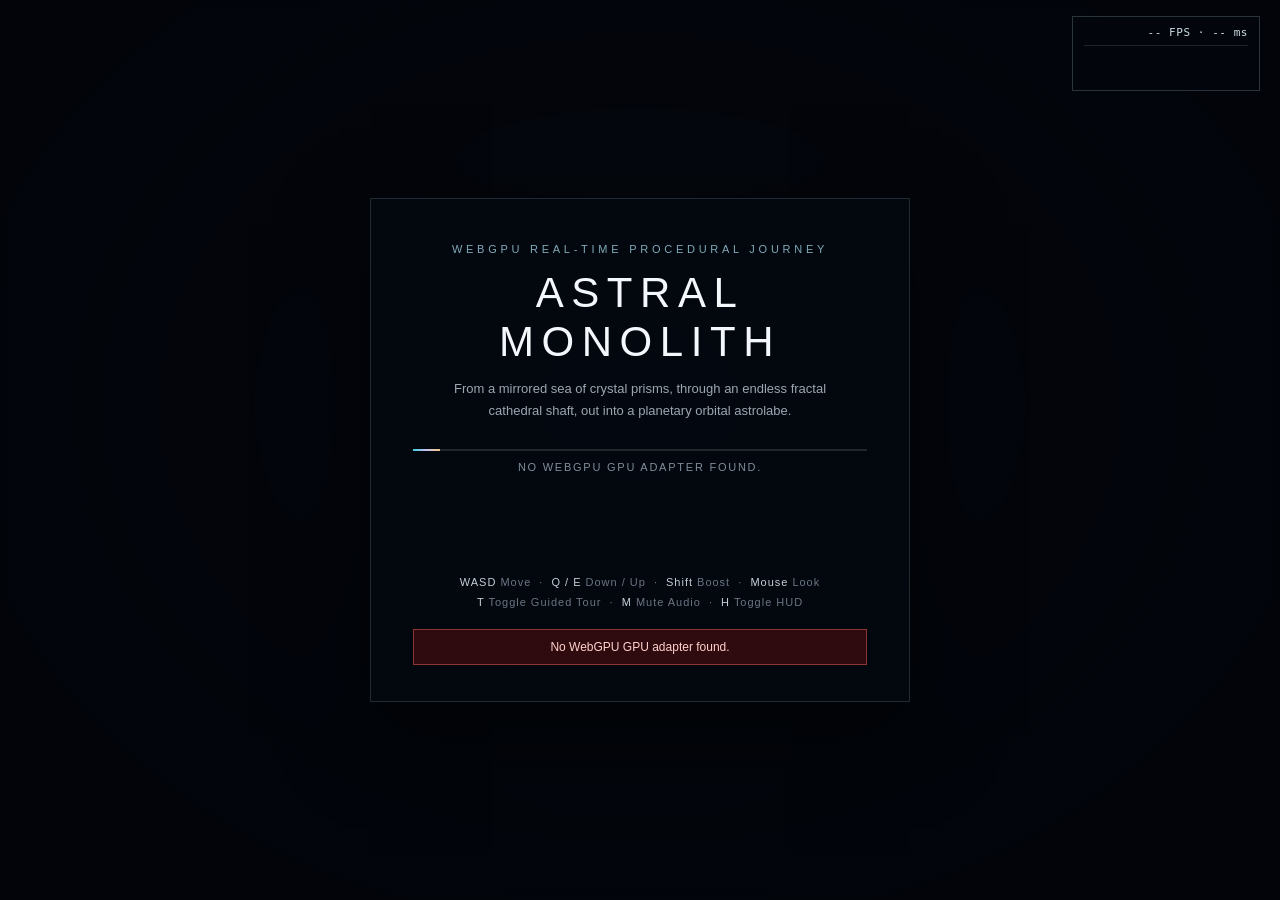
==== index.html @ dcdb15b3 "Initial release: Astral Monolith — 100% procedural three-act WebGPU cosmic journey" ====
<!doctype html>
<html lang="en">
<head>
<meta charset="utf-8">
<meta name="viewport" content="width=device-width,initial-scale=1">
<title>ASTRAL MONOLITH — Three-Act WebGPU Cosmic Journey</title>
<style>*{box-sizing:border-box;margin:0;padding:0}
html,body{width:100%;height:100%;overflow:hidden;background:#03050a;color:#e9eef5;font-family:-apple-system,BlinkMacSystemFont,"SF Pro Display","Segoe UI",Inter,sans-serif;-webkit-font-smoothing:antialiased}
#c{position:fixed;inset:0;width:100%;height:100%;display:block;cursor:crosshair}
#menu{position:fixed;inset:0;display:flex;align-items:center;justify-content:center;background:radial-gradient(ellipse at 50% 45%,rgba(5,10,18,.34),rgba(2,5,11,.82) 78%);backdrop-filter:blur(5px);-webkit-backdrop-filter:blur(5px);z-index:10;transition:opacity .6s ease}
.panel{width:min(540px,90vw);padding:44px 42px 36px;border:1px solid rgba(188,218,236,.16);background:rgba(5,10,18,.58);box-shadow:0 28px 80px rgba(0,0,0,.62);text-align:center}
.kicker{font-size:11px;letter-spacing:.34em;text-transform:uppercase;color:rgba(164,216,232,.78);margin-bottom:14px}
h1{font-size:clamp(28px,4.5vw,42px);font-weight:300;letter-spacing:.18em;text-transform:uppercase;color:#f4f7fb;line-height:1.15;margin-bottom:12px}
.sub{font-size:13px;line-height:1.65;color:rgba(210,222,235,.74);max-width:410px;margin:0 auto 28px;font-weight:300}
.bar-wrap{width:100%;height:2px;background:rgba(255,255,255,.12);overflow:hidden;margin-bottom:10px}
#bar-fill{width:0%;height:100%;background:linear-gradient(90deg,#3ecde0,#c8c2f0,#f2c886);transition:width .22s ease}
#load-status{font-size:11px;letter-spacing:.16em;text-transform:uppercase;color:rgba(195,212,228,.66);margin-bottom:26px;min-height:15px}
#menu-actions{display:flex;gap:14px;justify-content:center;opacity:0;pointer-events:none;transform:translateY(6px);transition:opacity .45s ease,transform .45s ease;margin-bottom:26px}
#menu-actions.ready{opacity:1;pointer-events:auto;transform:translateY(0)}
.btn{flex:1;padding:14px 18px;font:500 12px/1 inherit;letter-spacing:.2em;text-transform:uppercase;color:#f5f8fc;background:rgba(255,255,255,.05);border:1px solid rgba(196,220,238,.28);cursor:pointer;transition:background .2s,border-color .2s,transform .15s}
.btn:hover{background:rgba(130,214,232,.16);border-color:rgba(176,232,246,.72);transform:translateY(-1px)}
.btn.primary{background:rgba(72,188,210,.20);border-color:rgba(138,224,242,.62)}
.btn.primary:hover{background:rgba(92,208,228,.32)}
.keys{font-size:11px;letter-spacing:.09em;color:rgba(182,198,216,.58);line-height:1.8}
.keys b{color:rgba(232,242,250,.85);font-weight:500}
#err{display:none;margin-top:16px;padding:10px 12px;border:1px solid rgba(255,105,95,.45);background:rgba(120,18,16,.38);color:#ffd2cc;font-size:12px}
#hud{position:fixed;left:28px;right:28px;bottom:22px;display:none;align-items:flex-end;justify-content:space-between;pointer-events:none;z-index:5;text-shadow:0 1px 10px rgba(0,0,0,.85)}
#hud-left{display:flex;flex-direction:column;gap:4px}
#hud-act{font-size:12px;letter-spacing:.28em;text-transform:uppercase;color:rgba(238,245,252,.90)}
#hud-mode{font-size:10px;letter-spacing:.18em;text-transform:uppercase;color:rgba(188,208,226,.68)}
#hud-right{text-align:right;display:flex;flex-direction:column;gap:4px;font-variant-numeric:tabular-nums}
#hud-time{font-size:12px;letter-spacing:.2em;color:rgba(236,242,248,.88)}
#flash{position:fixed;inset:0;background:#ffffff;opacity:0;pointer-events:none;z-index:30;transition:opacity 1.5s cubic-bezier(.22,.61,.36,1)}
#fps-box{position:fixed;top:16px;right:20px;z-index:20;padding:8px 11px 7px;background:rgba(4,8,15,.66);border:1px solid rgba(182,214,234,.22);backdrop-filter:blur(6px);-webkit-backdrop-filter:blur(6px);font:500 11px/1.4 ui-monospace,"SF Mono",Menlo,monospace;font-variant-numeric:tabular-nums;color:rgba(224,240,250,.92);letter-spacing:.05em;text-align:right;pointer-events:none}
#fps-txt{white-space:pre;margin-bottom:5px}
#ms-graph{display:block;width:164px;height:38px;border-top:1px solid rgba(182,214,234,.14)}</style>
</head>
<body>
<canvas id="c"></canvas>
<div id="menu">
<div class="panel">
<div class="kicker">WebGPU Real-Time Procedural Journey</div>
<h1>Astral Monolith</h1>
<p class="sub">From a mirrored sea of crystal prisms, through an endless fractal cathedral shaft, out into a planetary orbital astrolabe.</p>
<div class="bar-wrap"><div id="bar-fill"></div></div>
<div id="load-status">Initializing…</div>
<div id="menu-actions">
<button id="btn-tour" class="btn primary">Guided Tour (90s)</button>
<button id="btn-free" class="btn">Free Flight</button>
</div>
<div class="keys"><b>WASD</b> Move &nbsp;·&nbsp; <b>Q / E</b> Down / Up &nbsp;·&nbsp; <b>Shift</b> Boost &nbsp;·&nbsp; <b>Mouse</b> Look<br><b>T</b> Toggle Guided Tour &nbsp;·&nbsp; <b>M</b> Mute Audio &nbsp;·&nbsp; <b>H</b> Toggle HUD</div>
<div id="err"></div>
</div>
</div>
<div id="hud">
<div id="hud-left">
<div id="hud-act">I · MIRRORED PRISM SEA</div>
<div id="hud-mode">GUIDED TOUR</div>
</div>
<div id="hud-right">
<div id="hud-time">0.0s / 90.0s</div>
</div>
</div>
<div id="flash"></div>
<div id="fps-box"><div id="fps-txt">-- FPS · -- ms</div><canvas id="ms-graph" width="164" height="38"></canvas></div>
<pre id="report" style="display:none"></pre>
<script type="module">const clamp = (v, a, b) => (v < a ? a : v > b ? b : v);
const smoothstep = (e0, e1, x) => {
const t = clamp((x - e0) / (e1 - e0), 0, 1);
return t * t * (3 - 2 * t);
};
const lerp = (a, b, t) => a + (b - a) * t;
function makeRng(seed) {
let s = seed >>> 0;
return () => {
s = (s + 0x6d2b79f5) >>> 0;
let t = Math.imul(s ^ (s >>> 15), 1 | s);
t = (t + Math.imul(t ^ (t >>> 7), 61 | t)) ^ t;
return ((t ^ (t >>> 14)) >>> 0) / 4294967296;
};
}
function mat4Perspective(out, fovY, aspect, near, far) {
const f = 1.0 / Math.tan(fovY * 0.5);
const nf = 1.0 / (near - far);
out.fill(0);
out[0] = f / aspect;
out[5] = f;
out[10] = far * nf;
out[11] = -1;
out[14] = far * near * nf;
return out;
}
function mat4LookAt(out, ex, ey, ez, tx, ty, tz, ux, uy, uz) {
let zx = ex - tx, zy = ey - ty, zz = ez - tz;
let len = Math.hypot(zx, zy, zz) || 1;
zx /= len; zy /= len; zz /= len;
let xx = uy * zz - uz * zy;
let xy = uz * zx - ux * zz;
let xz = ux * zy - uy * zx;
len = Math.hypot(xx, xy, xz);
if (len < 1e-6) { xx = 1; xy = 0; xz = 0; } else { xx /= len; xy /= len; xz /= len; }
const yx = zy * xz - zz * xy;
const yy = zz * xx - zx * xz;
const yz = zx * xy - zy * xx;
out[0] = xx; out[1] = yx; out[2] = zx; out[3] = 0;
out[4] = xy; out[5] = yy; out[6] = zy; out[7] = 0;
out[8] = xz; out[9] = yz; out[10] = zz; out[11] = 0;
out[12] = -(xx * ex + xy * ey + xz * ez);
out[13] = -(yx * ex + yy * ey + yz * ez);
out[14] = -(zx * ex + zy * ey + zz * ez);
out[15] = 1;
return out;
}
function mat4Mul(out, a, b) {
const a00 = a[0], a01 = a[1], a02 = a[2], a03 = a[3];
const a10 = a[4], a11 = a[5], a12 = a[6], a13 = a[7];
const a20 = a[8], a21 = a[9], a22 = a[10], a23 = a[11];
const a30 = a[12], a31 = a[13], a32 = a[14], a33 = a[15];
for (let i = 0; i < 4; i++) {
const o = i * 4;
const b0 = b[o], b1 = b[o + 1], b2 = b[o + 2], b3 = b[o + 3];
out[o] = a00 * b0 + a10 * b1 + a20 * b2 + a30 * b3;
out[o + 1] = a01 * b0 + a11 * b1 + a21 * b2 + a31 * b3;
out[o + 2] = a02 * b0 + a12 * b1 + a22 * b2 + a32 * b3;
out[o + 3] = a03 * b0 + a13 * b1 + a23 * b2 + a33 * b3;
}
return out;
}
function mat4Invert(out, m) {
const m00 = m[0], m01 = m[1], m02 = m[2], m03 = m[3];
const m10 = m[4], m11 = m[5], m12 = m[6], m13 = m[7];
const m20 = m[8], m21 = m[9], m22 = m[10], m23 = m[11];
const m30 = m[12], m31 = m[13], m32 = m[14], m33 = m[15];
const b00 = m00 * m11 - m01 * m10;
const b01 = m00 * m12 - m02 * m10;
const b02 = m00 * m13 - m03 * m10;
const b03 = m01 * m12 - m02 * m11;
const b04 = m01 * m13 - m03 * m11;
const b05 = m02 * m13 - m03 * m12;
const b06 = m20 * m31 - m21 * m30;
const b07 = m20 * m32 - m22 * m30;
const b08 = m20 * m33 - m23 * m30;
const b09 = m21 * m32 - m22 * m31;
const b10 = m21 * m33 - m23 * m31;
const b11 = m22 * m33 - m23 * m32;
let det = b00 * b11 - b01 * b10 + b02 * b09 + b03 * b08 - b04 * b07 + b05 * b06;
if (!det) return out;
det = 1.0 / det;
out[0] = (m11 * b11 - m12 * b10 + m13 * b09) * det;
out[1] = (m02 * b10 - m01 * b11 - m03 * b09) * det;
out[2] = (m31 * b05 - m32 * b04 + m33 * b03) * det;
out[3] = (m22 * b04 - m21 * b05 - m23 * b03) * det;
out[4] = (m12 * b08 - m10 * b11 - m13 * b07) * det;
out[5] = (m00 * b11 - m02 * b08 + m03 * b07) * det;
out[6] = (m32 * b02 - m30 * b05 - m33 * b01) * det;
out[7] = (m20 * b05 - m22 * b02 + m23 * b01) * det;
out[8] = (m10 * b10 - m11 * b08 + m13 * b06) * det;
out[9] = (m01 * b08 - m00 * b10 - m03 * b06) * det;
out[10] = (m30 * b04 - m31 * b02 + m33 * b00) * det;
out[11] = (m21 * b02 - m20 * b04 - m23 * b00) * det;
out[12] = (m11 * b07 - m10 * b09 - m12 * b06) * det;
out[13] = (m00 * b09 - m01 * b07 + m02 * b06) * det;
out[14] = (m31 * b01 - m30 * b03 - m32 * b00) * det;
out[15] = (m20 * b03 - m21 * b01 + m22 * b00) * det;
return out;
}
const WORLD = {
SHAFT_X: 0,
SHAFT_Z: -340,
OCULUS_Y: 515,
OCULUS_R: 92,
STAR_X: 0,
STAR_Y: 2380,
STAR_Z: -1780,
};
function computeActWeights(out, x, y, z) {
const wSpace = smoothstep(340, 530, y);
const inCath = smoothstep(95, -115, z);
const wCath = inCath * (1.0 - wSpace);
const wSea = (1.0 - inCath) * (1.0 - smoothstep(140, 220, y)) * (1.0 - wSpace);
const sum = wSea + wCath + wSpace || 1.0;
const dPortal = Math.hypot(x * 0.45, z);
const portalProx = Math.exp(-(dPortal * dPortal) / (115 * 115)) * (1.0 - wSpace);
out[0] = wSea / sum;
out[1] = wCath / sum;
out[2] = wSpace / sum;
out[3] = portalProx;
return out;
}
function clampFreeCamera(pos, prevY = pos[1]) {
let x = pos[0], y = pos[1], z = pos[2];
const dxS = x - WORLD.SHAFT_X;
const dzS = z - WORLD.SHAFT_Z;
const rShaft = Math.hypot(dxS, dzS);
if (prevY >= 520) {
if (y > 4600) y = 4600;
if (z > 1600) z = 1600;
if (z < -4800) z = -4800;
if (x < -2800) x = -2800;
if (x > 2800) x = 2800;
if (y < 528 && rShaft > 76) y = 528;
} else if (z > 18) {
if (y < 3.4) y = 3.4;
if (y > 118) y = 118;
if (z > 590) z = 590;
if (x < -540) x = -540;
if (x > 540) x = 540;
} else if (z > -226) {
if (Math.abs(x) > 23.5) {
if (z > 6) {
z = 18.5;
} else {
x = Math.sign(x) * 23.5;
}
}
if (y < 7.5) y = 7.5;
if (y > 112) y = 112;
} else {
if (y < -660) y = -660;
const domeT = smoothstep(445, 515, y);
const maxR = lerp(96, 76, domeT);
const inNaveMouth = (z > -246 && Math.abs(x) < 23.5 && y > 6.5 && y < 114);
if (!inNaveMouth && rShaft > maxR) {
const s = maxR / rShaft;
x = WORLD.SHAFT_X + dxS * s;
z = WORLD.SHAFT_Z + dzS * s;
}
}
const sx = x - WORLD.STAR_X, sy = y - WORLD.STAR_Y, sz = z - WORLD.STAR_Z;
const sd = Math.hypot(sx, sy, sz);
if (sd < 160 && sd > 0.001) {
const s = 160 / sd;
x = WORLD.STAR_X + sx * s;
y = WORLD.STAR_Y + sy * s;
z = WORLD.STAR_Z + sz * s;
}
pos[0] = x; pos[1] = y; pos[2] = z;
}
class MeshBuilder {
constructor(initialCap = 4096) {
this.v = new Float32Array(initialCap * 10);
this.i = new Uint32Array(initialCap * 3);
this.vc = 0;
this.ic = 0;
}
_growV(need) {
if (need * 10 <= this.v.length) return;
let cap = this.v.length;
while (cap < need * 10) cap *= 2;
const nv = new Float32Array(cap);
nv.set(this.v);
this.v = nv;
}
_growI(need) {
if (need <= this.i.length) return;
let cap = this.i.length;
while (cap < need) cap *= 2;
const ni = new Uint32Array(cap);
ni.set(this.i);
this.i = ni;
}
vert(x, y, z, nx, ny, nz, u, v, matId, ao = 1.0) {
const idx = this.vc++;
this._growV(this.vc);
const o = idx * 10;
this.v[o] = x; this.v[o + 1] = y; this.v[o + 2] = z;
this.v[o + 3] = nx; this.v[o + 4] = ny; this.v[o + 5] = nz;
this.v[o + 6] = u; this.v[o + 7] = v;
this.v[o + 8] = matId; this.v[o + 9] = ao;
return idx;
}
tri(a, b, c) {
const o = this.ic;
this.ic += 3;
this._growI(this.ic);
this.i[o] = a; this.i[o + 1] = b; this.i[o + 2] = c;
}
quad(p0, p1, p2, p3, u0, v0, u1, v1, matId, ao0 = 1, ao1 = 1, ao2 = 1, ao3 = 1) {
const e1x = p1[0] - p0[0], e1y = p1[1] - p0[1], e1z = p1[2] - p0[2];
const e2x = p2[0] - p0[0], e2y = p2[1] - p0[1], e2z = p2[2] - p0[2];
let nx = e1y * e2z - e1z * e2y;
let ny = e1z * e2x - e1x * e2z;
let nz = e1x * e2y - e1y * e2x;
const l = Math.hypot(nx, ny, nz) || 1;
nx /= l; ny /= l; nz /= l;
const a = this.vert(p0[0], p0[1], p0[2], nx, ny, nz, u0, v0, matId, ao0);
const b = this.vert(p1[0], p1[1], p1[2], nx, ny, nz, u1, v0, matId, ao1);
const c = this.vert(p2[0], p2[1], p2[2], nx, ny, nz, u1, v1, matId, ao2);
const d = this.vert(p3[0], p3[1], p3[2], nx, ny, nz, u0, v1, matId, ao3);
this.tri(a, b, c);
this.tri(a, c, d);
}
triP(p0, p1, p2, uv0, uv1, uv2, matId, ao0 = 1, ao1 = 1, ao2 = 1) {
const e1x = p1[0] - p0[0], e1y = p1[1] - p0[1], e1z = p1[2] - p0[2];
const e2x = p2[0] - p0[0], e2y = p2[1] - p0[1], e2z = p2[2] - p0[2];
let nx = e1y * e2z - e1z * e2y;
let ny = e1z * e2x - e1x * e2z;
let nz = e1x * e2y - e1y * e2x;
const l = Math.hypot(nx, ny, nz) || 1;
nx /= l; ny /= l; nz /= l;
const a = this.vert(p0[0], p0[1], p0[2], nx, ny, nz, uv0[0], uv0[1], matId, ao0);
const b = this.vert(p1[0], p1[1], p1[2], nx, ny, nz, uv1[0], uv1[1], matId, ao1);
const c = this.vert(p2[0], p2[1], p2[2], nx, ny, nz, uv2[0], uv2[1], matId, ao2);
this.tri(a, b, c);
}
addBeveledBox(cx, cy, cz, sx, sy, sz, bevel, matId, aoBase = 0.85, rotY = 0, rotZ = 0, rotX = 0) {
const hx = sx * 0.5, hy = sy * 0.5, hz = sz * 0.5;
const b = Math.min(bevel, hx * 0.35, hy * 0.35, hz * 0.35);
const cY = Math.cos(rotY), sY = Math.sin(rotY);
const cZ = Math.cos(rotZ), sZ = Math.sin(rotZ);
const cX = Math.cos(rotX), sX = Math.sin(rotX);
const xf = (x, y, z) => {
let y1 = y * cX - z * sX, z1 = y * sX + z * cX, x1 = x;
let x2 = x1 * cZ - y1 * sZ, y2 = x1 * sZ + y1 * cZ, z2 = z1;
let x3 = x2 * cY + z2 * sY, z3 = -x2 * sY + z2 * cY, y3 = y2;
return [cx + x3, cy + y3, cz + z3];
};
const ix = hx - b, iy = hy - b, iz = hz - b;
const f = (x0, y0, z0, x1, y1, z1, x2, y2, z2, x3, y3, z3, uScale, vScale, aoTop, aoBot) => {
this.quad(
xf(x0, y0, z0), xf(x1, y1, z1), xf(x2, y2, z2), xf(x3, y3, z3),
0, 0, uScale, vScale, matId, aoBot, aoBot, aoTop, aoTop
);
};
const aoHi = Math.min(1.0, aoBase + 0.14);
const aoLo = Math.max(0.20, aoBase - 0.16);
f(-ix, -iy, hz, ix, -iy, hz, ix, iy, hz, -ix, iy, hz, sx, sy, aoHi, aoLo);
f(ix, -iy, -hz, -ix, -iy, -hz, -ix, iy, -hz, ix, iy, -hz, sx, sy, aoHi, aoLo);
f(hx, -iy, iz, hx, -iy, -iz, hx, iy, -iz, hx, iy, iz, sz, sy, aoHi, aoLo);
f(-hx, -iy, -iz, -hx, -iy, iz, -hx, iy, iz, -hx, iy, -iz, sz, sy, aoHi, aoLo);
f(-ix, hy, iz, ix, hy, iz, ix, hy, -iz, -ix, hy, -iz, sx, sz, aoHi, aoHi);
f(-ix, -hy, -iz, ix, -hy, -iz, ix, -hy, iz, -ix, -hy, iz, sx, sz, aoLo, aoLo);
if (b > 0.001) {
const aoB = Math.min(1.0, aoBase + 0.18);
f(ix, -iy, hz, hx, -iy, iz, hx, iy, iz, ix, iy, hz, b, sy, aoB, aoB);
f(hx, -iy, -iz, ix, -iy, -hz, ix, iy, -hz, hx, iy, -iz, b, sy, aoB, aoB);
f(-ix, -iy, -hz, -hx, -iy, -iz, -hx, iy, -iz, -ix, iy, -hz, b, sy, aoB, aoB);
f(-hx, -iy, iz, -ix, -iy, hz, -ix, iy, hz, -hx, iy, iz, b, sy, aoB, aoB);
f(-ix, iy, hz, ix, iy, hz, ix, hy, iz, -ix, hy, iz, sx, b, aoB, aoB);
f(ix, iy, -hz, -ix, iy, -hz, -ix, hy, -iz, ix, hy, -iz, sx, b, aoB, aoB);
f(hx, iy, iz, hx, iy, -iz, ix, hy, -iz, ix, hy, iz, sz, b, aoB, aoB);
f(-hx, iy, -iz, -hx, iy, iz, -ix, hy, iz, -ix, hy, -iz, sz, b, aoB, aoB);
f(ix, -iy, hz, -ix, -iy, hz, -ix, -hy, iz, ix, -hy, iz, sx, b, aoLo, aoLo);
f(-ix, -iy, -hz, ix, -iy, -hz, ix, -hy, -iz, -ix, -hy, -iz, sx, b, aoLo, aoLo);
f(hx, -iy, -iz, hx, -iy, iz, ix, -hy, iz, ix, -hy, -iz, sz, b, aoLo, aoLo);
f(-hx, -iy, iz, -hx, -iy, -iz, -ix, -hy, -iz, -ix, -hy, iz, sz, b, aoLo, aoLo);
}
}
finish() {
return {
vertices: this.v.subarray(0, this.vc * 10),
indices: this.i.subarray(0, this.ic),
vertexCount: this.vc,
indexCount: this.ic,
};
}
}
function addCrystalBlade(mb, opts) {
const {
x, y, z, rx, rz, ry,
radius, height, sides = 6,
taper = 0.56, crownFrac = 0.26,
seed = 0.5, skewX = 0, skewZ = 0, asym = 0.18,
} = opts;
const cY = Math.cos(ry), sY = Math.sin(ry);
const cX = Math.cos(rx), sX = Math.sin(rx);
const cZ = Math.cos(rz), sZ = Math.sin(rz);
const xf = (lx, ly, lz) => {
const sx = lx + skewX * (ly / height);
const sz = lz + skewZ * (ly / height);
let y1 = ly * cX - sz * sX, z1 = ly * sX + sz * cX, x1 = sx;
let x2 = x1 * cZ - y1 * sZ, y2 = x1 * sZ + y1 * cZ, z2 = z1;
let x3 = x2 * cY + z2 * sY, z3 = -x2 * sY + z2 * cY, y3 = y2;
return [x + x3, y + y3, z + z3];
};
const rng = makeRng(Math.floor(seed * 999991) + 17);
const pts = [];
for (let i = 0; i < sides; i++) {
const a = (i / sides) * Math.PI * 2 + (rng() - 0.5) * (0.24 / sides);
const r = radius * (1.0 + (rng() - 0.5) * 2 * asym);
pts.push([Math.cos(a) * r, Math.sin(a) * r]);
}
const hShaft = height * (1.0 - crownFrac);
const hStepA = height * (0.28 + rng() * 0.10);
const hStepB = hStepA + Math.max(2.6, radius * 0.42);
const hMid = Math.max(hStepB + 2.5, hShaft * 0.64);
const midScale = 1.0 - (1.0 - taper) * 0.34;
const hCrownMid = hShaft + height * crownFrac * 0.56;
const crownMidScale = taper * 0.42;
const tipOffX = (rng() - 0.5) * radius * 0.14;
const tipOffZ = (rng() - 0.5) * radius * 0.14;
const apex = xf(tipOffX, height, tipOffZ);
const yLevels = [-3.0, hShaft * 0.34, hShaft * 0.68, hShaft, hCrownMid];
const scales = [1.06, 0.94, 0.78, taper, crownMidScale];
const h01s = [0.0, 0.25, 0.52, 1.0 - crownFrac, 1.0 - crownFrac * 0.45];
for (let t = 0; t < yLevels.length - 1; t++) {
const y0 = yLevels[t], y1 = yLevels[t + 1];
const s0 = scales[t], s1 = scales[t + 1];
const v0 = h01s[t], v1 = h01s[t + 1];
for (let k = 0; k < sides; k++) {
const kn = (k + 1) % sides;
const p00 = xf(pts[kn][0] * s0, y0, pts[kn][1] * s0);
const p10 = xf(pts[k][0] * s0, y0, pts[k][1] * s0);
const p11 = xf(pts[k][0] * s1, y1, pts[k][1] * s1);
const p01 = xf(pts[kn][0] * s1, y1, pts[kn][1] * s1);
mb.quad(p00, p10, p11, p01, 0.0, v0, 1.0, v1, 5.0 + seed * 0.9, 0.72, 0.72, 0.96, 0.96);
}
}
const yTop = yLevels[yLevels.length - 1];
const sTop = scales[scales.length - 1];
const vTop = h01s[h01s.length - 1];
for (let k = 0; k < sides; k++) {
const kn = (k + 1) % sides;
const p0 = xf(pts[kn][0] * sTop, yTop, pts[kn][1] * sTop);
const p1 = xf(pts[k][0] * sTop, yTop, pts[k][1] * sTop);
mb.triP(p0, p1, apex, [0.0, vTop], [1.0, vTop], [0.5, 1.0], 5.0 + seed * 0.9, 0.95, 0.95, 1.0);
}
}
function addFractalCrystalCluster(mb, opts) {
const {
x, y, z, rx = 0, rz = 0, ry = 0,
radius, height, sides = 6,
taper = 0.56, crownFrac = 0.25,
seed = 0.5, skewX = 0, skewZ = 0, asym = 0.16,
satellites = 3,
} = opts;
const rng = makeRng(Math.floor(seed * 999983) + 31);
addCrystalBlade(mb, { x, y, z, rx, rz, ry, radius, height, sides, taper, crownFrac, seed, skewX, skewZ, asym });
for (let s = 0; s < satellites; s++) {
const ang = ry + (s / Math.max(1, satellites)) * Math.PI * 2 + (rng() - 0.5) * 0.32;
const sRad = radius * (0.32 + rng() * 0.20);
const offDist = radius * (1.26 + asym) + sRad * 1.24 + 1.2 + rng() * 2.2;
const sx = x + Math.cos(ang) * offDist;
const sz = z + Math.sin(ang) * offDist;
const sH = height * (0.28 + rng() * 0.34);
const splay = 0.10 + rng() * 0.16;
const sRx = rx + Math.sin(ang) * splay;
const sRz = rz - Math.cos(ang) * splay;
addCrystalBlade(mb, {
x: sx, y, z: sz, rx: sRx, rz: sRz, ry: ang + 0.4,
radius: sRad, height: sH, sides: s % 2 === 0 ? 6 : 5,
taper: 0.46 + rng() * 0.16, crownFrac: 0.30, seed: (seed + 0.29 * (s + 1)) % 1, asym: 0.14,
});
}
}
function buildCrystalWorld() {
const mb = new MeshBuilder(64000);
const rng = makeRng(20261122);
const placed = [];
const canPlace = (x, z, r) => {
for (let i = 0; i < placed.length; i++) {
const p = placed[i];
if (Math.hypot(x - p.x, z - p.z) < r + p.r + 3.0) return false;
}
return true;
};
const place = (opts) => {
placed.push({ x: opts.x, z: opts.z, r: opts.radius * 1.45 });
addFractalCrystalCluster(mb, opts);
};
placed.push({ x: -86.0, z: 368.0, r: 10.0 });
addCrystalBlade(mb, {
x: -86.0, y: 0, z: 368.0,
rx: -0.05, rz: -0.16, ry: 0.42,
radius: 7.4, height: 92, sides: 8,
taper: 0.50, crownFrac: 0.30, seed: 0.77, asym: 0.10, stepped: false,
});
place({
x: -112.0, y: 0, z: 326.0,
rx: -0.06, rz: -0.11, ry: 1.45,
radius: 6.4, height: 78, sides: 8,
taper: 0.50, crownFrac: 0.28, seed: 0.61, asym: 0.12, satellites: 3,
});
const inPose2Sightline = (x, z) => {
if (z < 105 || z > 540) return false;
const t = (z - 498) / (20 - 498);
const cx = -128 + t * (12 - (-128));
const halfClear = 185 - t * 52;
return Math.abs(x - cx) < halfClear;
};
for (let row = 0; row < 22; row++) {
const zBase = 112 + row * 17.0 + (rng() - 0.5) * 4.5;
const canyonHalfW = 58 + (zBase / 480) * 32 + Math.sin(row * 0.52) * 7;
for (const side of [-1, 1]) {
const xMain = side * (canyonHalfW + rng() * 14);
if (Math.hypot(xMain + 86.0, zBase - 368.0) < 48) continue;
if (Math.hypot(xMain + 58.0, zBase - 408.0) < 36) continue;
if (Math.hypot(xMain + 128, zBase - 498) < 185) continue;
if (inPose2Sightline(xMain, zBase) && zBase > 220) continue;
const h = 54 + rng() * 116 + (1.0 - zBase / 500) * 34;
const rad = 5.0 + rng() * 7.2 + h * 0.025;
if (canPlace(xMain, zBase, rad)) {
place({
x: xMain, y: 0, z: zBase,
rx: (rng() - 0.5) * 0.11, rz: side * (-0.05 + rng() * 0.18), ry: rng() * Math.PI * 2,
radius: rad, height: h, sides: rng() < 0.72 ? 8 : 6,
taper: 0.46 + rng() * 0.20, crownFrac: 0.26 + rng() * 0.12, seed: rng(), asym: 0.16,
satellites: 2 + (row % 2),
});
}
const xMid = side * (canyonHalfW + 52 + rng() * 54);
const zMid = zBase + (rng() - 0.5) * 18;
if (Math.hypot(xMid + 128, zMid - 498) > 195 && Math.hypot(xMid + 86, zMid - 368) > 48 && !(inPose2Sightline(xMid, zMid) && zMid > 210)) {
const rad2 = 9.0 + rng() * 13.0;
if (rng() < 0.82 && canPlace(xMid, zMid, rad2)) {
place({
x: xMid, y: 0, z: zMid,
rx: (rng() - 0.5) * 0.08, rz: side * (-0.04 + rng() * 0.12), ry: rng() * 6.28,
radius: rad2, height: 120 + rng() * 195, sides: 8,
taper: 0.50 + rng() * 0.20, crownFrac: 0.22 + rng() * 0.12, seed: rng(), asym: 0.18,
satellites: 2,
});
}
}
const xFar = side * (canyonHalfW + 128 + rng() * 140);
const zFar = zBase + (rng() - 0.5) * 28;
if (row % 2 === 0 && !(xFar < -190 && zFar > 105 && zFar < 470) && Math.hypot(xFar + 128, zFar - 498) > 185 && !(inPose2Sightline(xFar, zFar) && zFar > 220)) {
const rad3 = 16 + rng() * 24;
if (canPlace(xFar, zFar, rad3)) {
place({
x: xFar, y: -3, z: zFar,
rx: (rng() - 0.5) * 0.08, rz: side * (-0.03 + rng() * 0.10), ry: rng() * 6.28,
radius: rad3, height: 185 + rng() * 310, sides: 6,
taper: 0.58 + rng() * 0.20, crownFrac: 0.16 + rng() * 0.12, seed: rng(), asym: 0.26,
satellites: 2,
});
}
}
}
}
for (let i = 0; i < 96; i++) {
const angle = (i / 96) * Math.PI * 2 + (rng() - 0.5) * 0.06;
const dist = 240 + rng() * 1060;
const x = Math.sin(angle) * dist;
const z = 260 + Math.cos(angle) * dist;
if (Math.abs(x) < 176 && z < 505 && z > -650) continue;
if (z < 92 && Math.abs(x) < 285) continue;
if (Math.hypot(x + 128, z - 498) < 195) continue;
if (inPose2Sightline(x, z) && z > 220) continue;
if (x < -190 && z > 105 && z < 470) continue;
if (Math.hypot(x + 86, z - 368) < 55) continue;
const isColossal = rng() < 0.48;
const rad = isColossal ? (19 + rng() * 28) : (9 + rng() * 14);
if (!canPlace(x, z, rad)) continue;
place({
x, y: -3, z,
rx: (rng() - 0.5) * 0.11, rz: (rng() - 0.5) * 0.13, ry: rng() * 6.28,
radius: rad, height: isColossal ? (220 + rng() * 410) : (85 + rng() * 160),
sides: isColossal ? 5 : 6, taper: 0.58 + rng() * 0.22, crownFrac: 0.16 + rng() * 0.14,
seed: rng(), asym: 0.28,
skewX: (rng() - 0.5) * rad * 1.1, skewZ: (rng() - 0.5) * rad * 1.1,
satellites: isColossal ? 3 : 2,
});
}
return { crystalsAll: mb.finish(), crystalFootprints: placed };
}
function buildPortalAndExterior() {
const mb = new MeshBuilder(22000);
const oculusMb = new MeshBuilder(12000);
const rng = makeRng(918273);
for (const side of [-1, 1]) {
mb.addBeveledBox(side * 46, 68, -12, 36, 152, 64, 2.0, 0.0, 0.68, side * -0.05, side * -0.10);
mb.addBeveledBox(side * 58, 96, -16, 20, 184, 52, 1.8, 0.0, 0.74, side * -0.06, side * -0.07);
mb.addBeveledBox(side * 82, 78, -22, 42, 162, 72, 2.6, 0.0, 0.64, side * -0.10, side * -0.13);
mb.addBeveledBox(side * 124, 54, -40, 56, 124, 84, 3.0, 0.0, 0.58, side * -0.16, side * -0.08);
mb.addBeveledBox(side * 176, 40, -76, 76, 94, 100, 3.6, 0.0, 0.52, side * -0.22, side * -0.04);
mb.addBeveledBox(side * 34.5, 58, 17.5, 11.0, 124, 9.5, 1.0, 0.0, 0.76, side * -0.04, side * -0.06);
mb.addBeveledBox(side * 53.0, 44, 15.0, 13.5, 98, 10.5, 1.1, 0.0, 0.70, side * -0.07, side * -0.08);
mb.addBeveledBox(side * 74.0, 36, 10.5, 15.0, 82, 11.5, 1.2, 0.0, 0.64, side * -0.10, side * -0.10);
mb.addBeveledBox(side * 54.0, 34, 16.5, 48, 4.2, 11.0, 0.55, 0.0, 0.78, side * -0.05, 0);
mb.addBeveledBox(side * 54.0, 74, 14.5, 48, 4.8, 10.5, 0.60, 0.0, 0.80, side * -0.05, 0);
for (let tier = 0; tier < 5; tier++) {
const yBot = -6 + tier * 24.0;
const tierH = 28.0 + rng() * 4.0;
const jaggedIn = Math.sin(tier * 1.65 + side * 1.1) * 1.8 + (tier > 2 ? (tier - 2) * 1.2 : 0);
const innerEdge = 28.5 + jaggedIn;
const slabW = 24 + (5 - tier) * 3.5;
const slabD = 38 + rng() * 6;
const cx = side * (innerEdge + slabW * 0.5);
const cz = -16 + (rng() - 0.5) * 6;
const tilt = side * (-0.04 - tier * 0.01);
mb.addBeveledBox(cx, yBot + tierH * 0.5, cz, slabW, tierH, slabD, 1.4, 0.0, 0.66 + tier * 0.025, side * 0.03, tilt);
}
const pyZ = 28;
const pyX = side * 34.5;
mb.addBeveledBox(pyX, 4.0, pyZ, 11.5, 14.0, 11.5, 0.85, 0.0, 0.60, side * -0.04, 0);
mb.addBeveledBox(pyX, 18.0, pyZ, 8.4, 24.0, 8.4, 0.70, 0.0, 0.68, side * -0.04, side * -0.03);
mb.addBeveledBox(pyX, 34.0, pyZ, 5.6, 16.0, 5.6, 0.55, 0.0, 0.74, side * -0.04, side * -0.04);
mb.addBeveledBox(pyX, 44.5, pyZ, 3.2, 9.5, 3.2, 0.40, 0.0, 0.78, side * -0.04, side * -0.04);
mb.addBeveledBox(side * 29.8, 12.0, 12.0, 7.6, 32.0, 8.2, 0.65, 0.0, 0.64, side * -0.03, side * -0.02);
}
mb.addBeveledBox(0, 126, -6, 98, 14, 58, 1.4, 0.0, 0.62, 0, 0);
mb.addBeveledBox(0, 136, -8, 86, 12, 62, 1.4, 0.0, 0.56, 0, 0);
mb.addBeveledBox(0, 145, -10, 62, 10, 56, 1.2, 0.0, 0.66, 0, 0);
mb.addBeveledBox(0, 122, 16, 44, 16, 12, 1.1, 0.0, 0.76, 0, 0);
const vaultSegs = 12;
const vaultZStart = -12, vaultZEnd = -266;
const vaultR = 35.0, vaultY0 = 84.0, vaultH = 42.0;
for (let s = 0; s < vaultSegs; s++) {
const a0 = (s / vaultSegs) * Math.PI;
const a1 = ((s + 1) / vaultSegs) * Math.PI;
const x0 = Math.cos(a0) * vaultR, y0 = vaultY0 + Math.sin(a0) * vaultH;
const x1 = Math.cos(a1) * vaultR, y1 = vaultY0 + Math.sin(a1) * vaultH;
mb.quad(
[x0, y0, vaultZStart], [x0, y0, vaultZEnd],
[x1, y1, vaultZEnd], [x1, y1, vaultZStart],
0, s * 0.4, 8, (s + 1) * 0.4, 0.0, 0.72, 0.66, 0.66, 0.72
);
}
const naveCount = 8;
for (let i = 0; i < naveCount; i++) {
const nz = -22 - i * 31;
for (const side of [-1, 1]) {
mb.addBeveledBox(side * 44, 58, nz, 18, 136, 15, 1.1, 0.0, 0.62);
mb.addBeveledBox(side * 34, 54, nz, 8, 122, 9, 0.6, 0.0, 0.74);
mb.addBeveledBox(side * 68, 66, nz - 15, 34, 168, 36, 1.2, 0.0, 0.38);
}
const rIn = 31.6, rOut = 36.2, hIn = 38.4, hOut = 43.2, halfD = 4.2;
for (let s = 0; s < vaultSegs; s++) {
const a0 = (s / vaultSegs) * Math.PI;
const a1 = ((s + 1) / vaultSegs) * Math.PI;
const ix0 = Math.cos(a0) * rIn, iy0 = vaultY0 + Math.sin(a0) * hIn;
const ix1 = Math.cos(a1) * rIn, iy1 = vaultY0 + Math.sin(a1) * hIn;
const ox0 = Math.cos(a0) * rOut, oy0 = vaultY0 + Math.sin(a0) * hOut;
const ox1 = Math.cos(a1) * rOut, oy1 = vaultY0 + Math.sin(a1) * hOut;
mb.quad([ox0, oy0, nz + halfD], [ix0, iy0, nz + halfD], [ix1, iy1, nz + halfD], [ox1, oy1, nz + halfD], 0, 0, 1, 1, 0.0, 0.74, 0.82, 0.82, 0.74);
mb.quad([ix0, iy0, nz - halfD], [ox0, oy0, nz - halfD], [ox1, oy1, nz - halfD], [ix1, iy1, nz - halfD], 0, 0, 1, 1, 0.0, 0.74, 0.68, 0.68, 0.74);
mb.quad([ix0, iy0, nz + halfD], [ix0, iy0, nz - halfD], [ix1, iy1, nz - halfD], [ix1, iy1, nz + halfD], 0, 0, 1, 1, 0.0, 0.80, 0.76, 0.76, 0.80);
}
mb.addBeveledBox(0, 138, nz - 15, 152, 26, 36, 1.0, 0.0, 0.42);
}
for (let st = 0; st < 5; st++) {
const szStep = 22 - st * 6.2;
const syStep = -1.8 + st * 0.92;
mb.addBeveledBox(0, syStep, szStep, 28 - st * 0.4, 3.6, 7.2, 0.45, 0.0, 0.58 + st * 0.03);
}
mb.addBeveledBox(0, 1.4, -124, 26, 5.8, 224, 0.7, 0.0, 0.68);
for (const side of [-1, 1]) {
mb.addBeveledBox(side * 12.2, 5.4, -124, 2.0, 3.6, 222, 0.35, 0.0, 0.78);
}
mb.addBeveledBox(0, 76, -478, 136, 236, 22, 1.0, 0.0, 0.18);
mb.addBeveledBox(0, -760, WORLD.SHAFT_Z, 340, 32, 340, 1.0, 0.0, 0.15);
const reflSealMb = new MeshBuilder(64);
reflSealMb.addBeveledBox(0, 310, -478, 250, 340, 22, 1.0, 0.0, 0.20);
const sx = WORLD.SHAFT_X, sz = WORLD.SHAFT_Z, oy = WORLD.OCULUS_Y;
const segs = 24;
const domeTiers = [
{ r: 120, y: 446, h: 18, w: 28, mat: 0.0, ao: 0.64 },
{ r: 113, y: 462, h: 18, w: 26, mat: 0.0, ao: 0.68 },
{ r: 106, y: 478, h: 18, w: 24, mat: 0.0, ao: 0.70 },
{ r: 99, y: 493, h: 18, w: 22, mat: 0.0, ao: 0.72 },
{ r: 94, y: 507, h: 16, w: 20, mat: 2.0, ao: 0.74 },
{ r: 112, y: 516, h: 16, w: 36, mat: 0.0, ao: 0.62 },
];
for (let s = 0; s < segs; s++) {
const a0 = (s / segs) * Math.PI * 2;
const a1 = ((s + 1) / segs) * Math.PI * 2;
const am = (a0 + a1) * 0.5;
const segLen = 2 * Math.sin(Math.PI / segs);
for (const dt of domeTiers) {
const cx = sx + Math.cos(am) * dt.r;
const cz = sz + Math.sin(am) * dt.r;
const chord = dt.r * segLen * 1.18;
oculusMb.addBeveledBox(cx, dt.y, cz, dt.w, dt.h, chord, 1.0, dt.mat, dt.ao, -am);
}
if (s % 2 === 0) {
oculusMb.addBeveledBox(sx + Math.cos(a0) * 106, 480, sz + Math.sin(a0) * 106, 16, 74, 5.2, 0.6, 0.0, 0.72, -a0, 0.34);
oculusMb.addBeveledBox(sx + Math.cos(a0) * 98, 518, sz + Math.sin(a0) * 98, 16, 5.5, 3.2, 0.3, 3.0, 0.76, -a0);
}
const rings = [
{ r0: 102, r1: 185, y0: oy + 10, y1: oy - 6, mat: 2.0 },
{ r0: 185, r1: 480, y0: oy - 6, y1: oy - 22, mat: 2.0 },
{ r0: 480, r1: 1450, y0: oy - 22, y1: oy - 36, mat: 2.0 },
];
for (const rg of rings) {
const c0 = Math.cos(a0), s0 = Math.sin(a0);
const c1 = Math.cos(a1), s1 = Math.sin(a1);
const p0 = [sx + c0 * rg.r0, rg.y0, sz + s0 * rg.r0];
const p1 = [sx + c1 * rg.r0, rg.y0, sz + s1 * rg.r0];
const p2 = [sx + c1 * rg.r1, rg.y1, sz + s1 * rg.r1];
const p3 = [sx + c0 * rg.r1, rg.y1, sz + s0 * rg.r1];
oculusMb.quad(p0, p1, p2, p3, 0, 0, 4, 4, rg.mat, 0.56, 0.56, 0.40, 0.40);
}
}
return { portalNave: mb.finish(), oculusCitadel: oculusMb.finish(), reflSeal: reflSealMb.finish() };
}
function addCompoundPointedArch(mb, xPos, yApex, spanW, ribThick, depth, aoBase) {
const half = spanW * 0.5;
const rise = half * 0.84;
const ySpring = yApex - rise;
const xIn = xPos - depth * 0.5;
const xOut = xPos + depth * 0.5;
const segs = 12;
const ptIn = (u) => {
const a = u * Math.PI;
const z = Math.cos(a) * half;
const s = Math.sin(a);
const y = ySpring + rise * (s + 0.14 * s * s * s);
return [z, y];
};
const ptOut = (u) => {
const a = u * Math.PI;
const rOut = half + ribThick;
const z = Math.cos(a) * rOut;
const s = Math.sin(a);
const y = ySpring + (rise + ribThick) * (s + 0.14 * s * s * s);
return [z, y];
};
for (let k = 0; k < segs; k++) {
const u0 = k / segs, u1 = (k + 1) / segs;
const [iz0, iy0] = ptIn(u0), [iz1, iy1] = ptIn(u1);
const [oz0, oy0] = ptOut(u0), [oz1, oy1] = ptOut(u1);
const ao0 = Math.min(1.0, aoBase + Math.sin(u0 * Math.PI) * 0.10);
const ao1 = Math.min(1.0, aoBase + Math.sin(u1 * Math.PI) * 0.10);
mb.quad([xIn, iy0, iz0], [xIn, oy0, oz0], [xIn, oy1, oz1], [xIn, iy1, iz1], 0, u0 * 4, 1, u1 * 4, 0.0, ao0, ao0 * 0.92, ao1 * 0.92, ao1);
mb.quad([xOut, oy0, oz0], [xOut, iy0, iz0], [xOut, iy1, iz1], [xOut, oy1, oz1], 0, u0 * 4, 1, u1 * 4, 0.0, ao0 * 0.85, ao0 * 0.9, ao1 * 0.9, ao1 * 0.85);
mb.quad([xIn, iy0, iz0], [xIn, iy1, iz1], [xOut, iy1, iz1], [xOut, iy0, iz0], 0, u0 * 4, 1, u1 * 4, 0.0, ao0 * 0.96, ao1 * 0.96, ao1 * 0.84, ao0 * 0.84);
mb.quad([xOut, oy0, oz0], [xOut, oy1, oz1], [xIn, oy1, oz1], [xIn, oy0, oz0], 0, u0 * 4, 1, u1 * 4, 0.0, ao0 * 0.88, ao1 * 0.88, ao1 * 0.96, ao0 * 0.96);
}
}
function buildCathedralModules() {
const bay = new MeshBuilder(10000);
const W = 58, H = 58;
for (const s of [-1, 1]) {
bay.addBeveledBox(10, 0, s * (W * 0.45), 24, H, 10.5, 0.9, 0.0, 0.74);
bay.addBeveledBox(-2, 0, s * (W * 0.43), 9, H, 5.2, 0.5, 0.0, 0.88);
bay.addBeveledBox(-5.5, 0, s * (W * 0.45), 4.2, H, 2.8, 0.3, 0.0, 0.92);
bay.addBeveledBox(-1.2, 0, s * (W * 0.402), 0.24, H * 0.88, 0.30, 0.04, 1.0, 0.78);
bay.addBeveledBox(4, H * 0.33, s * (W * 0.43), 26, 4.2, 13.5, 0.5, 0.0, 0.86);
bay.addBeveledBox(4, -H * 0.44, s * (W * 0.43), 26, 5.0, 13.5, 0.5, 0.0, 0.70);
}
bay.addBeveledBox(8, H * 0.46, 0, 22, 6.5, W * 0.94, 0.7, 0.0, 0.78);
addCompoundPointedArch(bay, 2.0, H * 0.42, W * 0.78, 4.8, 12.0, 0.80);
addCompoundPointedArch(bay, -3.5, H * 0.39, W * 0.72, 2.8, 5.5, 0.92);
bay.addBeveledBox(-2, H * 0.34, 0, 9.0, 13, 6.4, 0.55, 0.0, 0.90);
bay.addBeveledBox(18, -H * 0.46, 0, 48, 4.8, W * 0.94, 0.55, 0.0, 0.64);
bay.addBeveledBox(-3, -H * 0.45, 0, 9, 3.4, W * 0.78, 0.35, 0.0, 0.86);
for (let sub = -1; sub <= 1; sub++) {
const cz = sub * 14.5;
bay.addBeveledBox(20, -4, cz - 6.6, 9, H * 0.74, 3.2, 0.35, 0.0, 0.66);
bay.addBeveledBox(20, -4, cz + 6.6, 9, H * 0.74, 3.2, 0.35, 0.0, 0.66);
addCompoundPointedArch(bay, 19.0, H * 0.26, 13.4, 2.5, 7.2, 0.74);
bay.addBeveledBox(24.5, -4, cz, 0.22, H * 0.58, 0.26, 0.04, 1.0, 0.70);
bay.addBeveledBox(36, -6, cz, 5.5, H * 0.66, 2.0, 0.22, 0.0, 0.54);
bay.addBeveledBox(36, -6, cz - 3.6, 4.5, H * 0.56, 1.4, 0.18, 0.0, 0.52);
bay.addBeveledBox(36, -6, cz + 3.6, 4.5, H * 0.56, 1.4, 0.18, 0.0, 0.52);
addCompoundPointedArch(bay, 35.0, H * 0.14, 7.0, 1.6, 4.5, 0.62);
}
bay.addBeveledBox(58, 0, 0, 16, H * 1.18, W * 1.42, 0.8, 0.0, 0.30);
const winBay = new MeshBuilder(10000);
for (const s of [-1, 1]) {
winBay.addBeveledBox(10, 0, s * (W * 0.45), 24, H, 10.5, 0.9, 0.0, 0.78);
winBay.addBeveledBox(-2, 0, s * (W * 0.43), 9, H, 5.2, 0.5, 0.0, 0.90);
winBay.addBeveledBox(-1.2, 0, s * (W * 0.402), 0.24, H * 0.88, 0.30, 0.04, 1.0, 0.78);
winBay.addBeveledBox(58, 0, s * 24, 16, H * 1.18, 36, 0.8, 0.0, 0.36);
}
winBay.addBeveledBox(8, H * 0.46, 0, 22, 6.5, W * 0.94, 0.7, 0.0, 0.82);
addCompoundPointedArch(winBay, 2.0, H * 0.42, W * 0.78, 4.8, 12.0, 0.84);
winBay.addBeveledBox(-3, -H * 0.45, 0, 9, 3.4, W * 0.78, 0.35, 0.0, 0.86);
for (const mz of [-4.6, 0, 4.6]) {
winBay.addBeveledBox(48, 0, mz, 5.5, H * 0.94, 1.5, 0.2, 0.0, 0.54);
}
for (const my of [-16, -4, 8, 20]) {
winBay.addBeveledBox(48, my, 0, 5.5, 1.8, 19, 0.2, 0.0, 0.54);
}
addCompoundPointedArch(winBay, 48, 22, 16, 2.2, 5.5, 0.60);
winBay.addBeveledBox(64, 0, 0, 2, H * 0.94, 17, 0.1, 7.0, 1.0);
const bridge = new MeshBuilder(4200);
const BL = 240;
bridge.addBeveledBox(0, 0, 0, BL, 3.8, 11.2, 0.55, 0.0, 0.80);
bridge.addBeveledBox(0, -3.6, 0, BL * 0.98, 3.4, 5.4, 0.45, 0.0, 0.64);
for (const s of [-1, 1]) {
bridge.addBeveledBox(0, 3.6, s * 5.0, BL * 0.96, 1.5, 1.3, 0.22, 0.0, 0.84);
for (let k = -8; k <= 8; k++) {
bridge.addBeveledBox(k * 13.5, 2.5, s * 5.0, 1.8, 2.8, 1.5, 0.18, 0.0, 0.82);
}
}
const bArchSegs = 12;
for (let s = 0; s < bArchSegs; s++) {
const t0 = -1 + (s / bArchSegs) * 2;
const t1 = -1 + ((s + 1) / bArchSegs) * 2;
const x0 = t0 * 116, x1 = t1 * 116;
const y0 = -3.8 - t0 * t0 * 24.0, y1 = -3.8 - t1 * t1 * 24.0;
const yt0 = -2.2, yt1 = -2.2;
const hz = 3.2;
bridge.quad([x0, y0, hz], [x1, y1, hz], [x1, yt1, hz], [x0, yt0, hz], 0, 0, 2, 1, 0.0, 0.58, 0.58, 0.72, 0.72);
bridge.quad([x1, y1, -hz], [x0, y0, -hz], [x0, yt0, -hz], [x1, yt1, -hz], 0, 0, 2, 1, 0.0, 0.58, 0.58, 0.72, 0.72);
bridge.quad([x0, y0, -hz], [x1, y1, -hz], [x1, y1, hz], [x0, y0, hz], 0, 0, 2, 1, 0.0, 0.50, 0.50, 0.50, 0.50);
}
const pillar = new MeshBuilder(2800);
pillar.addBeveledBox(0, 0, 0, 9.2, 84, 9.2, 0.75, 0.0, 0.78);
pillar.addBeveledBox(0, 18, 0, 13.4, 6.2, 13.4, 0.5, 0.0, 0.88);
pillar.addBeveledBox(0, -18, 0, 13.4, 6.2, 13.4, 0.5, 0.0, 0.74);
pillar.addBeveledBox(0, -45, 0, 5.4, 14, 5.4, 0.4, 0.0, 0.72);
pillar.addBeveledBox(-6.2, 2, 0, 3.6, 46, 3.6, 0.3, 0.0, 0.86);
pillar.addBeveledBox(17, 22, 0, 32, 4.2, 4.4, 0.4, 0.0, 0.76, 0, 0.42);
pillar.addBeveledBox(17, -12, 0, 32, 4.2, 4.4, 0.4, 0.0, 0.68, 0, -0.38);
const block = new MeshBuilder(2200);
block.addBeveledBox(0, 0, 0, 24, 17, 15, 0.9, 0.0, 0.74);
block.addBeveledBox(-2.4, 0, 0, 22, 12.4, 11.4, 0.55, 0.0, 0.86);
block.addBeveledBox(-4.8, 0, 0, 18, 7.8, 7.4, 0.4, 0.0, 0.92);
block.addBeveledBox(-11.8, 0, -4.4, 1.8, 14.0, 1.8, 0.25, 0.0, 0.82);
block.addBeveledBox(-11.8, 0, 4.4, 1.8, 14.0, 1.8, 0.25, 0.0, 0.82);
block.addBeveledBox(-9.5, 0, 0, 0.20, 13.2, 12.2, 0.04, 1.0, 0.72);
const rng = makeRng(445566);
const bayInst = [], winBayInst = [], bridgeInst = [], pillarInst = [], blockInst = [];
const sx = WORLD.SHAFT_X, sz = WORLD.SHAFT_Z;
const sides = 12, shaftR = 114;
for (let tier = -15; tier <= 8; tier++) {
const y = 34 + tier * 58;
for (let s = 0; s < sides; s++) {
const angle = (s / sides) * Math.PI * 2 + Math.PI / sides;
const ca = Math.cos(angle), sa = Math.sin(angle);
const px = sx + ca * shaftR;
const pz = sz + sa * shaftR;
if (sa > 0.82 && y > -15 && y < 130) continue;
const isSunlitSide = (ca > 0.30 && tier >= -3 && tier <= 6 && ((s + tier * 3) & 1) === 0);
const targetArr = isSunlitSide ? winBayInst : bayInst;
targetArr.push(px, y, pz, -angle, 1.0, 1.0, 1.0, rng(), 0, 0, 0, 0);
if (tier >= -10 && tier <= 6 && rng() < 0.58) {
if (sa > 0.45 && y > -60 && y < 165) continue;
const bR = shaftR - 4 - rng() * 8;
const bx = sx + ca * bR, bz = sz + sa * bR;
const bScale = 0.72 + rng() * 0.50;
const verticalSlide = rng() < 0.45;
blockInst.push(
bx, y + (rng() - 0.5) * 20, bz, -angle,
bScale, bScale * (0.8 + rng() * 0.45), bScale,
rng() * Math.PI * 2,
verticalSlide ? 0 : -ca, verticalSlide ? 1 : 0, verticalSlide ? 0 : -sa,
verticalSlide ? (12 + rng() * 14) : (6 + rng() * 8)
);
}
}
}
for (let tier = -11; tier <= 6; tier += 2) {
const y = 18 + tier * 56;
for (let k = 0; k < 6; k++) {
const angle = (k / 6) * Math.PI * 2 + tier * 0.42;
const ca = Math.cos(angle), sa = Math.sin(angle);
if (sa > 0.42 && y > -60 && y < 175) continue;
if (ca > 0.25 && y > -40 && y < 380) continue;
const pr = 92 + (k % 2) * 8;
pillarInst.push(
sx + ca * pr, y + (k % 3 - 1) * 14, sz + sa * pr,
-angle, 1.0, 0.9 + rng() * 0.4, 1.0, rng(), 0, 0, 0, 0
);
}
}
const bridgeSpecs = [
{ y: -580, ang: 0.40, ox: 0, oz: 0 },
{ y: -450, ang: 1.85, ox: 0, oz: 0 },
{ y: -325, ang: 0.95, ox: 0, oz: 0 },
{ y: -205, ang: 2.35, ox: 0, oz: 0 },
{ y: -92, ang: 0.28, ox: 0, oz: -22 },
{ y: 108, ang: -0.58, ox: 14, oz: -26 },
{ y: 276, ang: 2.42, ox: 18, oz: -24 },
];
for (const bs of bridgeSpecs) {
bridgeInst.push(sx + bs.ox, bs.y, sz + bs.oz, bs.ang, 1.0, 1.0, 1.0, 0, 0, 0, 0, 0);
}
return {
bayMesh: bay.finish(),
winBayMesh: winBay.finish(),
bridgeMesh: bridge.finish(),
pillarMesh: pillar.finish(),
blockMesh: block.finish(),
bayInstances: new Float32Array(bayInst), bayCount: bayInst.length / 12,
winBayInstances: new Float32Array(winBayInst), winBayCount: winBayInst.length / 12,
bridgeInstances: new Float32Array(bridgeInst), bridgeCount: bridgeInst.length / 12,
pillarInstances: new Float32Array(pillarInst), pillarCount: pillarInst.length / 12,
blockInstances: new Float32Array(blockInst), blockCount: blockInst.length / 12,
bridgeSpecs,
};
}
function buildAstrolabeRingProfile(profilePts, segs, addCleats, addSpireCount) {
const mb = new MeshBuilder(12000);
const P = profilePts.length;
for (let s = 0; s < segs; s++) {
const a0 = (s / segs) * Math.PI * 2;
const a1 = ((s + 1) / segs) * Math.PI * 2;
const c0 = Math.cos(a0), s0 = Math.sin(a0);
const c1 = Math.cos(a1), s1 = Math.sin(a1);
const u0 = (s / segs) * 24.0;
const u1 = ((s + 1) / segs) * 24.0;
for (let k = 0; k < P; k++) {
const kn = (k + 1) % P;
const a = profilePts[k], b = profilePts[kn];
const rA = 1.0 + a.dr, yA = a.dy;
const rB = 1.0 + b.dr, yB = b.dy;
mb.quad(
[c0 * rA, yA, s0 * rA], [c1 * rA, yA, s1 * rA],
[c1 * rB, yB, s1 * rB], [c0 * rB, yB, s0 * rB],
u0, k / P, u1, (k + 1) / P, a.mat, a.ao, a.ao, b.ao, b.ao
);
}
}
if (addCleats > 0) {
for (let c = 0; c < addCleats; c++) {
const ang = (c / addCleats) * Math.PI * 2;
const isMajor = (c % 4) === 0;
const ca = Math.cos(ang), sa = Math.sin(ang);
mb.addBeveledBox(
ca * 0.86, 0, sa * 0.86,
isMajor ? 0.42 : 0.24, isMajor ? 0.56 : 0.30, isMajor ? 0.022 : 0.011,
0.002, isMajor ? 3.0 : 2.0, 0.92, -ang
);
if (isMajor) {
mb.addBeveledBox(ca * 1.0, 0.36, sa * 1.0, 0.34, 0.16, 0.032, 0.002, 4.0, 0.96, -ang);
mb.addBeveledBox(ca * 1.0, -0.36, sa * 1.0, 0.34, 0.16, 0.032, 0.002, 4.0, 0.96, -ang);
}
}
}
if (addSpireCount > 0) {
for (let sp = 0; sp < addSpireCount; sp++) {
const ang = (sp / addSpireCount) * Math.PI * 2;
const ca = Math.cos(ang), sa = Math.sin(ang);
mb.addBeveledBox(ca * 0.94, 0, sa * 0.94, 0.44, 0.58, 0.036, 0.003, 2.0, 0.88, -ang);
mb.addBeveledBox(ca * 1.06, 0, sa * 1.06, 0.34, 0.42, 0.056, 0.003, 3.0, 0.94, -ang);
mb.addBeveledBox(ca * 0.80, 0, sa * 0.80, 0.20, 0.28, 0.022, 0.002, 4.0, 0.98, -ang);
const aL = ang - 0.045, aR = ang + 0.045;
mb.addBeveledBox(Math.cos(aL) * 0.98, 0, Math.sin(aL) * 0.98, 0.48, 0.48, 0.016, 0.002, 3.0, 0.92, -aL);
mb.addBeveledBox(Math.cos(aR) * 0.98, 0, Math.sin(aR) * 0.98, 0.48, 0.48, 0.016, 0.002, 3.0, 0.92, -aR);
}
}
return mb.finish();
}
function buildAstrolabe() {
const profA = [
{ dr: -0.48, dy: -0.22, mat: 2.0, ao: 0.90 },
{ dr: -0.50, dy: 0.00, mat: 3.0, ao: 0.96 },
{ dr: -0.48, dy: 0.22, mat: 2.0, ao: 0.92 },
{ dr: -0.34, dy: 0.46, mat: 2.0, ao: 0.84 },
{ dr: -0.10, dy: 0.48, mat: 3.0, ao: 0.88 },
{ dr: 0.24, dy: 0.46, mat: 2.0, ao: 0.80 },
{ dr: 0.38, dy: 0.30, mat: 3.0, ao: 0.72 },
{ dr: 0.50, dy: 0.18, mat: 2.0, ao: 0.82 },
{ dr: 0.50, dy: -0.18, mat: 2.0, ao: 0.72 },
{ dr: 0.38, dy: -0.30, mat: 3.0, ao: 0.68 },
{ dr: 0.24, dy: -0.46, mat: 2.0, ao: 0.70 },
{ dr: -0.10, dy: -0.48, mat: 3.0, ao: 0.80 },
{ dr: -0.34, dy: -0.46, mat: 2.0, ao: 0.72 },
];
const ringA = buildAstrolabeRingProfile(profA, 160, 64, 8);
const mbB = new MeshBuilder(18000);
const segsB = 160;
const subRails = [
{ drCenter: -0.31, drHalf: 0.19, dyHalf: 0.42, matOuter: 2.0, matInner: 3.0 },
{ drCenter: 0.31, drHalf: 0.19, dyHalf: 0.46, matOuter: 2.0, matInner: 3.0 },
];
for (const sr of subRails) {
const p = [
{ dr: sr.drCenter - sr.drHalf, dy: -sr.dyHalf * 0.68, mat: sr.matInner, ao: 0.90 },
{ dr: sr.drCenter - sr.drHalf, dy: sr.dyHalf * 0.68, mat: sr.matInner, ao: 0.95 },
{ dr: sr.drCenter, dy: sr.dyHalf, mat: sr.matOuter, ao: 0.88 },
{ dr: sr.drCenter + sr.drHalf, dy: sr.dyHalf * 0.68, mat: sr.matOuter, ao: 0.72 },
{ dr: sr.drCenter + sr.drHalf, dy: -sr.dyHalf * 0.68, mat: sr.matOuter, ao: 0.68 },
{ dr: sr.drCenter, dy: -sr.dyHalf, mat: sr.matOuter, ao: 0.70 },
];
for (let s = 0; s < segsB; s++) {
const a0 = (s / segsB) * Math.PI * 2, a1 = ((s + 1) / segsB) * Math.PI * 2;
const c0 = Math.cos(a0), s0 = Math.sin(a0), c1 = Math.cos(a1), s1 = Math.sin(a1);
for (let k = 0; k < p.length; k++) {
const kn = (k + 1) % p.length;
const rA = 1.0 + p[k].dr, yA = p[k].dy;
const rB = 1.0 + p[kn].dr, yB = p[kn].dy;
mbB.quad(
[c0 * rA, yA, s0 * rA], [c1 * rA, yA, s1 * rA],
[c1 * rB, yB, s1 * rB], [c0 * rB, yB, s0 * rB],
(s / segsB) * 28, k / p.length, ((s + 1) / segsB) * 28, (k + 1) / p.length,
p[k].mat, p[k].ao, p[k].ao, p[kn].ao, p[kn].ao
);
}
}
}
for (let f = 0; f < 48; f++) {
const ang = (f / 48) * Math.PI * 2;
const ca = Math.cos(ang), sa = Math.sin(ang);
const isMajor = (f % 6) === 0;
mbB.addBeveledBox(ca * 1.0, 0, sa * 1.0, 0.58, isMajor ? 0.56 : 0.36, isMajor ? 0.056 : 0.024, 0.003, 2.0, 0.86, -ang);
if (isMajor) mbB.addBeveledBox(ca * 1.0, 0, sa * 1.0, 0.34, 0.62, 0.068, 0.003, 3.0, 0.94, -ang);
}
const ringB = mbB.finish();
const profC = [
{ dr: -0.46, dy: -0.24, mat: 3.0, ao: 0.94 },
{ dr: -0.46, dy: 0.24, mat: 3.0, ao: 0.96 },
{ dr: -0.12, dy: 0.40, mat: 3.0, ao: 0.90 },
{ dr: 0.18, dy: 0.38, mat: 2.0, ao: 0.80 },
{ dr: 0.46, dy: 0.26, mat: 3.0, ao: 0.84 },
{ dr: 0.46, dy: -0.26, mat: 3.0, ao: 0.78 },
{ dr: 0.18, dy: -0.38, mat: 2.0, ao: 0.72 },
{ dr: -0.12, dy: -0.40, mat: 3.0, ao: 0.82 },
];
const ringC = buildAstrolabeRingProfile(profC, 160, 64, 10);
const rng = makeRng(777333);
const instA = [], instB = [], instC = [];
const ringShells = [];
const totalRings = 22;
let curInnerBound = 265.0;
for (let i = 0; i < totalRings; i++) {
const f = i / (totalRings - 1);
const kind = i % 3;
const scaleBase = 24.5 + f * 31.5;
const radW = kind === 1 ? scaleBase * 1.16 : kind === 0 ? scaleBase * 1.04 : scaleBase * 0.88;
const vertH = kind === 0 ? scaleBase * 0.72 : kind === 1 ? scaleBase * 0.62 : scaleBase * 0.56;
const maxDr = radW * 0.56;
const maxDy = vertH * 0.56;
const radius = curInnerBound + maxDr + 6.5;
const outerSphereR = Math.hypot(radius + maxDr, maxDy);
curInnerBound = outerSphereR + 6.2 + f * 6.8;
const isOuterSweep = (i % 4 === 2);
let tiltX, tiltY, tiltZ;
if (i === 0) {
tiltX = 1.12; tiltY = 0.48; tiltZ = 0.86;
} else if (i === 1) {
tiltX = 1.48; tiltY = -0.44; tiltZ = -0.88;
} else if (i === 2) {
tiltX = 1.24; tiltY = 0.62; tiltZ = -0.52;
} else if (i === 3) {
tiltX = 1.38; tiltY = -0.58; tiltZ = 0.56;
} else if (!isOuterSweep) {
const fan = Math.sin(i * 0.92 + 0.4) * 0.34 + (f - 0.5) * 0.16;
tiltX = 1.28 + fan;
tiltY = Math.cos(i * 1.27) * 0.38;
tiltZ = Math.sin(i * 1.73) * 0.44;
} else {
tiltX = 1.28 + ((i & 1) ? 0.56 : -0.56) + (rng() - 0.5) * 0.16;
tiltY = ((i & 2) ? 0.54 : -0.54) + (rng() - 0.5) * 0.22;
tiltZ = (rng() - 0.5) * 0.78;
}
const dir = (i & 1) ? 1 : -1;
const speed = dir * (0.020 + (1.0 - f) * 0.088 + rng() * 0.022);
const phase0 = rng() * Math.PI * 2;
ringShells.push({ i, radius, innerR: radius - maxDr, outerSphereR, radW, vertH, tiltX, tiltY, tiltZ });
const target = kind === 0 ? instA : kind === 1 ? instB : instC;
target.push(radius, radW, vertH, phase0, tiltX, tiltY, tiltZ, speed, 0.008 * dir, f, 0, 0);
}
return {
ringA, ringB, ringC, ringShells, maxOuterR: curInnerBound,
instA: new Float32Array(instA), countA: instA.length / 12,
instB: new Float32Array(instB), countB: instB.length / 12,
instC: new Float32Array(instC), countC: instC.length / 12,
};
}
function buildOceanMesh() {
const rings = 96;
const slices = 112;
const cx = 0, cz = 220;
const verts = new Float32Array((rings + 1) * (slices + 1) * 4);
const indices = new Uint32Array(rings * slices * 6);
let vo = 0;
for (let r = 0; r <= rings; r++) {
const t = r / rings;
const dist = Math.pow(t, 3.15) * 16500;
for (let s = 0; s <= slices; s++) {
const ang = (s / slices) * Math.PI * 2;
verts[vo++] = cx + Math.cos(ang) * dist;
verts[vo++] = cz + Math.sin(ang) * dist;
verts[vo++] = t;
verts[vo++] = 0;
}
}
let io = 0;
const stride = slices + 1;
for (let r = 0; r < rings; r++) {
for (let s = 0; s < slices; s++) {
const a = r * stride + s;
const b = a + 1;
const c = (r + 1) * stride + s;
const d = c + 1;
indices[io++] = a; indices[io++] = c; indices[io++] = b;
indices[io++] = b; indices[io++] = c; indices[io++] = d;
}
}
return { vertices: verts, indices, indexCount: indices.length };
}
function buildParticles() {
const count = 21000;
const data = new Float32Array(count * 8);
const rng = makeRng(3141592);
let idx = 0;
const push = (a, b, c, size, speed, phase, kind, seed) => {
const o = idx++ * 8;
data[o] = a; data[o + 1] = b; data[o + 2] = c; data[o + 3] = size;
data[o + 4] = speed; data[o + 5] = phase; data[o + 6] = kind; data[o + 7] = seed;
};
const act1Count = 1400;
for (let i = 0; i < act1Count; i++) {
const side = (i & 1) ? 1 : -1;
let x = side * (72 + rng() * 195);
let z = 115 + rng() * 410;
let y = 1.4 + Math.pow(rng(), 1.6) * 78;
if (i % 9 === 0) {
x = (rng() - 0.5) * 115;
y = 1.0 + rng() * 7.5;
}
push(x, y, z, 0.08 + Math.pow(rng(), 1.8) * 0.24, 0.9 + rng() * 1.8, rng() * 6.28, 0, rng());
}
const act2Start = idx;
const act2Count = 6500;
for (let i = 0; i < act2Count; i++) {
if (i < 460) {
const x = (rng() - 0.5) * 58;
const y = 5 + rng() * 112;
const z = 12 - rng() * 240;
push(x, y, z, 0.10 + rng() * 0.22, 4.5 + rng() * 8.5, rng() * 6.28, 2.5, rng());
} else {
const ribbon = i % 7;
const rad = 14 + Math.sqrt(rng()) * 86;
const ang = (ribbon / 7) * Math.PI * 2 + (rng() - 0.5) * 0.58;
const y = -760 + rng() * 1255;
push(rad, y, ang, 0.09 + rng() * 0.22, 9.0 + rng() * 17.5, rng() * 6.28, 2, rng());
}
}
const act3Start = idx;
const streamCount = 8;
const streamTilts = [];
for (let s = 0; s < streamCount; s++) {
const f = s / (streamCount - 1);
streamTilts.push({
rBase: 310 + f * 1240,
rSpread: 16.0 + f * 30.0,
tiltX: 1.28 + Math.sin(s * 1.45 + 0.3) * 0.44,
tiltZ: Math.cos(s * 1.82) * 0.48,
speed: ((s & 1) ? 1 : -1) * (0.040 + (1.0 - f) * 0.11),
});
}
const act3Count = 8500;
for (let i = 0; i < act3Count; i++) {
const st = streamTilts[i % streamCount];
const clusterAng = (Math.floor(i / 52) * 1.6180339) * Math.PI * 2;
const ang = clusterAng + (rng() - 0.5) * 1.85;
const r = st.rBase + (rng() - 0.5) * 2 * st.rSpread;
const sz = 0.28 + Math.pow(rng(), 2.4) * 1.15;
push(r, st.tiltX, st.tiltZ, sz, st.speed * (0.88 + rng() * 0.24), ang, 3, rng());
}
return { data, count: idx, act1Start: 0, act1Count, act2Start, act2Count, act3Start, act3Count };
}
const BAKE_TEX_WGSL = `struct BakeParam{mode: f32,p1: f32,p2: f32,p3: f32};
@group(0)@binding(0) var<uniform> bp: BakeParam;
struct VSOut{
@builtin(position) pos: vec4<f32>,
@location(0) uv: vec2<f32>,
};
@vertex
fn vs_bake(@builtin(vertex_index) vi: u32)-> VSOut{
var p=array<vec2<f32>,3>(vec2<f32>(-1.0,-1.0),vec2<f32>(3.0,-1.0),vec2<f32>(-1.0,3.0));
var o: VSOut;
o.pos=vec4<f32>(p[vi],0.0,1.0);
o.uv=vec2<f32>(p[vi].x * 0.5 + 0.5,0.5 - p[vi].y * 0.5);
return o;
}
fn phash(ip: vec2<f32>,per: vec2<f32>)-> f32{
let w=((ip % per)+ per)% per;
var p3=fract(vec3<f32>(w.xyx)* 0.1031);
p3 +=dot(p3,p3.yzx + 33.33);
return fract((p3.x + p3.y)* p3.z);
}
fn phash2(ip: vec2<f32>,per: vec2<f32>)-> vec2<f32>{
let a=phash(ip,per);
let b=phash(ip + vec2<f32>(17.0,31.0),per);
return vec2<f32>(a,b);
}
fn pnoise(uv: vec2<f32>,per: vec2<f32>)-> f32{
let p=uv * per;
let i=floor(p);
let f=fract(p);
let u=f * f *(3.0 - 2.0 * f);
return mix(
mix(phash(i,per),phash(i + vec2<f32>(1.0,0.0),per),u.x),
mix(phash(i + vec2<f32>(0.0,1.0),per),phash(i + vec2<f32>(1.0,1.0),per),u.x),
u.y
);
}
fn pfbm(uv: vec2<f32>,basePer: f32)-> f32{
var sum=0.0;
var amp=0.5;
var per=basePer;
for(var i=0;i < 6;i++){
sum +=amp * pnoise(uv,vec2<f32>(per));
per *=2.0;
amp *=0.5;
}
return sum;
}
fn pridge(uv: vec2<f32>,basePer: f32)-> f32{
var sum=0.0;
var amp=0.5;
var per=basePer;
for(var i=0;i < 6;i++){
let n=1.0 - abs(pnoise(uv,vec2<f32>(per))* 2.0 - 1.0);
sum +=amp * n * n;
per *=2.0;
amp *=0.5;
}
return sum;
}
fn pvoronoi(uv: vec2<f32>,per: f32)-> vec3<f32>{
let p=uv * per;
let n=floor(p);
let f=fract(p);
var f1=8.0;
var f2=8.0;
var id=0.0;
for(var y=-1;y <=1;y++){
for(var x=-1;x <=1;x++){
let g=vec2<f32>(f32(x),f32(y));
let o=phash2(n + g,vec2<f32>(per));
let d=length(g + o - f);
if(d < f1){f2=f1;f1=d;id=o.x;}
else if(d < f2){f2=d;}
}
}
return vec3<f32>(f1,f2 - f1,id);
}
fn stoneHeight(uv: vec2<f32>)-> vec3<f32>{
let row=floor(uv.y * 2.0);
let fy=fract(uv.y * 2.0);
let fx=fract(uv.x * 1.0 + row * 0.5);
let blockId=phash(vec2<f32>(floor(uv.x + row * 0.5),row),vec2<f32>(1.0,2.0));
let jY=smoothstep(0.0,0.018,fy)* smoothstep(1.0,0.982,fy);
let jX=smoothstep(0.0,0.014,fx)* smoothstep(1.0,0.986,fx);
let seam=mix(0.62,1.0,jX * jY);
let strataWarp=pfbm(uv + vec2<f32>(blockId * 0.37,0.13),3.0);
let strata=pfbm(uv * vec2<f32>(1.0,4.0)+ vec2<f32>(0.0,strataWarp * 0.22),5.0);
let macroCleavage=pridge(uv * vec2<f32>(1.0,2.0)+ vec2<f32>(0.21,blockId * 0.43),4.0);
let chiselMarks=pnoise(uv,vec2<f32>(8.0,48.0))* 0.55 + pnoise(uv,vec2<f32>(16.0,96.0))* 0.45;
let fineGrain=pfbm(uv,18.0);
let pits=smoothstep(0.20,0.44,pnoise(uv,vec2<f32>(64.0))* 0.6 + pnoise(uv,vec2<f32>(128.0))* 0.4);
let h=(0.26 + 0.28 * macroCleavage + 0.22 * strata + 0.12 * chiselMarks + 0.07 * fineGrain + 0.05 * pits)* seam;
let albedo=clamp((0.34 + 0.28 * macroCleavage + 0.20 * strata + 0.10 * chiselMarks + 0.08 * fineGrain)* seam *(0.82 + 0.18 * pits),0.0,1.0);
let rough=clamp(0.94 - 0.20 * macroCleavage * pits,0.52,0.98);
return vec3<f32>(h,albedo,rough);
}
fn metalHeight(uv: vec2<f32>)-> vec3<f32>{
let brush=pnoise(vec2<f32>(uv.x,uv.y),vec2<f32>(8.0,96.0))* 0.6
+ pnoise(vec2<f32>(uv.x,uv.y),vec2<f32>(16.0,192.0))* 0.4;
let fineScratch=pnoise(uv,vec2<f32>(4.0,64.0));
let vor=pvoronoi(uv,6.0);
let grooveY=smoothstep(0.06,0.14,abs(fract(uv.y * 2.0)- 0.5))* smoothstep(0.05,0.12,abs(fract(uv.y * 4.0)- 0.5));
let tickBand=smoothstep(0.32,0.24,abs(uv.y - 0.5));
let ticks=1.0 - tickBand * smoothstep(0.08,0.02,abs(fract(uv.x * 16.0)- 0.5))* 0.65;
let patinaPatch=smoothstep(0.34,0.72,pfbm(uv,6.0)* 0.65 +(1.0 - vor.x)* 0.25 +(1.0 - grooveY)* 0.35);
let h=(0.36 * brush + 0.20 * fineScratch + 0.26 * vor.x + 0.18 * grooveY)* ticks;
let grain=clamp((0.35 + 0.45 * brush + 0.20 * fineScratch)*(0.68 + 0.32 * grooveY * ticks),0.0,1.0);
return vec3<f32>(h,grain,patinaPatch);
}
fn crystalMap(uv: vec2<f32>)-> vec4<f32>{
let stria=pnoise(uv,vec2<f32>(2.0,48.0))* 0.6 + pnoise(uv,vec2<f32>(4.0,96.0))* 0.4;
let veil1=pfbm(uv * vec2<f32>(1.0,2.0),3.0);
let veil2=pfbm(uv + vec2<f32>(0.41,0.27),5.0);
let cleavage=smoothstep(0.42,0.86,veil1 * 0.65 + veil2 * 0.35);
let caustic=pow(clamp(pridge(uv,4.0)* 0.8 + veil2 * 0.2,0.0,1.0),2.6);
let tilt=clamp(0.5 +(veil1 - 0.5)* 0.35 +(stria - 0.5)* 0.15,0.0,1.0);
return vec4<f32>(cleavage,stria,caustic,tilt);
}
@fragment
fn fs_bake(inp: VSOut)-> @location(0) vec4<f32>{
let uv=inp.uv;
let e=1.0 / 512.0;
if(bp.mode < 0.5){
let c=stoneHeight(uv);
let hx=stoneHeight(uv + vec2<f32>(e,0.0)).x - stoneHeight(uv - vec2<f32>(e,0.0)).x;
let hy=stoneHeight(uv + vec2<f32>(0.0,e)).x - stoneHeight(uv - vec2<f32>(0.0,e)).x;
let nx=clamp(hx * 5.4 + 0.5,0.0,1.0);
let ny=clamp(hy * 5.4 + 0.5,0.0,1.0);
return vec4<f32>(nx,ny,c.y,c.z);
}else if(bp.mode < 1.5){
let c=metalHeight(uv);
let hx=metalHeight(uv + vec2<f32>(e,0.0)).x - metalHeight(uv - vec2<f32>(e,0.0)).x;
let hy=metalHeight(uv + vec2<f32>(0.0,e)).x - metalHeight(uv - vec2<f32>(0.0,e)).x;
let nx=clamp(hx * 3.2 + 0.5,0.0,1.0);
let ny=clamp(hy * 3.2 + 0.5,0.0,1.0);
return vec4<f32>(nx,ny,c.y,c.z);
}
return crystalMap(uv);
}
@group(0)@binding(1) var mipSrc: texture_2d<f32>;
@group(0)@binding(2) var mipSamp: sampler;
@fragment
fn fs_mip(inp: VSOut)-> @location(0) vec4<f32>{
return textureSampleLevel(mipSrc,mipSamp,inp.uv,0.0);
}`;
const COMMON_WGSL = `struct U{
viewProj: mat4x4<f32>,
invViewProj: mat4x4<f32>,
reflViewProj: mat4x4<f32>,
camPos: vec4<f32>,
camFwd: vec4<f32>,
camRight: vec4<f32>,
camUp: vec4<f32>,
actW: vec4<f32>,
starPos: vec4<f32>,
starScreen: vec4<f32>,
res: vec4<f32>,
flags: vec4<f32>,
};
const PI: f32=3.14159265359;
const CATH_SUN_DIR: vec3<f32>=vec3<f32>(0.64,0.65,0.41);
const SEA_SUN_DIR: vec3<f32>=vec3<f32>(0.72,0.36,0.59);
const GAS_GIANT_DIR: vec3<f32>=vec3<f32>(-0.02,0.242,-0.970);
fn hash12(p: vec2<f32>)-> f32{
var p3=fract(vec3<f32>(p.xyx)* 0.1031);
p3 +=dot(p3,p3.yzx + 33.33);
return fract((p3.x + p3.y)* p3.z);
}
fn hash13(p3_in: vec3<f32>)-> f32{
var p3=fract(p3_in * 0.1031);
p3 +=dot(p3,p3.zyx + 31.32);
return fract((p3.x + p3.y)* p3.z);
}
fn hash33(p3_in: vec3<f32>)-> vec3<f32>{
var p3=fract(p3_in * vec3<f32>(0.1031,0.1030,0.0973));
p3 +=dot(p3,p3.yxz + 33.33);
return fract((p3.xxy + p3.yxx)* p3.zyx);
}
fn noise2(p: vec2<f32>)-> f32{
let i=floor(p);
let f=fract(p);
let u=f * f *(3.0 - 2.0 * f);
return mix(
mix(hash12(i + vec2<f32>(0.0,0.0)),hash12(i + vec2<f32>(1.0,0.0)),u.x),
mix(hash12(i + vec2<f32>(0.0,1.0)),hash12(i + vec2<f32>(1.0,1.0)),u.x),
u.y
);
}
fn noise3(p: vec3<f32>)-> f32{
let i=floor(p);
let f=fract(p);
let u=f * f *(3.0 - 2.0 * f);
let n000=hash13(i + vec3<f32>(0.0,0.0,0.0));
let n100=hash13(i + vec3<f32>(1.0,0.0,0.0));
let n010=hash13(i + vec3<f32>(0.0,1.0,0.0));
let n110=hash13(i + vec3<f32>(1.0,1.0,0.0));
let n001=hash13(i + vec3<f32>(0.0,0.0,1.0));
let n101=hash13(i + vec3<f32>(1.0,0.0,1.0));
let n011=hash13(i + vec3<f32>(0.0,1.0,1.0));
let n111=hash13(i + vec3<f32>(1.0,1.0,1.0));
let nx00=mix(n000,n100,u.x);
let nx10=mix(n010,n110,u.x);
let nx01=mix(n001,n101,u.x);
let nx11=mix(n011,n111,u.x);
return mix(mix(nx00,nx10,u.y),mix(nx01,nx11,u.y),u.z);
}
fn fbm2(p_in: vec2<f32>)-> f32{
var p=p_in;
var a=0.5;
var sum=0.0;
for(var i=0;i < 4;i++){
sum +=a * noise2(p);
p=vec2<f32>(p.x * 1.68 - p.y * 1.12,p.x * 1.12 + p.y * 1.68)+ vec2<f32>(13.7,7.3);
a *=0.5;
}
return sum;
}
fn fbm3(p_in: vec3<f32>)-> f32{
var p=p_in;
var a=0.5;
var sum=0.0;
for(var i=0;i < 3;i++){
sum +=a * noise3(p);
p=p * 2.07 + vec3<f32>(17.3,9.1,23.7);
a *=0.5;
}
return sum;
}
fn ign(p: vec2<f32>)-> f32{
return fract(52.9829189 * fract(dot(p,vec2<f32>(0.06711056,0.00583715))));
}
fn specAAVar(v: f32,rough: f32)-> f32{
return sqrt(clamp(rough * rough + min(5.4 * v,0.56),0.012,1.0));
}
fn ggxSpec(N: vec3<f32>,V: vec3<f32>,L: vec3<f32>,rough: f32,F0: vec3<f32>)-> vec3<f32>{
let H=normalize(V + L);
let ndl=max(dot(N,L),0.0);
let ndv=max(dot(N,V),0.001);
let ndh=max(dot(N,H),0.0);
let vdh=max(dot(V,H),0.0);
let a=rough * rough;
let a2=a * a;
let dDen=ndh * ndh *(a2 - 1.0)+ 1.0;
let D=a2 /(PI * dDen * dDen + 1e-5);
let k=(rough + 1.0)*(rough + 1.0)* 0.125;
let g1=ndv /(ndv *(1.0 - k)+ k);
let g2=ndl /(ndl *(1.0 - k)+ k);
let F=F0 +(vec3<f32>(1.0)- F0)* pow(1.0 - vdh,5.0);
return(D * g1 * g2 * F)/(4.0 * ndv * ndl + 0.001)* ndl;
}
fn evalSeaHorizonColor(rd: vec3<f32>)-> vec3<f32>{
let baseMist=vec3<f32>(0.014,0.032,0.058);
let cyanTint=vec3<f32>(0.008,0.038,0.062);
let gAlign=pow(max(dot(normalize(vec3<f32>(rd.x,0.0,rd.z)),normalize(vec3<f32>(GAS_GIANT_DIR.x,0.0,GAS_GIANT_DIR.z))),0.0),3.0);
return baseMist + cyanTint * 0.34 + vec3<f32>(0.018,0.020,0.036)* gAlign;
}
fn applyAtmosphericFog(col: vec3<f32>,wPos: vec3<f32>,dist: f32,rd: vec3<f32>,u: U)-> vec3<f32>{
let camInSpace=clamp(smoothstep(0.01,0.85,u.actW.z)+ smoothstep(340.0,530.0,u.camPos.y)* 0.85,0.0,1.0);
let fragSpace=smoothstep(360.0,525.0,wPos.y);
let wSpace=clamp(max(u.actW.z,mix(camInSpace,fragSpace,0.45)),0.0,1.0);
let fragCath=smoothstep(95.0,-115.0,wPos.z)*(1.0 - wSpace);
let wCath=mix(u.actW.y,fragCath,0.68)*(1.0 - wSpace);
let wSea=max(0.0,1.0 - wCath - wSpace)* smoothstep(220.0,120.0,u.camPos.y);
let seaNearCol=vec3<f32>(0.006,0.038,0.064);
let seaFarCol=evalSeaHorizonColor(rd);
let seaDistT=smoothstep(45.0,520.0,dist);
let seaHeightFade=exp(-max(wPos.y,0.0)* 0.0044);
let seaFogCol=mix(seaNearCol,seaFarCol,seaDistT);
let seaDensity=0.00090 *(0.48 + 0.65 * seaHeightFade);
let seaFogF=clamp(1.0 - exp(-dist * seaDensity)+ smoothstep(260.0,1150.0,dist),0.0,1.0);
let sunAlign=pow(max(dot(rd,normalize(CATH_SUN_DIR)),0.0),6.0);
let abyssFactor=smoothstep(-25.0,-320.0,wPos.y);
let cathDark=mix(vec3<f32>(0.012,0.016,0.025),vec3<f32>(0.006,0.009,0.015),abyssFactor);
let cathIvory=vec3<f32>(0.24,0.21,0.16);
let cathFogCol=mix(cathDark,cathIvory,sunAlign * 0.18 *(1.0 - abyssFactor * 0.94));
let cathDensity=mix(0.00135,0.0054,abyssFactor);
let cathFogF=1.0 - exp(-dist * cathDensity);
let spaceFogCol=vec3<f32>(0.0014,0.0028,0.011);
let spaceFogF=1.0 - exp(-dist * 0.00003);
let fogCol=seaFogCol * wSea + cathFogCol * wCath + spaceFogCol * wSpace;
let fogF=clamp(seaFogF * wSea + cathFogF * wCath + spaceFogF * wSpace,0.0,1.0);
return mix(col,fogCol,fogF);
}`;
const SKY_WGSL = COMMON_WGSL + `@group(0)@binding(0) var<uniform> u: U;
struct VSOut{
@builtin(position) pos: vec4<f32>,
@location(0) uv: vec2<f32>,
};
@vertex
fn vs_sky(@builtin(vertex_index) vi: u32)-> VSOut{
var p=array<vec2<f32>,3>(vec2<f32>(-1.0,-1.0),vec2<f32>(3.0,-1.0),vec2<f32>(-1.0,3.0));
var o: VSOut;
o.pos=vec4<f32>(p[vi],1.0,1.0);
o.uv=p[vi] * 0.5 + 0.5;
return o;
}
fn geoFold(x: f32)-> f32{
return sin(x)* 0.72 + sin(x * 3.0)* 0.16 + sin(x * 5.0)* 0.05;
}
fn evalGeometricAurora(rd: vec3<f32>,t: f32)-> vec3<f32>{
if(rd.y < 0.03){return vec3<f32>(0.0);}
let az=atan2(rd.x,-rd.z);
let elev=asin(clamp(rd.y,0.0,1.0));
var accum=vec3<f32>(0.0);
for(var i=0;i < 2;i++){
let fi=f32(i);
let drift=t *(0.024 + fi * 0.012)* select(-1.0,1.0,i==0);
let slope=select(0.11,-0.09,i==0)* sin(az * 0.85 + fi * 1.4);
let xCoord=az *(1.85 + fi * 0.95)+ drift + fi * 2.15;
let fold=geoFold(xCoord)* 0.088 + geoFold(xCoord * 2.3 - drift * 1.3)* 0.030;
let baseElev=0.14 + fi * 0.14 + slope + fold;
let hAbove=elev - baseElev;
let lowerEdge=smoothstep(-0.007,0.012,hAbove);
let upperFade=exp(-max(hAbove,0.0)*(5.2 - fi * 0.6));
let curtainMask=lowerEdge * upperFade;
let rayCoord=az *(38.0 + fi * 16.0)+ fold * 26.0 + drift * 4.0;
let flutes=0.18 + 0.82 * pow(0.5 + 0.5 * sin(rayCoord)* cos(rayCoord * 0.43 + fi * 2.3),1.9);
let microRays=0.35 + 0.65 * pow(0.5 + 0.5 * sin(az *(94.0 + fi * 28.0)- drift * 6.5 + fold * 36.0),2.4);
let fineFilaments=0.55 + 0.45 * fbm2(vec2<f32>(az *(28.0 + fi * 8.0)+ drift,hAbove * 2.6 + fi * 4.0));
let azEnvelope=smoothstep(0.15,0.55,0.5 + 0.5 * cos(az *(1.3 + fi * 0.7)+ fi * 1.8));
let vGrad=clamp(hAbove * 4.4,0.0,1.0);
let cyanCol=vec3<f32>(0.04,1.55,1.62);
let violetCol=vec3<f32>(0.48,0.22,1.15);
let col=mix(cyanCol,violetCol,smoothstep(0.16,0.72,vGrad));
let spineGlow=exp(-abs(hAbove - 0.008)* 65.0)* 0.92;
accum +=col *(curtainMask + spineGlow * lowerEdge)* flutes * microRays * fineFilaments * azEnvelope *(0.72 - fi * 0.14);
}
return accum * smoothstep(0.03,0.10,rd.y);
}
fn evalGasGiant(rd: vec3<f32>,t: f32,outAlpha: ptr<function,f32>)-> vec3<f32>{
let pDir=normalize(GAS_GIANT_DIR);
let pDist=10.0;
let pRad=3.20;
let oc=-pDir * pDist;
let b=dot(oc,rd);
let c=dot(oc,oc)- pRad * pRad;
let disc=b * b - c;
let tilt=0.26;
let up0=normalize(vec3<f32>(sin(tilt),cos(tilt),0.08));
let right0=normalize(cross(up0,-pDir));
let fwd0=cross(right0,up0);
let planetSun=normalize(vec3<f32>(0.88,0.24,0.18));
let angCos=dot(rd,pDir);
let rimHalo=pow(clamp((angCos - 0.84)/ 0.16,0.0,1.0),5.5)* vec3<f32>(0.12,0.28,0.52);
if(disc < 0.0){
*outAlpha=0.0;
return rimHalo;
}
let hitT=-b - sqrt(disc);
let hitP=rd * hitT - pDir * pDist;
let N=normalize(hitP);
let lx=dot(N,right0);
let ly=dot(N,up0);
let lz=dot(N,fwd0);
let lon=atan2(lx,lz)+ t * 0.0035;
let lat=asin(clamp(ly,-1.0,1.0));
let shear=sin(lat * 22.0)* 0.12 + sin(lat * 48.0)* 0.04;
let warp1=fbm2(vec2<f32>(lon * 5.2 + shear,lat * 14.0))* 0.095;
let warp2=fbm2(vec2<f32>(lon * 19.0 + warp1 * 6.0,lat * 44.0))* 0.032;
let warp3=fbm2(vec2<f32>(lon * 44.0 - warp2 * 8.0,lat * 96.0))* 0.012;
let bLat=lat + warp1 + warp2 + warp3;
let z1=0.5 + 0.5 * sin(bLat * 28.0);
let z2=0.5 + 0.5 * sin(bLat * 68.0 + 1.2 + warp2 * 14.0);
let z3=0.5 + 0.5 * cos(bLat * 142.0 - 0.6 + warp3 * 22.0);
let z4=0.5 + 0.5 * sin(bLat * 16.0 + 0.4);
let creamZone=vec3<f32>(0.97,0.89,0.75);
let amberBelt=vec3<f32>(0.68,0.36,0.19);
let ochreFine=vec3<f32>(0.84,0.56,0.32);
let slateBand=vec3<f32>(0.22,0.28,0.44);
let deepBelt=vec3<f32>(0.11,0.15,0.25);
var albedo=mix(deepBelt,amberBelt,smoothstep(0.20,0.78,z1));
albedo=mix(albedo,ochreFine,smoothstep(0.32,0.82,z3)* 0.55);
albedo=mix(albedo,creamZone,smoothstep(0.42,0.88,z2)* 0.72);
albedo=mix(albedo,slateBand,smoothstep(0.38,0.82,z4)* 0.36);
let microWisp=fbm2(vec2<f32>(lon * 52.0 + warp2 * 14.0,lat * 112.0));
albedo *=(0.76 + 0.44 * microWisp);
let vDelta=vec2<f32>((lon - 0.28)* 0.72,(lat + 0.10)* 1.85);
let vDist=length(vDelta);
if(vDist < 0.26){
let swirl=smoothstep(0.26,0.02,vDist);
let vAng=atan2(vDelta.y,vDelta.x)+ swirl * 6.2;
let vTex=0.5 + 0.5 * sin(vAng * 2.0 + vDist * 36.0);
let stormCol=mix(vec3<f32>(0.86,0.34,0.18),vec3<f32>(0.98,0.90,0.76),vTex * 0.54);
albedo=mix(albedo,stormCol,swirl * 0.88);
}
let ndl=dot(N,planetSun);
let ndv=max(dot(N,-rd),0.001);
let terminator=smoothstep(-0.08,0.44,ndl);
let lommel=max(ndl,0.0)/(max(ndl,0.06)+ ndv * 0.78 + 0.20)* 2.05;
let limbDark=pow(ndv,0.78);
let rayleighRim=pow(1.0 - ndv,3.4)* smoothstep(-0.18,0.45,ndl);
let termWarm=exp(-pow((ndl - 0.06)* 5.4,2.0))* vec3<f32>(0.48,0.18,0.08)* limbDark;
let litPlanet=albedo *(vec3<f32>(0.0025,0.0055,0.015)+ vec3<f32>(1.78,1.48,1.20)* lommel * terminator * limbDark)
+ termWarm
+ vec3<f32>(0.28,0.72,1.38)* rayleighRim * 1.30;
*outAlpha=1.0;
return litPlanet;
}
fn evalDeepSpace(rd: vec3<f32>,t: f32)-> vec3<f32>{
let galLat=abs(dot(rd,normalize(vec3<f32>(0.32,0.82,0.48))));
let nebN=noise3(rd * 4.2 + vec3<f32>(1.2,0.4,2.7))* 0.65 + noise3(rd * 9.5)* 0.35;
let nebBand=exp(-galLat * 5.2)* smoothstep(0.38,0.88,nebN);
var col=vec3<f32>(0.0014,0.0028,0.011)
+ vec3<f32>(0.0048,0.0092,0.028)* nebBand
+ vec3<f32>(0.0095,0.0062,0.020)* pow(nebBand,2.4);
for(var layer=0;layer < 3;layer++){
let scale=select(select(155.0,310.0,layer==1),540.0,layer==2);
let sp=rd * scale;
let id=floor(sp);
let f=fract(sp)- 0.5;
let h=hash33(id + f32(layer)* 23.7);
let offset=(h - 0.5)* 0.58;
let d=length(f - offset);
let thresh=select(select(0.880,0.908,layer==1),0.928,layer==2);
if(h.x > thresh){
let mag=pow((h.x - thresh)/(1.0 - thresh),2.1);
let bright=mag * select(select(5.4,2.8,layer==1),1.65,layer==2);
let starRadius=select(select(0.062,0.048,layer==1),0.038,layer==2);
let core=pow(smoothstep(starRadius,0.0,d),1.6);
let sCol=mix(vec3<f32>(0.65,0.88,1.0),vec3<f32>(1.0,0.86,0.62),h.y);
col +=sCol * core * bright;
}
}
return col;
}
fn evalWhiteDwarf(rd: vec3<f32>,camPos: vec3<f32>,starPos: vec3<f32>,t: f32,pulsePhase: f32,sn: f32)-> vec3<f32>{
let toStar=starPos - camPos;
let distToStar=length(toStar);
let starDir=toStar / max(distToStar,0.001);
let proj=dot(toStar,rd);
if(proj <=0.0){return vec3<f32>(0.0);}
let closest=rd * proj - toStar;
let perpDist=length(closest);
let sn2=sn * sn;
let sn3=sn2 * sn;
let coreScale=1.0 + sn2 * 2.2 + sn3 * 16.0;
let coreR=64.0 * coreScale;
let rNorm=perpDist / coreR;
let upRef=select(vec3<f32>(0.0,1.0,0.0),vec3<f32>(1.0,0.0,0.0),abs(starDir.y)> 0.92);
let sRight=normalize(cross(upRef,starDir));
let sUp=cross(starDir,sRight);
let px=dot(closest,sRight)/ coreR;
let py=dot(closest,sUp)/ coreR;
let ang=atan2(py,px);
let ray1=fbm2(vec2<f32>(ang * 5.5 + t * 0.14,rNorm * 0.72 - t * 0.24));
let coronaTex=0.55 + 0.65 * ray1;
let coreDisk=smoothstep(1.02,0.65,rNorm);
let gran=0.90 + 0.20 * noise2(vec2<f32>(px,py)* 5.0 + vec2<f32>(t * 0.35,-t * 0.25));
let coreTint=mix(vec3<f32>(28.0,32.0,44.0),vec3<f32>(52.0,48.0,42.0),smoothstep(0.0,0.70,sn));
let coreCol=coreTint * coreDisk * gran;
let innerGlow=exp(-max(rNorm - 0.84,0.0)* mix(4.8,1.6,sn))* mix(vec3<f32>(2.2,4.2,8.0),vec3<f32>(5.5,4.8,3.8),sn)* coronaTex;
let pulseSurge=exp(-pow((pulsePhase - 0.08)* 6.5,2.0))* exp(-max(rNorm - 0.88,0.0)* 2.6)* coronaTex;
let pulseGlow=vec3<f32>(0.42,0.85,1.80)* pulseSurge * 0.75;
var snShock=vec3<f32>(0.0);
if(sn > 0.001){
let rWorld=perpDist / 72.0;
let snEase=sn * sn *(3.0 - 2.0 * sn);
let blastR=1.0 + sn * 8.5 + sn3 * 24.0;
let rn=rWorld / max(blastR,0.5);
let uF=vec2<f32>(cos(ang),sin(ang))*(1.8 + rn * 2.6);
let w1=fbm2(uF * 2.2 - vec2<f32>(sn * 2.8,-sn * 1.9));
let w2=fbm2(uF * 5.4 + vec2<f32>(w1 * 2.4,-sn * 4.2));
let lace=pow(clamp(1.0 - abs(w2 * 2.0 - 1.0),0.0,1.0),2.8);
let rnOrganic=rn / max(0.70,0.88 + w1 * 0.30);
let leadWave=exp(-pow((rnOrganic - 1.00)* 9.5,2.0))*(0.35 + 1.45 * lace);
let leadCol=mix(vec3<f32>(0.12,1.45,4.20),vec3<f32>(0.85,2.90,4.80),lace)* leadWave *(1.8 + sn * 3.5);
let innerMask=smoothstep(1.02,0.84,rnOrganic)* smoothstep(0.18,0.52,rnOrganic);
let filGlow=pow(clamp(lace * 0.78 + w1 * 0.35,0.0,1.0),2.2);
let nebCol=mix(vec3<f32>(0.45,1.65,3.80),vec3<f32>(2.40,0.55,1.85),smoothstep(0.32,0.78,w1))
* innerMask * filGlow *(1.6 + sn * 3.0);
let goldWave=exp(-pow((rnOrganic - 0.58)* 6.0,2.0))*(0.45 + 1.25 * lace);
let fineRays=pow(clamp(fbm2(vec2<f32>(ang * 11.0 + w1 * 1.8,rn * 1.2 - sn * 2.5)),0.0,1.0),2.6)* exp(-rn * 1.85);
let goldCol=mix(vec3<f32>(4.20,2.60,0.95),vec3<f32>(6.80,5.40,3.40),lace)*(goldWave + fineRays * 2.4)*(1.2 + sn * 2.8);
let climax=smoothstep(0.56,0.96,sn);
let heartR=0.8 + climax * climax * 24.0;
let heart=smoothstep(heartR * 1.4,heartR * 0.22,rWorld)*(0.85 + 0.30 * w1);
let heartCol=vec3<f32>(20.0,19.0,18.0)* heart * climax * climax * 4.0;
let spGrid=noise2(vec2<f32>(ang * 48.0,rWorld * 4.2 - sn * 16.0));
let spDot=pow(smoothstep(0.86,0.99,spGrid),3.0)* innerMask;
let sparkCol=mix(vec3<f32>(1.4,3.6,6.2),vec3<f32>(6.5,5.2,2.6),w2)* spDot * 4.5;
snShock=(leadCol + nebCol + goldCol + heartCol + sparkCol)* snEase;
}
let anamorphic=exp(-abs(py)* mix(14.0,4.5,sn))* exp(-abs(px)* mix(0.32,0.08,sn));
let d1=exp(-abs(px * 0.5 + py * 0.866)* mix(11.0,4.6,sn))* exp(-rNorm * mix(1.05,0.36,sn));
let d2=exp(-abs(px * 0.5 - py * 0.866)* mix(11.0,4.6,sn))* exp(-rNorm * mix(1.05,0.36,sn));
let flareCol=mix(vec3<f32>(0.50,0.88,1.75),vec3<f32>(3.8,3.1,2.2),sn);
let flare=(anamorphic *(0.55 + sn2 * 3.8)+(d1 + d2)*(0.28 + sn2 * 1.8))* flareCol;
return coreCol + innerGlow + pulseGlow + snShock + flare;
}
@fragment
fn fs_sky(inp: VSOut)-> @location(0) vec4<f32>{
let ndc=vec4<f32>(inp.uv * 2.0 - 1.0,1.0,1.0);
let wp4=u.invViewProj * ndc;
let rd=normalize(wp4.xyz / wp4.w - u.camPos.xyz);
let t=u.camPos.w;
let elev=clamp(rd.y,0.0,1.0);
let zenithCol=vec3<f32>(0.0016,0.0045,0.014);
let midSkyCol=vec3<f32>(0.007,0.017,0.040);
let horizCol=evalSeaHorizonColor(rd);
let gradT=pow(elev,0.62);
var seaSky=mix(horizCol,midSkyCol,smoothstep(0.0,0.42,gradT));
seaSky=mix(seaSky,zenithCol,smoothstep(0.28,0.88,gradT));
let skyBaseAtmo=seaSky;
seaSky +=evalDeepSpace(rd,t)* smoothstep(0.14,0.58,elev)* 0.88;
var pAlpha=0.0;
let planet=evalGasGiant(rd,t,&pAlpha);
let horizAtmo=smoothstep(-0.01,0.11,rd.y);
let planetInAtmo=mix(skyBaseAtmo,max(planet,skyBaseAtmo * 0.92)+ skyBaseAtmo * 0.25,horizAtmo * 0.96);
seaSky=mix(seaSky,planetInAtmo,pAlpha);
let aurora=evalGeometricAurora(rd,t);
seaSky +=aurora * 0.92;
if(rd.y < 0.0){
seaSky=mix(horizCol,vec3<f32>(0.003,0.012,0.022),smoothstep(0.0,-0.25,rd.y));
}
var spaceSky=evalDeepSpace(rd,t);
spaceSky +=evalWhiteDwarf(rd,u.camPos.xyz,u.starPos.xyz,t,u.starPos.w,u.flags.w);
let lookingUpOculus=u.actW.y * smoothstep(0.04,0.24,rd.y);
let spaceVis=clamp(u.actW.z + lookingUpOculus + smoothstep(340.0,515.0,u.camPos.y),0.0,1.0);
let cathDarkBg=vec3<f32>(0.006,0.009,0.015);
let seaW=u.actW.x * smoothstep(220.0,110.0,u.camPos.y);
var finalSky=seaSky * seaW + cathDarkBg *(1.0 - seaW);
finalSky=mix(finalSky,spaceSky,spaceVis);
return vec4<f32>(finalSky,1.0);
}`;
const OPAQUE_WGSL = COMMON_WGSL + `@group(0)@binding(0) var<uniform> u: U;
@group(0)@binding(1) var texStone: texture_2d<f32>;
@group(0)@binding(2) var texMetal: texture_2d<f32>;
@group(0)@binding(4) var repSamp: sampler;
struct InstData{
p0: vec4<f32>,
p1: vec4<f32>,
p2: vec4<f32>,
};
@group(1)@binding(0) var<storage,read> instances: array<InstData>;
struct VSIn{
@location(0) pos: vec3<f32>,
@location(1) norm: vec3<f32>,
@location(2) uv: vec2<f32>,
@location(3) extra: vec2<f32>,
};
struct VSOut{
@builtin(position) clipPos: vec4<f32>,
@location(0) wPos: vec3<f32>,
@location(1) wNorm: vec3<f32>,
@location(2) uv: vec2<f32>,
@location(3) extra: vec2<f32>,
@location(4) ringMeta: vec4<f32>,
};
fn rotX(v: vec3<f32>,a: f32)-> vec3<f32>{
let c=cos(a);let s=sin(a);
return vec3<f32>(v.x,v.y * c - v.z * s,v.y * s + v.z * c);
}
fn rotY(v: vec3<f32>,a: f32)-> vec3<f32>{
let c=cos(a);let s=sin(a);
return vec3<f32>(v.x * c + v.z * s,v.y,-v.x * s + v.z * c);
}
fn rotZ(v: vec3<f32>,a: f32)-> vec3<f32>{
let c=cos(a);let s=sin(a);
return vec3<f32>(v.x * c - v.y * s,v.x * s + v.y * c,v.z);
}
@vertex
fn vs_static(inp: VSIn)-> VSOut{
var o: VSOut;
o.wPos=inp.pos;
o.wNorm=normalize(inp.norm);
o.uv=inp.uv;
o.extra=inp.extra;
o.ringMeta=vec4<f32>(0.0);
o.clipPos=u.viewProj * vec4<f32>(o.wPos,1.0);
return o;
}
@vertex
fn vs_cathedral_inst(inp: VSIn,@builtin(instance_index) ii: u32)-> VSOut{
let inst=instances[ii];
let t=u.camPos.w;
var o: VSOut;
if(u.camPos.z > 115.0 && u.camPos.y < 145.0 && inst.p0.y > 155.0){
o.wPos=vec3<f32>(0.0);
o.wNorm=vec3<f32>(0.0,1.0,0.0);
o.uv=vec2<f32>(0.0);
o.extra=vec2<f32>(0.0);
o.ringMeta=vec4<f32>(0.0);
o.clipPos=vec4<f32>(2.0,2.0,2.0,1.0);
return o;
}
var lp=inp.pos * inst.p1.xyz;
let wpRot=rotY(lp,inst.p0.w);
let wnRot=normalize(rotY(inp.norm,inst.p0.w));
var slideOff=vec3<f32>(0.0);
if(inst.p2.w > 0.001){
let cyc=fract(t * 0.055 + inst.p1.w * 0.15915);
let stepSlide=smoothstep(0.10,0.34,cyc)- smoothstep(0.60,0.84,cyc);
slideOff=inst.p2.xyz *((stepSlide - 0.5)* 2.0 * inst.p2.w);
}
o.wPos=inst.p0.xyz + wpRot + slideOff;
o.wNorm=wnRot;
o.uv=inp.uv;
o.extra=inp.extra;
o.ringMeta=vec4<f32>(0.0,0.0,0.0,inst.p1.w);
o.clipPos=u.viewProj * vec4<f32>(o.wPos,1.0);
return o;
}
@vertex
fn vs_astrolabe_inst(inp: VSIn,@builtin(instance_index) ii: u32)-> VSOut{
let inst=instances[ii];
let t=u.camPos.w;
let ringR=inst.p0.x;
let radW=inst.p0.y;
let vertH=inst.p0.z;
let xzLen=max(length(inp.pos.xz),0.0001);
let radDir=inp.pos.xz / xzLen;
let dr=xzLen - 1.0;
let rPhys=ringR + dr * radW;
let localP=vec3<f32>(radDir.x * rPhys,inp.pos.y * vertH,radDir.y * rPhys);
let spinAng=inst.p0.w + inst.p1.w * t;
var p=rotY(localP,spinAng);
var n=rotY(inp.norm,spinAng);
let prec=sin(t * 0.12 + inst.p0.w)* inst.p2.x;
p=rotZ(rotX(rotY(p,inst.p1.y),inst.p1.x + prec),inst.p1.z);
n=normalize(rotZ(rotX(rotY(n,inst.p1.y),inst.p1.x + prec),inst.p1.z));
var o: VSOut;
o.wPos=u.starPos.xyz + p;
o.wNorm=n;
o.uv=inp.uv;
o.extra=inp.extra;
o.ringMeta=vec4<f32>(1.0,ringR,atan2(radDir.y,radDir.x),inst.p0.w);
o.clipPos=u.viewProj * vec4<f32>(o.wPos,1.0);
return o;
}
@fragment
fn fs_opaque(inp: VSOut)-> @location(0) vec4<f32>{
let baseN=normalize(inp.wNorm);
let dndx=dpdx(baseN);
let dndy=dpdy(baseN);
let normVar=dot(dndx,dndx)+ dot(dndy,dndy);
let dpDx=dpdx(inp.wPos);
let dpDy=dpdy(inp.wPos);
let pixFootprint=sqrt(max(dot(dpDx,dpDx),dot(dpDy,dpDy)));
let bumpFade=1.0 /(1.0 + pixFootprint * 0.55);
let blendW=pow(abs(baseN),vec3<f32>(4.0));
let bw=blendW /(blendW.x + blendW.y + blendW.z + 1e-4);
let stScale=0.015;
let stX=textureSample(texStone,repSamp,inp.wPos.zy * stScale);
let stY=textureSample(texStone,repSamp,inp.wPos.xz * stScale);
let stZ=textureSample(texStone,repSamp,inp.wPos.xy * stScale);
let stTex=stX * bw.x + stY * bw.y + stZ * bw.z;
let stFine=textureSample(texStone,repSamp,inp.wPos.xy * 0.068 + inp.wPos.zy * 0.068);
let metUV=select(inp.wPos.xz * 0.045 + inp.wPos.xy * 0.025,vec2<f32>(inp.uv.x * 0.35,inp.uv.y * 2.0),inp.ringMeta.x > 0.5);
let metTex=textureSample(texMetal,repSamp,metUV);
if(u.flags.x > 0.5 && inp.wPos.y < u.flags.y){discard;}
let wPos=inp.wPos;
let Vvec=u.camPos.xyz - wPos;
let dist=length(Vvec);
let V=Vvec / max(dist,0.001);
let rd=-V;
var N=baseN;
let matId=inp.extra.x;
let ao=clamp(inp.extra.y,0.15,1.0);
let t=u.camPos.w;
if(matId > 6.5){
let winU=fract((inp.uv.x)* 0.12);
let winV=clamp((fract((wPos.y - 5.0)/ 58.0)- 0.5)* 2.0,-1.0,1.0);
let edgeVig=clamp(1.0 - winV * winV * 0.42,0.45,1.0);
let alabaster=0.58 + 0.42 *(stTex.b * 0.65 + stFine.b * 0.35);
let coreGlow=exp(-winV * winV * 1.4);
let winCol=mix(vec3<f32>(2.4,1.25,0.36),vec3<f32>(5.4,3.85,1.85),coreGlow * alabaster)* edgeVig * alabaster;
return vec4<f32>(applyAtmosphericFog(winCol,wPos,dist,rd,u),1.0);
}
if(matId > 0.5 && matId < 1.5){
let magmaTex=stTex.b * 0.45 + stFine.b * 0.55;
let rockBreak=smoothstep(0.42,0.78,noise3(wPos * 0.16))* smoothstep(0.40,0.84,magmaTex);
let emberCore=pow(rockBreak,1.9);
let pulse=0.70 + 0.30 * sin(t * 1.15 + wPos.y * 0.042 + wPos.z * 0.028);
let distAA=smoothstep(320.0,55.0,dist);
let crimDeep=vec3<f32>(0.014,0.016,0.022);
let crimHot=vec3<f32>(1.35,0.042,0.008);
let crim=mix(crimDeep,crimHot,emberCore * distAA)* pulse;
return vec4<f32>(applyAtmosphericFog(crim,wPos,dist,rd,u),1.0);
}
var col=vec3<f32>(0.0);
if(matId >=1.5 && matId < 4.5){
let isBronze=matId >=2.5;
let isBrightEdge=matId >=3.5;
let toStar=u.starPos.xyz - wPos;
let starDist=max(length(toStar),1.0);
let Lstar=toStar / starDist;
let mn=(metTex.rg - 0.5)* 2.0;
let upT=select(vec3<f32>(0.0,1.0,0.0),vec3<f32>(1.0,0.0,0.0),abs(baseN.y)> 0.9);
let T=normalize(cross(upT,baseN));
let B=cross(baseN,T);
N=normalize(baseN +(T * mn.x + B * mn.y)* select(0.20,0.16,isBronze)* bumpFade);
var albedo: vec3<f32>;
var metallic: f32;
var rough: f32;
if(!isBronze){
albedo=mix(vec3<f32>(0.001,0.0015,0.0038),vec3<f32>(0.0045,0.0065,0.013),metTex.b);
metallic=0.08;
rough=mix(0.28,0.44,(1.0 - metTex.b)* 0.65 +(1.0 - ao)* 0.35);
}else{
let patinaMask=smoothstep(0.80,0.44,ao)* smoothstep(0.36,0.80,metTex.a)* select(1.0,0.08,isBrightEdge);
let bronzeBase=mix(vec3<f32>(0.44,0.22,0.055),vec3<f32>(0.98,0.60,0.18),metTex.b * 0.72 + select(0.0,0.28,isBrightEdge));
let verdigris=vec3<f32>(0.04,0.30,0.27);
albedo=mix(bronzeBase,verdigris,patinaMask);
metallic=mix(0.92,0.14,patinaMask);
rough=mix(mix(0.24,0.38,1.0 - metTex.b),0.74,patinaMask);
}
let safeR=max(specAAVar(normVar,rough),select(0.28,0.30,isBronze));
let F0=mix(vec3<f32>(0.022),albedo,metallic);
let sn=u.flags.w;
let sn2=sn * sn;
let pulseWaveR=250.0 + u.starPos.w * 1680.0;
let pulseHit=exp(-pow((starDist - pulseWaveR)/ 95.0,2.0))*(1.0 - u.starPos.w * 0.40);
let atten=1.0 /(1.0 +(starDist * 0.00050)*(starDist * 0.00050));
let snTint=mix(vec3<f32>(2.8,3.9,6.4),vec3<f32>(8.2,6.8,5.2),sn);
let starLightCol=snTint *(1.0 + pulseHit * 4.5 + sn2 * 6.5)* atten;
let ndl=max(dot(N,Lstar),0.0);
let diff=albedo *(1.0 - metallic)* ndl / PI;
let spec=min(ggxSpec(N,V,Lstar,safeR,F0),vec3<f32>(1.45))* select(0.32,0.58,isBronze);
col +=(diff + spec)* starLightCol;
let ndv=max(dot(N,V),0.0);
let rimAA=1.0 /(1.0 + normVar * 16.0 + pixFootprint * 0.24);
let fres=pow(1.0 - ndv,4.4)* rimAA;
let backAlign=smoothstep(-0.08,0.88,dot(V,-Lstar));
let rimCol=mix(vec3<f32>(0.52,1.12,2.40),vec3<f32>(1.85,1.16,0.42),select(0.0,0.72,isBronze));
col +=rimCol * fres *(0.06 + 2.15 * backAlign + pulseHit * 3.8 + sn2 * 5.0)* ao * atten;
let ambSpace=select(vec3<f32>(0.0022,0.0040,0.010),vec3<f32>(0.075,0.044,0.016),isBronze);
col +=albedo * ambSpace * ao;
let R=reflect(-V,N);
let envStar=pow(max(dot(R,Lstar),0.0),mix(24.0,10.0,safeR))* rimAA;
if(isBronze){
col +=F0 *(vec3<f32>(0.42,0.56,0.86)* envStar *(1.0 + pulseHit * 2.4)+ vec3<f32>(0.22,0.14,0.045)*(0.35 + 0.65 * fres))* ao * atten;
}else{
col +=vec3<f32>(0.012,0.030,0.075)* envStar *(0.8 + pulseHit * 2.0)* ao * atten;
}
}else{
let sn=(stTex.rg - 0.5)* 2.0 +(stFine.rg - 0.5)* 0.90;
let upT=select(vec3<f32>(0.0,1.0,0.0),vec3<f32>(1.0,0.0,0.0),abs(baseN.y)> 0.9);
let T=normalize(cross(upT,baseN));
let B=cross(baseN,T);
N=normalize(baseN +(T * sn.x + B * sn.y)*(0.46 * bumpFade));
let stoneVal=stTex.b * 0.72 + stFine.b * 0.28;
let edgeWear=smoothstep(0.78,0.98,ao);
var albedo=mix(vec3<f32>(0.016,0.020,0.029),vec3<f32>(0.068,0.078,0.098),stoneVal);
albedo=mix(albedo,vec3<f32>(0.125,0.136,0.158),edgeWear * 0.40);
let rough=specAAVar(normVar,clamp(stTex.a * 0.95,0.54,0.97));
let F0=vec3<f32>(0.030);
let Lcath=normalize(CATH_SUN_DIR);
let beamPlane=dot(wPos - vec3<f32>(0.0,180.0,-340.0),normalize(vec3<f32>(-0.68,0.72,-0.15)));
let shaftPool=0.10 + 0.90 * smoothstep(0.02,0.72,sin(beamPlane * 0.048)* 0.65 + sin(wPos.y * 0.022 + wPos.z * 0.016)* 0.35);
let heightSun=smoothstep(-240.0,150.0,wPos.y);
let cathSunCol=vec3<f32>(3.20,2.05,0.85)* shaftPool *(0.18 + 0.92 * heightSun);
let ndlC=max(dot(N,Lcath),0.0);
let cathLit=(albedo * ndlC / PI + ggxSpec(N,V,Lcath,rough,F0))* cathSunCol;
let ndv=max(dot(N,V),0.0);
let amberRim=pow(1.0 - ndv,3.4)* shaftPool *(0.20 + 0.80 * ndlC)* vec3<f32>(0.40,0.26,0.10)* heightSun * ao;
let abyssFade=smoothstep(-340.0,-40.0,wPos.y);
let upBounce=0.5 + 0.5 * N.y;
let coolShadow=vec3<f32>(0.018,0.025,0.040)*(0.38 + 0.62 * abyssFade);
let coolSkyAmb=vec3<f32>(0.068,0.082,0.112)*(0.34 + 0.66 * abyssFade);
let cathAmb=mix(coolShadow,coolSkyAmb,upBounce);
let inVaultSoffit=smoothstep(-268.0,-220.0,wPos.z)* smoothstep(14.0,-14.0,wPos.z)* smoothstep(68.0,102.0,wPos.y);
let vaultBounce=vec3<f32>(0.24,0.15,0.085)* inVaultSoffit *(0.45 + 0.55 * max(-N.y,0.0));
var cathTotal=cathLit + amberRim + albedo *(cathAmb * ao + vaultBounce);
let seaMask=smoothstep(-115.0,75.0,wPos.z)*(1.0 - smoothstep(260.0,400.0,wPos.y));
if(seaMask > 0.001){
let Lsea=normalize(SEA_SUN_DIR);
let ndlS=max(dot(N,Lsea),0.0);
let auroraRim=pow(1.0 - ndv,3.8)* vec3<f32>(0.05,0.22,0.34);
let waterBounce=max(-N.y,0.0)* exp(-max(wPos.y,0.0)* 0.035)* vec3<f32>(0.04,0.16,0.24);
let seaLit=(albedo * ndlS / PI + ggxSpec(N,V,Lsea,rough,F0))* vec3<f32>(0.98,0.96,1.06)
+ albedo *(vec3<f32>(0.032,0.058,0.102)+ waterBounce)* ao
+ auroraRim * 0.16 * ao;
let wet=exp(-max(wPos.y,0.0)* 0.95)* smoothstep(-3.0,0.1,wPos.y);
let wetSpec=ggxSpec(N,V,normalize(GAS_GIANT_DIR),specAAVar(normVar,0.16),vec3<f32>(0.05))* vec3<f32>(0.42,0.62,0.85)* wet;
cathTotal=mix(cathTotal,seaLit *(1.0 - wet * 0.50)+ wetSpec,seaMask);
let riftProx=exp(-(wPos.x * wPos.x)/(20.0 * 20.0))* exp(-abs(wPos.z)* 0.038)* smoothstep(115.0,6.0,wPos.y);
cathTotal +=albedo * vec3<f32>(0.95,0.38,0.12)* riftProx * 0.32;
}
if(wPos.y > 410.0){
let toStar=normalize(u.starPos.xyz - wPos);
let rimS=pow(1.0 - ndv,3.6)* smoothstep(410.0,515.0,wPos.y);
cathTotal +=(albedo * max(dot(N,toStar),0.0)* 0.28 + vec3<f32>(0.22,0.48,0.96)* rimS * 0.42)* ao;
}
col=cathTotal;
}
col=applyAtmosphericFog(col,wPos,dist,rd,u);
return vec4<f32>(col,1.0);
}`;
const WATER_WGSL = COMMON_WGSL + `@group(0)@binding(0) var<uniform> u: U;
@group(1)@binding(0) var reflTex: texture_2d<f32>;
@group(1)@binding(1) var linSamp: sampler;
struct VSIn{
@location(0) xz: vec2<f32>,
@location(1) extra: vec2<f32>,
};
struct VSOut{
@builtin(position) clipPos: vec4<f32>,
@location(0) wPos: vec3<f32>,
};
@vertex
fn vs_water(inp: VSIn)-> VSOut{
let t=u.camPos.w;
let distFade=exp(-length(inp.xz - vec2<f32>(0.0,220.0))* 0.0012);
let swell=sin(inp.xz.x * 0.042 + t * 0.38)* cos(inp.xz.y * 0.036 - t * 0.29)* 0.10 * distFade;
var o: VSOut;
o.wPos=vec3<f32>(inp.xz.x,swell,inp.xz.y);
o.clipPos=u.viewProj * vec4<f32>(o.wPos,1.0);
return o;
}
fn waterNormal(xz: vec2<f32>,t: f32,dist: f32)-> vec3<f32>{
var dH=vec2<f32>(0.0);
let fadeSwell=1.0 /(1.0 + dist * 0.0018);
let fadeMid=1.0 /(1.0 + dist * 0.0068);
let fadeCap=1.0 /(1.0 + dist * 0.0220);
var dirs=array<vec2<f32>,10>(
vec2<f32>(0.92,0.39),vec2<f32>(-0.48,0.88),vec2<f32>(0.76,-0.65),
vec2<f32>(-0.89,-0.45),vec2<f32>(0.21,0.98),vec2<f32>(-0.71,0.70),
vec2<f32>(0.99,-0.14),vec2<f32>(-0.29,-0.96),vec2<f32>(0.56,0.83),
vec2<f32>(-0.94,0.34)
);
var freqs=array<f32,10>(0.15,0.26,0.41,0.64,0.98,1.48,2.20,3.25,4.75,6.80);
var speeds=array<f32,10>(0.42,0.56,0.72,0.91,1.12,1.38,1.68,2.02,2.40,2.85);
var amps=array<f32,10>(0.042,0.036,0.030,0.025,0.021,0.017,0.014,0.011,0.0085,0.0065);
for(var i=0;i < 10;i++){
let phase=dot(xz,dirs[i])* freqs[i] + t * speeds[i] + f32(i)* 1.73;
let att=select(select(fadeSwell,fadeMid,i >=3),fadeCap,i >=6);
dH +=dirs[i] *(cos(phase)* amps[i] * att);
}
return normalize(vec3<f32>(-dH.x,1.0,-dH.y));
}
@fragment
fn fs_water(inp: VSOut)-> @location(0) vec4<f32>{
let wPos=inp.wPos;
let Vvec=u.camPos.xyz - wPos;
let dist=length(Vvec);
let V=Vvec / max(dist,0.001);
let rd=-V;
let t=u.camPos.w;
let N=waterNormal(wPos.xz,t,dist);
let dndx=dpdx(N);
let dndy=dpdy(N);
let normVar=max(dot(dndx,dndx),dot(dndy,dndy));
if(wPos.z < -42.0){discard;}
let ndv=max(dot(N,V),0.001);
let reflClip=u.reflViewProj * vec4<f32>(wPos.x,0.0,wPos.z,1.0);
var reflUV=reflClip.xy / max(reflClip.w,0.0001)* vec2<f32>(0.5,-0.5)+ 0.5;
let distortScale=mix(0.056,0.018,clamp(dist / 640.0,0.0,1.0));
reflUV=clamp(reflUV + vec2<f32>(N.x * 1.45,N.z * 2.55)* distortScale,vec2<f32>(0.002),vec2<f32>(0.998));
var reflCol=textureSampleLevel(reflTex,linSamp,reflUV,0.0).rgb;
let fresnel=clamp(0.14 + 0.84 * pow(1.0 - ndv,3.0),0.14,0.96);
let deepWater=mix(vec3<f32>(0.001,0.006,0.013),vec3<f32>(0.004,0.018,0.030),exp(-dist * 0.004));
var col=mix(deepWater,reflCol * vec3<f32>(0.84,0.90,0.94),fresnel);
let wRough=specAAVar(normVar,mix(0.036,0.14,clamp(dist / 850.0,0.0,1.0)));
let giantSpec=ggxSpec(N,V,normalize(GAS_GIANT_DIR),wRough,vec3<f32>(0.055));
col +=giantSpec * vec3<f32>(1.15,0.92,0.78)* 1.35;
let auroraSpec=ggxSpec(N,V,normalize(vec3<f32>(-0.22,0.42,-0.88)),specAAVar(normVar,0.065),vec3<f32>(0.045));
col +=auroraSpec * vec3<f32>(0.18,0.72,0.85)* 0.55;
let portalMask=exp(-(wPos.x * wPos.x)/(26.0 * 26.0))* exp(-pow((wPos.z - 2.0)/ 38.0,2.0));
let portalWaveSpec=ggxSpec(N,V,normalize(vec3<f32>(0.0,0.35,-0.94)),specAAVar(normVar,0.08),vec3<f32>(0.06));
col +=portalWaveSpec * vec3<f32>(1.35,0.42,0.10)* portalMask * 1.45;
col *=smoothstep(-42.0,-10.0,wPos.z);
col=applyAtmosphericFog(col,wPos,dist,rd,u);
return vec4<f32>(col,1.0);
}`;
const CRYSTAL_WGSL = COMMON_WGSL + `@group(0)@binding(0) var<uniform> u: U;
@group(0)@binding(3) var texCrystal: texture_2d<f32>;
@group(0)@binding(4) var repSamp: sampler;
@group(1)@binding(0) var sceneTex: texture_2d<f32>;
@group(1)@binding(1) var linSamp: sampler;
struct VSIn{
@location(0) pos: vec3<f32>,
@location(1) norm: vec3<f32>,
@location(2) uv: vec2<f32>,
@location(3) extra: vec2<f32>,
};
struct VSOut{
@builtin(position) clipPos: vec4<f32>,
@location(0) wPos: vec3<f32>,
@location(1) wNorm: vec3<f32>,
@location(2) uv: vec2<f32>,
@location(3) extra: vec2<f32>,
};
@vertex
fn vs_crystal(inp: VSIn)-> VSOut{
var o: VSOut;
o.wPos=inp.pos;
o.wNorm=normalize(inp.norm);
o.uv=inp.uv;
o.extra=inp.extra;
o.clipPos=u.viewProj * vec4<f32>(inp.pos,1.0);
return o;
}
fn crystalEnvReflect(R: vec3<f32>,t: f32)-> vec3<f32>{
let elev=clamp(R.y,0.0,1.0);
var env=mix(vec3<f32>(0.045,0.125,0.215),vec3<f32>(0.006,0.018,0.052),smoothstep(0.0,0.65,elev));
let aur=pow(max(0.0,sin(R.x * 4.5 + R.z * 2.8 + t * 0.25)),3.0)* smoothstep(0.05,0.45,elev);
env +=mix(vec3<f32>(0.06,0.95,1.28),vec3<f32>(0.55,0.28,1.15),elev)* aur * 0.72;
let gDot=max(dot(R,normalize(GAS_GIANT_DIR)),0.0);
env +=vec3<f32>(0.58,0.66,0.78)* pow(gDot,9.0)* 0.62;
return env;
}
@fragment
fn fs_crystal_refl(inp: VSOut)-> @location(0) vec4<f32>{
if(inp.wPos.y < u.flags.y){discard;}
let wPos=inp.wPos;
let Vvec=u.camPos.xyz - wPos;
let dist=length(Vvec);
let V=Vvec / max(dist,0.001);
let N=normalize(inp.wNorm);
let h01=inp.uv.y;
let ndv=max(dot(N,V),0.0);
let fres=pow(1.0 - ndv,3.0);
let core=mix(vec3<f32>(0.012,0.075,0.135),vec3<f32>(0.052,0.24,0.36),h01 * 0.58 + fres * 0.42);
let R=reflect(-V,N);
let env=crystalEnvReflect(R,u.camPos.w);
let spec=ggxSpec(N,V,normalize(SEA_SUN_DIR),0.09,vec3<f32>(0.10))* vec3<f32>(0.55,1.15,1.45);
var col=mix(core,env,0.42 + fres * 0.48)+ spec;
col=applyAtmosphericFog(col,wPos,dist,-V,u);
return vec4<f32>(col,1.0);
}
@fragment
fn fs_crystal(inp: VSOut)-> @location(0) vec4<f32>{
let uEdge=abs(inp.uv.x - 0.5)* 2.0;
let fwU=max(fwidth(inp.uv.x),0.001);
let chamfer=smoothstep(0.84,1.0,uEdge)* smoothstep(0.24,0.035,fwU);
let wPos=inp.wPos;
let Vvec=u.camPos.xyz - wPos;
let dist=length(Vvec);
let V=Vvec / max(dist,0.001);
let rd=-V;
let t=u.camPos.w;
let h01=inp.uv.y;
let seed=fract(inp.extra.x);
let surfUV=vec2<f32>(inp.uv.x * 1.2 + seed,wPos.y * 0.024 + seed * 3.0);
let cSurf=textureSample(texCrystal,repSamp,surfUV);
let upT=select(vec3<f32>(0.0,1.0,0.0),vec3<f32>(1.0,0.0,0.0),abs(inp.wNorm.y)> 0.9);
let T=normalize(cross(upT,inp.wNorm));
let B=cross(inp.wNorm,T);
let bevelSign=select(-1.0,1.0,inp.uv.x > 0.5);
let bevelCurl=T *(bevelSign * chamfer * 0.12);
let N=normalize(inp.wNorm + bevelCurl +(T *(cSurf.a - 0.5)* 0.022 + B *(cSurf.g - 0.5)* 0.016));
let dndx=dpdx(N);
let dndy=dpdy(N);
let normVar=max(dot(dndx,dndx),dot(dndy,dndy));
let ndv=max(dot(N,V),0.001);
let screenUV=inp.clipPos.xy * u.res.zw;
let refrRay=refract(-V,N,1.0 / 1.54);
let rayLen=clamp(dist * 0.11,4.5,20.0);
let refrPt=wPos + refrRay * rayLen;
let refrClip=u.viewProj * vec4<f32>(refrPt,1.0);
let refrProjUV=refrClip.xy / max(refrClip.w,0.001)* vec2<f32>(0.5,-0.5)+ 0.5;
let rawOff=clamp(refrProjUV - screenUV,vec2<f32>(-0.075),vec2<f32>(0.075));
let refrOff=rawOff * clamp(140.0 /(dist + 28.0),0.36,1.0);
let dispOff=refrOff *(0.09 + 0.06 * pow(1.0 - ndv,1.6));
let uvR=clamp(screenUV + refrOff - dispOff,vec2<f32>(0.003),vec2<f32>(0.997));
let uvG=clamp(screenUV + refrOff,vec2<f32>(0.003),vec2<f32>(0.997));
let uvB=clamp(screenUV + refrOff + dispOff,vec2<f32>(0.003),vec2<f32>(0.997));
let refrCol=vec3<f32>(
textureSampleLevel(sceneTex,linSamp,uvR,0.0).r,
textureSampleLevel(sceneTex,linSamp,uvG,0.0).g,
textureSampleLevel(sceneTex,linSamp,uvB,0.0).b
);
let pIn1=wPos + refrRay * 6.5;
let pIn2=wPos + refrRay * 15.0;
let cIn1=textureSample(texCrystal,repSamp,vec2<f32>((pIn1.x + pIn1.z)* 0.017 + seed,pIn1.y * 0.017));
let cIn2=textureSample(texCrystal,repSamp,vec2<f32>((pIn2.x - pIn2.z)* 0.011 + seed * 2.0,pIn2.y * 0.013));
let internalCaustic=pow(clamp(cIn1.b * 0.65 + cIn2.b * 0.55,0.0,1.0),2.4)*(0.30 + 0.70 * pow(1.0 - ndv,1.6));
let internalVeil=(cIn1.r * 0.55 + cIn2.r * 0.45)* 0.045;
let cyanIce=vec3<f32>(0.08,0.86,1.28);
let prismViolet=vec3<f32>(0.48,0.28,1.18);
let internalCol=mix(cyanIce,prismViolet,cIn2.a * 0.52 + h01 * 0.48)*(internalVeil + internalCaustic * 0.36);
let estThick=mix(1.15,0.32,chamfer)*(0.42 + 0.58 * ndv)*(1.05 - h01 * 0.45);
let absorption=exp(-estThick * vec3<f32>(0.26,0.08,0.025));
let deepCore=mix(vec3<f32>(0.003,0.022,0.052),vec3<f32>(0.014,0.072,0.135),h01 * 0.55);
let transmitted=refrCol * absorption * 1.06 + deepCore *(1.0 - absorption)* 0.28 + internalCol;
let R=reflect(-V,N);
let envRefl=crystalEnvReflect(R,t);
let edgeSmooth=smoothstep(0.32,0.04,fwU);
let fresnel=clamp(0.04 + 0.82 * pow(1.0 - ndv,3.8),0.04,0.86);
let cRough=specAAVar(normVar,max(0.072,fwU * 0.45));
let specGiant=ggxSpec(N,V,normalize(GAS_GIANT_DIR),cRough,vec3<f32>(0.10))* vec3<f32>(1.25,1.05,0.88);
let specSun=ggxSpec(N,V,normalize(SEA_SUN_DIR),cRough,vec3<f32>(0.10))* vec3<f32>(0.72,1.35,1.72);
let specTotal=min(specGiant + specSun,vec3<f32>(1.75));
let prismPhase=ndv * 5.2 + h01 * 3.8 + seed * 3.1;
let prismSheen=vec3<f32>(
0.5 + 0.5 * cos(prismPhase),
0.5 + 0.5 * cos(prismPhase + 2.094),
0.5 + 0.5 * cos(prismPhase + 4.188)
);
let rimGlow=pow(1.0 - ndv,4.4)* edgeSmooth * mix(vec3<f32>(0.16,0.74,1.15),prismSheen * 1.10,0.34)* 0.38;
var col=mix(transmitted,envRefl,fresnel * 0.52)+ specTotal + rimGlow;
let wetContact=exp(-max(wPos.y,0.0)* 0.85)* smoothstep(-2.0,0.05,wPos.y);
let rippleCrest=exp(-abs(wPos.y - 0.18)* 4.0)*(0.4 + 0.6 * sin(wPos.x * 0.9 + wPos.z * 0.8 + t * 1.6));
col=mix(col,vec3<f32>(0.003,0.018,0.036),wetContact * 0.65)+ vec3<f32>(0.12,0.42,0.62)* rippleCrest * wetContact * 0.25;
col=applyAtmosphericFog(col,wPos,dist,rd,u);
return vec4<f32>(col,1.0);
}`;
const VOLUMETRIC_WGSL = COMMON_WGSL + `@group(0)@binding(0) var<uniform> u: U;
@group(0)@binding(1) var depthMsaa: texture_depth_multisampled_2d;
struct VSOut{
@builtin(position) pos: vec4<f32>,
@location(0) uv: vec2<f32>,
};
@vertex
fn vs_full(@builtin(vertex_index) vi: u32)-> VSOut{
var p=array<vec2<f32>,3>(vec2<f32>(-1.0,-1.0),vec2<f32>(3.0,-1.0),vec2<f32>(-1.0,3.0));
var o: VSOut;
o.pos=vec4<f32>(p[vi],0.0,1.0);
o.uv=vec2<f32>(p[vi].x * 0.5 + 0.5,0.5 - p[vi].y * 0.5);
return o;
}
fn loadDepthAtUV(uv: vec2<f32>)-> f32{
let dims=vec2<i32>(i32(u.res.x),i32(u.res.y));
let coord=clamp(vec2<i32>(uv * vec2<f32>(dims)),vec2<i32>(0),dims - vec2<i32>(1));
return textureLoad(depthMsaa,coord,0);
}
fn worldDistFromDepth(uv: vec2<f32>,depth: f32)-> f32{
if(depth >=0.99995){return 1800.0;}
let ndc=vec4<f32>(uv.x * 2.0 - 1.0,1.0 - uv.y * 2.0,depth,1.0);
let wp4=u.invViewProj * ndc;
return length(wp4.xyz / wp4.w - u.camPos.xyz);
}
@fragment
fn fs_volumetric(inp: VSOut)-> @location(0) vec4<f32>{
let uv=inp.uv;
let t=u.camPos.w;
let pix=inp.pos.xy;
let jitter=ign(pix + vec2<f32>(fract(u.camUp.w * 0.618)* 17.0,0.0));
let depth=loadDepthAtUV(uv);
let sceneDist=worldDistFromDepth(uv,depth);
let ndcFar=vec4<f32>(uv.x * 2.0 - 1.0,1.0 - uv.y * 2.0,1.0,1.0);
let wpFar=u.invViewProj * ndcFar;
let rd=normalize(wpFar.xyz / wpFar.w - u.camPos.xyz);
var vol=vec3<f32>(0.0);
if(u.actW.x > 0.01){
let maxD=min(sceneDist,320.0);
let steps=6;
let dt=maxD / f32(steps);
var mistAcc=0.0;
for(var i=0;i < steps;i++){
let d=(f32(i)+ jitter)* dt;
let p=u.camPos.xyz + rd * d;
if(p.y > 0.2 && p.y < 18.0 && p.z > 5.0){
let hFall=exp(-p.y * 0.20)* smoothstep(0.0,1.8,p.y);
let wisp=noise3(vec3<f32>(p.x * 0.016 + t * 0.055,p.y * 0.09,p.z * 0.016 - t * 0.035));
let patchMask=pow(smoothstep(0.46,0.86,wisp),1.8);
mistAcc +=hFall * patchMask * dt * 0.0015 * smoothstep(14.0,55.0,d);
}
}
let mistCol=mix(vec3<f32>(0.05,0.26,0.36),vec3<f32>(0.24,0.22,0.40),clamp(maxD / 320.0,0.0,1.0));
vol +=mistCol * mistAcc * u.actW.x;
}
let oculusFade=smoothstep(415.0,290.0,u.camPos.y);
let cathVis=clamp(u.actW.y + u.actW.w * 0.36,0.0,1.0)* oculusFade;
if(cathVis > 0.01){
let maxD=min(sceneDist,420.0);
let fgPreserve=smoothstep(55.0,152.0,sceneDist);
let steps=18;
let dt=maxD / f32(steps);
let Lsun=normalize(CATH_SUN_DIR);
let bU=normalize(cross(vec3<f32>(0.0,1.0,0.0),Lsun));
let bV=cross(Lsun,bU);
let cosTh=dot(rd,Lsun);
let g=0.62;
let phase=(1.0 - g * g)/ pow(1.0 + g * g - 2.0 * g * cosTh,1.5)* 0.26 + 0.24;
var amberAcc=0.0;
for(var i=0;i < steps;i++){
let d=(f32(i)+ jitter)* dt;
let p=u.camPos.xyz + rd * d;
let nearClear=smoothstep(38.0,96.0,d);
let inShaft=smoothstep(126.0,74.0,length(p.xz - vec2<f32>(0.0,-340.0)))
* smoothstep(420.0,305.0,p.y)
* smoothstep(-145.0,95.0,p.y);
let inNave=smoothstep(38.0,16.0,abs(p.x))
* smoothstep(0.0,-40.0,p.z)* smoothstep(-235.0,-165.0,p.z)
* smoothstep(124.0,88.0,p.y)* smoothstep(2.0,14.0,p.y);
let volMask=max(inShaft,inNave * 0.40)* nearClear;
if(volMask > 0.005){
let relP=p - vec3<f32>(0.0,180.0,-340.0);
let uBeam=dot(relP,bU);
let vBeam=dot(relP,bV);
let tightShafts=pow(0.5 + 0.5 * sin(vBeam * 0.068 + 0.45),4.0)* pow(0.5 + 0.5 * cos(uBeam * 0.036 - 0.20),2.4);
let subStreaks=0.55 + 0.45 * sin(vBeam * 0.14 + uBeam * 0.07);
let sunlitWall=smoothstep(-50.0,102.0,p.x);
let brShad1=smoothstep(6.0,26.0,abs((p.y - 276.0)-(p.x * 0.62))+ abs(p.z + 340.0)* 0.14);
let brShad2=smoothstep(6.0,24.0,abs((p.y - 108.0)-(p.x * 0.62))+ abs(p.z + 340.0)* 0.14);
let brOcc=0.22 + 0.78 * min(brShad1,brShad2);
let dust=0.45 + 0.75 * noise3(p * 0.018 + vec3<f32>(0.0,-t * 0.11,t * 0.04));
let beam=tightShafts * subStreaks * sunlitWall * dust * brOcc * volMask;
amberAcc +=beam * dt * 0.0092;
}
}
let rayCol=mix(vec3<f32>(1.55,0.80,0.20),vec3<f32>(2.05,1.65,1.05),clamp(amberAcc * 0.72,0.0,1.0));
vol +=rayCol * amberAcc * phase * cathVis *(0.12 + 0.88 * fgPreserve);
}
let spaceRayW=smoothstep(0.06,0.46,u.actW.z)* smoothstep(0.08,0.42,u.starScreen.w);
if(spaceRayW > 0.01){
let sn=u.flags.w;
let sn2=sn * sn;
let starUV=u.starScreen.xy;
let delta=uv - starUV;
let radialDist=length(delta);
let rFrac=clamp(radialDist / mix(0.95,1.45,sn),0.0,1.0);
let smoothEnv=(1.0 - rFrac)*(1.0 - rFrac)*(1.0 - rFrac);
let radialEnv=exp(-radialDist * radialDist * mix(1.25,0.55,sn))* smoothEnv;
let isSkyPixel=depth >=0.9998;
let gapMask=select(sn2 * 0.48,1.0,isSkyPixel);
if(radialEnv > 0.002 && gapMask > 0.002){
let steps=56;
let rJit=hash12(pix + vec2<f32>(fract(u.camUp.w * 0.381)* 53.0,19.7));
var trans=1.0;
var scatter=0.0;
var occCount=0.0;
for(var i=0;i < steps;i++){
let fStep=(f32(i)+ rJit)/ f32(steps);
let sampleUV=starUV + delta * fStep;
if(sampleUV.x >=0.0 && sampleUV.x <=1.0 && sampleUV.y >=0.0 && sampleUV.y <=1.0){
let sd=loadDepthAtUV(sampleUV);
let isGap=sd >=0.9998;
if(!isGap){occCount +=1.0;}
trans *=select(mix(0.84,0.92,sn),1.0,isGap);
let dFromStar=fStep * radialDist;
let falloff=exp(-dFromStar * mix(1.45,0.95,sn));
scatter +=trans * falloff * select(0.0,1.0,isGap);
}
}
let hasRingGap=smoothstep(0.0,3.0,occCount);
let closeStarCore=exp(-radialDist * 9.5);
let shaftMask=max(hasRingGap,closeStarCore * 0.35);
let rawInt=(scatter / f32(steps))* pow(trans,0.35);
let rayIntensity=(1.0 - exp(-rawInt * 2.8))* shaftMask;
let pulseBoost=1.0 + 0.65 * exp(-pow((u.starPos.w - 0.14)* 5.0,2.0));
let rayTint=mix(vec3<f32>(0.38,0.86,2.15),vec3<f32>(2.4,1.65,0.85),smoothstep(0.20,0.80,sn));
let blueWhite=rayTint * rayIntensity *(2.35 + sn2 * 7.5)* pulseBoost * radialEnv * gapMask;
vol +=blueWhite * spaceRayW;
}
}
let encodedDepth=select(min(sceneDist / 6000.0,0.98),1.0,depth >=0.9998);
return vec4<f32>(vol,encodedDepth);
}
@group(0)@binding(2) var volInTex: texture_2d<f32>;
@group(0)@binding(3) var volSamp: sampler;
@fragment
fn fs_vol_blur(inp: VSOut)-> @location(0) vec4<f32>{
let center=textureSampleLevel(volInTex,volSamp,inp.uv,0.0);
let cDepth=center.a;
if(u.actW.z > 0.25 && u.starScreen.w > 0.05){
if(cDepth < 0.99 && u.flags.w < 0.35){
return vec4<f32>(center.rgb,cDepth);
}
let dir=inp.uv - u.starScreen.xy;
let dLen=length(dir);
let rDir=select(vec2<f32>(0.0),dir / dLen,dLen > 0.002);
let rStep=rDir *(min(dLen * 0.08,0.022)* 0.25);
var acc=center.rgb * 0.20;
var wAcc=0.20;
for(var k=-4;k <=4;k++){
if(k==0){continue;}
let fk=f32(k);
let sUV=clamp(inp.uv + rStep * fk,vec2<f32>(0.002),vec2<f32>(0.998));
let s=textureSampleLevel(volInTex,volSamp,sUV,0.0);
let depthMatch=select(1.0,step(0.99,s.a),u.flags.w < 0.35);
let w=exp(-fk * fk * 0.14)* depthMatch;
acc +=s.rgb * w;
wAcc +=w;
}
return vec4<f32>(acc / max(wAcc,0.001),cDepth);
}
let texel=vec2<f32>(2.0 * u.res.z,2.0 * u.res.w);
var sum=center.rgb * 0.25;
var wSum=0.25;
var offs=array<vec2<f32>,8>(
vec2<f32>(-1.0,0.0),vec2<f32>(1.0,0.0),vec2<f32>(0.0,-1.0),vec2<f32>(0.0,1.0),
vec2<f32>(-1.0,-1.0),vec2<f32>(1.0,-1.0),vec2<f32>(-1.0,1.0),vec2<f32>(1.0,1.0)
);
var spatialW=array<f32,8>(0.125,0.125,0.125,0.125,0.0625,0.0625,0.0625,0.0625);
for(var i=0;i < 8;i++){
let s=textureSampleLevel(volInTex,volSamp,inp.uv + offs[i] * texel,0.0);
let dz=abs(s.a - cDepth);
let bilateral=exp(-dz * 120.0);
let w=spatialW[i] * bilateral;
sum +=s.rgb * w;
wSum +=w;
}
return vec4<f32>(sum / max(wSum,0.001),cDepth);
}`;
const PARTICLE_WGSL = COMMON_WGSL + `@group(0)@binding(0) var<uniform> u: U;
struct Part{
a: vec4<f32>,
b: vec4<f32>,
};
@group(1)@binding(0) var<storage,read> parts: array<Part>;
struct VSOut{
@builtin(position) clipPos: vec4<f32>,
@location(0) localUV: vec2<f32>,
@location(1) color: vec4<f32>,
};
fn rotXZ(p: vec3<f32>,tx: f32,tz: f32)-> vec3<f32>{
let cx=cos(tx);let sx=sin(tx);
let cz=cos(tz);let sz=sin(tz);
let p1=vec3<f32>(p.x,p.y * cx - p.z * sx,p.y * sx + p.z * cx);
return vec3<f32>(p1.x * cz - p1.y * sz,p1.x * sz + p1.y * cz,p1.z);
}
@vertex
fn vs_part(@builtin(vertex_index) vi: u32,@builtin(instance_index) ii: u32)-> VSOut{
let pt=parts[ii];
let kind=pt.b.z;
let t=u.camPos.w;
let seed=pt.b.w;
var o: VSOut;
var actAlpha=1.0;
if(kind < 1.5){
actAlpha=smoothstep(0.02,0.25,u.actW.x + u.actW.w * 0.6)* smoothstep(220.0,90.0,u.camPos.y);
}else if(kind < 2.8){
let fromSeaApproach=smoothstep(520.0,140.0,u.camPos.z);
let fromSpaceAbove=smoothstep(2200.0,950.0,u.camPos.y);
actAlpha=clamp(max(u.actW.y,fromSeaApproach * fromSpaceAbove),0.0,1.0);
}else{
actAlpha=smoothstep(0.02,0.25,u.actW.z);
}
if(actAlpha <=0.005){
o.clipPos=vec4<f32>(2.0,2.0,2.0,1.0);
o.localUV=vec2<f32>(0.0);
o.color=vec4<f32>(0.0);
return o;
}
var wPos=vec3<f32>(0.0);
var tangent=u.camUp.xyz;
var size=pt.a.w;
var stretch=1.0;
var col=vec3<f32>(1.0);
var shapeKind=0.0;
if(kind < 0.5){
let isCorridor=abs(pt.a.x)< 62.0;
let maxH=select(120.0,12.0,isCorridor);
let rise=fract((pt.a.y + t * pt.b.x)/ maxH)* maxH;
let swayX=sin(t * 0.45 + pt.b.y)* 2.8;
let swayZ=cos(t * 0.38 + pt.b.y * 1.3)* 2.8;
wPos=vec3<f32>(pt.a.x + swayX,1.2 + rise,pt.a.z + swayZ);
let distCam=length(wPos - u.camPos.xyz);
let nearFade=smoothstep(24.0,56.0,distCam);
let fade=smoothstep(0.0,maxH * 0.16,rise)* smoothstep(maxH,maxH * 0.75,rise)* nearFade;
let twinkle=0.45 + 0.55 * pow(0.5 + 0.5 * sin(t * 2.8 + seed * 41.0),2.0);
col=mix(vec3<f32>(0.08,1.15,1.45),vec3<f32>(0.62,0.32,1.35),seed)* fade * twinkle * 0.85;
size=min(size,distCam * 0.0042);
stretch=1.65 + seed * 0.9;
shapeKind=0.0;
}else if(kind < 2.2){
let rad=pt.a.x;
let yFlow=fract((pt.a.y + 760.0 + t * pt.b.x)/ 1255.0)* 1255.0 - 760.0;
if(u.camPos.z > 115.0 && u.camPos.y < 145.0 && yFlow > 140.0){
o.clipPos=vec4<f32>(2.0,2.0,2.0,1.0);
o.localUV=vec2<f32>(0.0);
o.color=vec4<f32>(0.0);
return o;
}
let angSpeed=0.14 + 0.16 * seed;
let ang=pt.a.z + t * angSpeed + yFlow * 0.008;
wPos=vec3<f32>(cos(ang)* rad,yFlow,-340.0 + sin(ang)* rad);
let distCam=length(wPos - u.camPos.xyz);
let nearFade=smoothstep(22.0,56.0,distCam);
let floorFade=smoothstep(-760.0,-700.0,wPos.y);
let oculusVis=smoothstep(505.0,450.0,wPos.y);
tangent=normalize(vec3<f32>(-sin(ang)* rad * angSpeed,pt.b.x,cos(ang)* rad * angSpeed));
let pulse=0.65 + 0.35 * sin(t * 4.5 + seed * 27.0);
col=mix(vec3<f32>(3.0,1.50,0.32),vec3<f32>(3.2,0.22,0.06),smoothstep(0.45,0.90,seed))* pulse * nearFade * floorFade * oculusVis * 1.25;
size=min(size * 1.15,distCam * 0.0068);
stretch=2.4 + seed * 1.2;
shapeKind=2.0;
}else if(kind < 2.8){
let yFlow=fract((pt.a.y + t * pt.b.x * 0.5)/ 112.0)* 112.0;
wPos=vec3<f32>(pt.a.x + sin(t + pt.b.y)* 2.2,4.0 + yFlow,pt.a.z);
let distCam=length(wPos - u.camPos.xyz);
let nearFade=smoothstep(26.0,62.0,distCam);
tangent=normalize(vec3<f32>(cos(t + pt.b.y)* 0.4,1.0,0.0));
col=mix(vec3<f32>(2.5,1.22,0.28),vec3<f32>(2.8,0.20,0.06),seed)* nearFade * 0.90;
size=min(size * 1.10,distCam * 0.0068);
stretch=2.2;
shapeKind=2.0;
}else{
let orbR=pt.a.x;
let ang=pt.b.y + t * pt.b.x;
let flatP=vec3<f32>(cos(ang)* orbR,(seed - 0.5)* 14.0,sin(ang)* orbR);
let flatVel=vec3<f32>(-sin(ang)* sign(pt.b.x),0.0,cos(ang)* sign(pt.b.x));
wPos=u.starPos.xyz + rotXZ(flatP,pt.a.y,pt.a.z);
tangent=normalize(rotXZ(flatVel,pt.a.y,pt.a.z));
let distCam=length(wPos - u.camPos.xyz);
let nearFade=smoothstep(32.0,110.0,distCam);
let pulseR=250.0 + u.starPos.w * 1680.0;
let pulseHit=exp(-pow((orbR - pulseR)/ 95.0,2.0))*(1.0 - u.starPos.w * 0.40);
let twinkle=0.55 + 0.45 * sin(t * 2.6 + seed * 41.0);
let goldBase=mix(vec3<f32>(1.95,1.42,0.56),vec3<f32>(1.35,0.96,0.42),seed);
let varyBri=0.30 + 1.05 * pow(seed,2.0);
col=mix(goldBase,vec3<f32>(1.5,2.2,3.4),pulseHit * 0.65)* varyBri *(0.95 + pulseHit * 3.0)* twinkle * nearFade;
stretch=1.7 + seed * 1.8;
shapeKind=3.0;
}
if(u.flags.x > 0.5 && wPos.y < u.flags.y){
o.clipPos=vec4<f32>(2.0,2.0,2.0,1.0);
o.localUV=vec2<f32>(0.0);
o.color=vec4<f32>(0.0);
return o;
}
var corners=array<vec2<f32>,6>(
vec2<f32>(-1.0,-1.0),vec2<f32>(1.0,-1.0),vec2<f32>(1.0,1.0),
vec2<f32>(-1.0,-1.0),vec2<f32>(1.0,1.0),vec2<f32>(-1.0,1.0)
);
let c=corners[vi];
let toCam=normalize(u.camPos.xyz - wPos);
var sideAxis=cross(tangent,toCam);
let sLen=length(sideAxis);
if(sLen < 0.001){sideAxis=u.camRight.xyz;}else{sideAxis=sideAxis / sLen;}
let upAxis=normalize(cross(toCam,sideAxis));
let bbPos=wPos + sideAxis *(c.x * size)+ upAxis *(c.y * size * stretch);
o.clipPos=u.viewProj * vec4<f32>(bbPos,1.0);
o.localUV=c;
o.color=vec4<f32>(col * actAlpha,shapeKind);
return o;
}
@fragment
fn fs_part(inp: VSOut)-> @location(0) vec4<f32>{
let uv=inp.localUV;
let k=inp.color.a;
var a=0.0;
if(k > 1.5 && k < 2.5){
let dDia=abs(uv.x)* 1.45 + abs(uv.y - 0.22)* 1.15;
let head=smoothstep(0.72,0.15,dDia);
let tail=exp(-uv.x * uv.x * 12.0)* smoothstep(-1.0,0.35,uv.y)* smoothstep(0.85,0.15,uv.y)* 0.45;
a=head + tail;
}else if(k > 2.5){
let core=exp(-(uv.x * uv.x * 11.0 + uv.y * uv.y * 4.5));
a=core * smoothstep(1.0,0.1,length(uv));
}else{
let d=length(uv);
a=exp(-d * d * 8.5)* smoothstep(1.0,0.05,d);
}
if(a < 0.002){discard;}
return vec4<f32>(inp.color.rgb * a,a);
}`;
const BLOOM_WGSL = `struct BloomParams{
texel: vec2<f32>,
threshold: f32,
isFirstPass: f32,
};
@group(0)@binding(0) var<uniform> bp: BloomParams;
@group(0)@binding(1) var srcTex: texture_2d<f32>;
@group(0)@binding(2) var linSamp: sampler;
struct VSOut{
@builtin(position) pos: vec4<f32>,
@location(0) uv: vec2<f32>,
};
@vertex
fn vs_bloom(@builtin(vertex_index) vi: u32)-> VSOut{
var p=array<vec2<f32>,3>(vec2<f32>(-1.0,-1.0),vec2<f32>(3.0,-1.0),vec2<f32>(-1.0,3.0));
var o: VSOut;
o.pos=vec4<f32>(p[vi],0.0,1.0);
o.uv=vec2<f32>(p[vi].x * 0.5 + 0.5,0.5 - p[vi].y * 0.5);
return o;
}
fn luma(c: vec3<f32>)-> f32{
return dot(c,vec3<f32>(0.2126,0.7152,0.0722));
}
fn softPrefilter(c: vec3<f32>,thresh: f32)-> vec3<f32>{
let br=max(max(c.r,c.g),c.b);
let knee=thresh * 0.45 + 0.0001;
let soft=clamp(br - thresh + knee,0.0,2.0 * knee);
let contrib=max(br - thresh,(soft * soft)/(4.0 * knee))/ max(br,0.0001);
return c * clamp(contrib,0.0,8.0);
}
fn karisWeight(c: vec3<f32>)-> f32{
return 1.0 /(1.0 + luma(c));
}
@fragment
fn fs_down(inp: VSOut)-> @location(0) vec4<f32>{
let uv=inp.uv;
let t=bp.texel;
let a=textureSampleLevel(srcTex,linSamp,uv + vec2<f32>(-2.0,2.0)* t,0.0).rgb;
let b=textureSampleLevel(srcTex,linSamp,uv + vec2<f32>(0.0,2.0)* t,0.0).rgb;
let c=textureSampleLevel(srcTex,linSamp,uv + vec2<f32>(2.0,2.0)* t,0.0).rgb;
let d=textureSampleLevel(srcTex,linSamp,uv + vec2<f32>(-2.0,0.0)* t,0.0).rgb;
let e=textureSampleLevel(srcTex,linSamp,uv,0.0).rgb;
let f=textureSampleLevel(srcTex,linSamp,uv + vec2<f32>(2.0,0.0)* t,0.0).rgb;
let g=textureSampleLevel(srcTex,linSamp,uv + vec2<f32>(-2.0,-2.0)* t,0.0).rgb;
let h=textureSampleLevel(srcTex,linSamp,uv + vec2<f32>(0.0,-2.0)* t,0.0).rgb;
let i=textureSampleLevel(srcTex,linSamp,uv + vec2<f32>(2.0,-2.0)* t,0.0).rgb;
let j=textureSampleLevel(srcTex,linSamp,uv + vec2<f32>(-1.0,1.0)* t,0.0).rgb;
let k=textureSampleLevel(srcTex,linSamp,uv + vec2<f32>(1.0,1.0)* t,0.0).rgb;
let l=textureSampleLevel(srcTex,linSamp,uv + vec2<f32>(-1.0,-1.0)* t,0.0).rgb;
let m=textureSampleLevel(srcTex,linSamp,uv + vec2<f32>(1.0,-1.0)* t,0.0).rgb;
var outCol: vec3<f32>;
if(bp.isFirstPass > 0.5){
let g0=softPrefilter((a + b + d + e)* 0.25,bp.threshold);
let g1=softPrefilter((b + c + e + f)* 0.25,bp.threshold);
let g2=softPrefilter((d + e + g + h)* 0.25,bp.threshold);
let g3=softPrefilter((e + f + h + i)* 0.25,bp.threshold);
let g4=softPrefilter((j + k + l + m)* 0.25,bp.threshold);
let w0=karisWeight(g0)* 0.125;
let w1=karisWeight(g1)* 0.125;
let w2=karisWeight(g2)* 0.125;
let w3=karisWeight(g3)* 0.125;
let w4=karisWeight(g4)* 0.5;
outCol=(g0 * w0 + g1 * w1 + g2 * w2 + g3 * w3 + g4 * w4)/ max(w0 + w1 + w2 + w3 + w4,0.0001);
}else{
outCol=e * 0.125
+(a + c + g + i)* 0.03125
+(b + d + f + h)* 0.0625
+(j + k + l + m)* 0.125;
}
return vec4<f32>(max(outCol,vec3<f32>(0.0)),1.0);
}
@fragment
fn fs_up(inp: VSOut)-> @location(0) vec4<f32>{
let uv=inp.uv;
let t=bp.texel * 1.15;
var sum=textureSampleLevel(srcTex,linSamp,uv + vec2<f32>(-1.0,1.0)* t,0.0).rgb * 1.0;
sum +=textureSampleLevel(srcTex,linSamp,uv + vec2<f32>(0.0,1.0)* t,0.0).rgb * 2.0;
sum +=textureSampleLevel(srcTex,linSamp,uv + vec2<f32>(1.0,1.0)* t,0.0).rgb * 1.0;
sum +=textureSampleLevel(srcTex,linSamp,uv + vec2<f32>(-1.0,0.0)* t,0.0).rgb * 2.0;
sum +=textureSampleLevel(srcTex,linSamp,uv,0.0).rgb * 4.0;
sum +=textureSampleLevel(srcTex,linSamp,uv + vec2<f32>(1.0,0.0)* t,0.0).rgb * 2.0;
sum +=textureSampleLevel(srcTex,linSamp,uv + vec2<f32>(-1.0,-1.0)* t,0.0).rgb * 1.0;
sum +=textureSampleLevel(srcTex,linSamp,uv + vec2<f32>(0.0,-1.0)* t,0.0).rgb * 2.0;
sum +=textureSampleLevel(srcTex,linSamp,uv + vec2<f32>(1.0,-1.0)* t,0.0).rgb * 1.0;
return vec4<f32>(sum *(1.0 / 16.0),1.0);
}`;
const COMPOSITE_WGSL = COMMON_WGSL + `@group(0)@binding(0) var<uniform> u: U;
@group(0)@binding(1) var hdrTex: texture_2d<f32>;
@group(0)@binding(2) var volTex: texture_2d<f32>;
@group(0)@binding(3) var bloomTex: texture_2d<f32>;
@group(0)@binding(4) var linSamp: sampler;
struct VSOut{
@builtin(position) pos: vec4<f32>,
@location(0) uv: vec2<f32>,
};
@vertex
fn vs_comp(@builtin(vertex_index) vi: u32)-> VSOut{
var p=array<vec2<f32>,3>(vec2<f32>(-1.0,-1.0),vec2<f32>(3.0,-1.0),vec2<f32>(-1.0,3.0));
var o: VSOut;
o.pos=vec4<f32>(p[vi],0.0,1.0);
o.uv=vec2<f32>(p[vi].x * 0.5 + 0.5,0.5 - p[vi].y * 0.5);
return o;
}
fn agxDefaultContrastApprox(x: vec3<f32>)-> vec3<f32>{
let x2=x * x;
let x4=x2 * x2;
return 15.5 * x4 * x2
- 40.14 * x4 * x
+ 31.96 * x4
- 6.868 * x2 * x
+ 0.4298 * x2
+ 0.1191 * x
- 0.00232;
}
fn agxToSrgb(val: vec3<f32>)-> vec3<f32>{
let agxMat=mat3x3<f32>(
vec3<f32>(0.84247906,0.04232824,0.04237565),
vec3<f32>(0.07843360,0.87846864,0.07843360),
vec3<f32>(0.07922375,0.07916613,0.87914297)
);
let agxInv=mat3x3<f32>(
vec3<f32>(1.19687900,-0.05289685,-0.05297163),
vec3<f32>(-0.09802088,1.15190313,-0.09804345),
vec3<f32>(-0.09902974,-0.09896118,1.15107367)
);
var v=agxMat * max(val,vec3<f32>(0.0));
v=clamp(log2(v + vec3<f32>(0.00018)),vec3<f32>(-12.47393),vec3<f32>(4.026069));
v=(v -(-12.47393))/(4.026069 -(-12.47393));
v=agxDefaultContrastApprox(v);
v=agxInv * v;
v=max(v - vec3<f32>(0.003),vec3<f32>(0.0))* 1.003;
v=pow(v,vec3<f32>(1.10));
let l=dot(v,vec3<f32>(0.2126,0.7152,0.0722));
v=mix(vec3<f32>(l),v,1.18);
return clamp(v,vec3<f32>(0.0),vec3<f32>(1.0));
}
@fragment
fn fs_comp(inp: VSOut)-> @location(0) vec4<f32>{
let uv=inp.uv;
var hdr=textureSampleLevel(hdrTex,linSamp,uv,0.0).rgb;
let vol=textureSampleLevel(volTex,linSamp,uv,0.0).rgb;
let bloom=textureSampleLevel(bloomTex,linSamp,uv,0.0).rgb;
let bloomWeight=mix(0.22,0.24,u.actW.z);
hdr=hdr + vol + bloom * bloomWeight;
let actExp=u.actW.x * 1.16 + u.actW.y * 1.28 + u.actW.z * 0.98;
hdr *=actExp * u.flags.z;
let sn=u.flags.w;
var shockFill=0.0;
if(sn > 0.55){
let cl=clamp((sn - 0.55)/ 0.45,0.0,1.0);
let sDist=length((uv - u.starScreen.xy)* vec2<f32>(u.camFwd.w,1.0));
let frontRadius=mix(0.06,2.45,pow(cl,2.1));
shockFill=smoothstep(frontRadius * 1.28,frontRadius * 0.35,sDist)* smoothstep(0.0,0.55,cl);
let peakBoost=pow(smoothstep(0.50,0.94,cl),2.0)* 65.0;
hdr +=mix(vec3<f32>(1.25,1.02,0.82),vec3<f32>(1.0,1.0,1.0),smoothstep(0.35,0.85,cl))*(shockFill * 28.0 + peakBoost);
}
let vc=uv * 2.0 - 1.0;
let vig=1.0 - dot(vc,vc)*(0.16 *(1.0 - smoothstep(0.70,0.96,sn)));
hdr *=clamp(vig,0.68,1.0);
var srgb=agxToSrgb(hdr);
if(sn > 0.82){
let fullWhite=clamp(shockFill * smoothstep(0.82,0.95,sn)+ smoothstep(0.90,0.98,sn),0.0,1.0);
srgb=mix(srgb,vec3<f32>(1.0,1.0,1.0),fullWhite);
}
let lumaOut=dot(srgb,vec3<f32>(0.299,0.587,0.114));
return vec4<f32>(srgb,lumaOut);
}`;
const FXAA_WGSL = COMMON_WGSL + `@group(0)@binding(0) var<uniform> u: U;
@group(0)@binding(1) var ldrTex: texture_2d<f32>;
@group(0)@binding(2) var linSamp: sampler;
struct VSOut{
@builtin(position) pos: vec4<f32>,
@location(0) uv: vec2<f32>,
};
@vertex
fn vs_fxaa(@builtin(vertex_index) vi: u32)-> VSOut{
var p=array<vec2<f32>,3>(vec2<f32>(-1.0,-1.0),vec2<f32>(3.0,-1.0),vec2<f32>(-1.0,3.0));
var o: VSOut;
o.pos=vec4<f32>(p[vi],0.0,1.0);
o.uv=vec2<f32>(p[vi].x * 0.5 + 0.5,0.5 - p[vi].y * 0.5);
return o;
}
@fragment
fn fs_fxaa(inp: VSOut)-> @location(0) vec4<f32>{
let uv=inp.uv;
let rcp=u.res.zw;
let cM=textureSampleLevel(ldrTex,linSamp,uv,0.0);
let lM=cM.a;
let lN=textureSampleLevel(ldrTex,linSamp,uv + vec2<f32>(0.0,-rcp.y),0.0).a;
let lS=textureSampleLevel(ldrTex,linSamp,uv + vec2<f32>(0.0,rcp.y),0.0).a;
let lW=textureSampleLevel(ldrTex,linSamp,uv + vec2<f32>(-rcp.x,0.0),0.0).a;
let lE=textureSampleLevel(ldrTex,linSamp,uv + vec2<f32>(rcp.x,0.0),0.0).a;
let lMin=min(lM,min(min(lN,lS),min(lW,lE)));
let lMax=max(lM,max(max(lN,lS),max(lW,lE)));
let lRange=lMax - lMin;
var outCol=cM.rgb;
if(lRange >=max(0.0312,lMax * 0.0833)){
let lNW=textureSampleLevel(ldrTex,linSamp,uv + vec2<f32>(-rcp.x,-rcp.y),0.0).a;
let lNE=textureSampleLevel(ldrTex,linSamp,uv + vec2<f32>(rcp.x,-rcp.y),0.0).a;
let lSW=textureSampleLevel(ldrTex,linSamp,uv + vec2<f32>(-rcp.x,rcp.y),0.0).a;
let lSE=textureSampleLevel(ldrTex,linSamp,uv + vec2<f32>(rcp.x,rcp.y),0.0).a;
let lNS=lN + lS;
let lWE=lW + lE;
let lSub=clamp(abs((lNS + lWE)* 0.25 - lM)/ lRange,0.0,1.0);
let subBlend=smoothstep(0.0,1.0,lSub);
let subFinal=subBlend * subBlend * 0.72;
let edgeH=abs(lNW + lNE - 2.0 * lN)+ 2.0 * abs(lW + lE - 2.0 * lM)+ abs(lSW + lSE - 2.0 * lS);
let edgeV=abs(lNW + lSW - 2.0 * lW)+ 2.0 * abs(lN + lS - 2.0 * lM)+ abs(lNE + lSE - 2.0 * lE);
let isHoriz=edgeH >=edgeV;
let l1=select(lW,lN,isHoriz);
let l2=select(lE,lS,isHoriz);
let g1=abs(l1 - lM);
let g2=abs(l2 - lM);
let stepSign=select(1.0,-1.0,g1 >=g2);
let stepLen=select(rcp.x,rcp.y,isHoriz)* stepSign;
let gradScaled=0.25 * max(g1,g2);
let lLocalAvg=0.5 *(select(l2,l1,g1 >=g2)+ lM);
var curUV=uv;
if(isHoriz){curUV.y +=stepLen * 0.5;}else{curUV.x +=stepLen * 0.5;}
let tangent=select(vec2<f32>(0.0,rcp.y),vec2<f32>(rcp.x,0.0),isHoriz);
var stepMults=array<f32,6>(1.0,1.5,2.0,2.0,2.0,4.0);
var uv1=curUV - tangent;
var uv2=curUV + tangent;
var e1=textureSampleLevel(ldrTex,linSamp,uv1,0.0).a - lLocalAvg;
var e2=textureSampleLevel(ldrTex,linSamp,uv2,0.0).a - lLocalAvg;
var done1=abs(e1)>=gradScaled;
var done2=abs(e2)>=gradScaled;
for(var s=0;s < 6;s++){
if(done1 && done2){break;}
let st=tangent * stepMults[s];
if(!done1){
uv1 -=st;
e1=textureSampleLevel(ldrTex,linSamp,uv1,0.0).a - lLocalAvg;
done1=abs(e1)>=gradScaled;
}
if(!done2){
uv2 +=st;
e2=textureSampleLevel(ldrTex,linSamp,uv2,0.0).a - lLocalAvg;
done2=abs(e2)>=gradScaled;
}
}
let d1=select(uv.y - uv1.y,uv.x - uv1.x,isHoriz);
let d2=select(uv2.y - uv.y,uv2.x - uv.x,isHoriz);
let dMin=min(d1,d2);
let span=max(d1 + d2,1e-5);
let isCloser1=d1 < d2;
let correctVar=(select(e2,e1,isCloser1)< 0.0)!=(lM < lLocalAvg);
let edgeBlend=select(0.0,0.5 - dMin / span,correctVar);
let finalOff=max(edgeBlend,subFinal);
var sampleUV=uv;
if(isHoriz){sampleUV.y +=finalOff * stepLen;}else{sampleUV.x +=finalOff * stepLen;}
outCol=textureSampleLevel(ldrTex,linSamp,sampleUV,0.0).rgb;
}
let d1=ign(inp.pos.xy);
let d2=ign(inp.pos.xy + vec2<f32>(17.31,41.73));
let triNoise=(d1 + d2 - 1.0)*(1.15 / 255.0);
outCol=clamp(outCol + vec3<f32>(triNoise),vec3<f32>(0.0),vec3<f32>(1.0));
return vec4<f32>(outCol,1.0);
}`;
const TOUR_DURATION = 90.0;
const POSES = [
{
name: 'pose1_hero_prism_corridor',
label: 'Hero: Prism Corridor & Gas Giant',
eye: [0.0, 14.0, 368.0],
target: [-3.0, 60.0, -140.0],
fov: 58,
time: 10.5,
},
{
name: 'pose2_wide_sea_auroras',
label: 'Wide Sea & Auroras',
eye: [-128.0, 42.0, 498.0],
target: [12.0, 56.0, 20.0],
fov: 66,
time: 0.5,
},
{
name: 'pose3_fractured_portal_monolith',
label: 'Fractured Portal Monolith',
eye: [4.0, 22.0, 96.0],
target: [0.0, 50.0, -120.0],
fov: 58,
time: 23.0,
},
{
name: 'pose4_astrolabe_white_dwarf',
label: 'Aligned Astrolabe & White Dwarf',
eye: [0.0, 1840.0, 140.0],
target: [0.0, 2380.0, -1780.0],
fov: 54,
time: 80.5,
},
{
name: 'pose5_crystal_edge_closeup',
label: 'Refractive Crystal Edge Close-Up',
eye: [-58.0, 9.5, 408.0],
target: [-94.0, 26.0, 344.0],
fov: 48,
time: 15.0,
},
{
name: 'pose6_cathedral_shaft_amber_rays',
label: 'Fractal Cathedral Shaft & Amber Rays',
eye: [-26.0, 192.0, -308.0],
target: [38.0, 182.0, -392.0],
fov: 64,
time: 44.0,
},
];
const KF = [
[0.0, -128, 42, 498, 12, 56, 20, 66, 0.00],
[5.0, -58, 26, 446, -4, 58, -80, 62, 0.03],
[10.0, 0, 14, 368, -3, 60, -140, 58, 0.00],
[15.0, -16, 10, 275, -10, 36, 20, 56, -0.04],
[19.2, 12, 15, 182, 2, 44, -80, 57, 0.03],
[23.2, 4, 24, 96, 0, 52, -120, 58, 0.01],
[27.0, 0, 36, 16, 0, 42, -220, 59, 0.00],
[30.8, 0, 44, -125, 0, 30, -340, 61, 0.00],
[34.5, 0, 48, -268, 0, -14, -365, 62, 0.00],
[38.5, 14, 64, -312, -10, 12, -358, 62, 0.02],
[42.5, -22, 128, -310, 24, 136, -372, 63, -0.03],
[46.5, -26, 192, -308, 38, 182, -392, 64, -0.03],
[50.5, -14, 266, -290, 16, 330, -400, 62, -0.02],
[53.8, 0, 342, -258, 0, 2380, -1780, 61, 0.00],
[56.8, 0, 430, -298, 0, 2380, -1780, 60, 0.00],
[59.8, 0, 565, -372, 0, 2380, -1780, 58, 0.00],
[64.5, -260, 960, -40, 0, 2380, -1780, 57, 0.04],
[70.0, -760, 1420, 180, 0, 2380, -1780, 56, 0.07],
[75.5, -520, 1890, 200, 0, 2380, -1780, 55, 0.04],
[81.0, 0, 1840, 140, 0, 2380, -1780, 54, 0.00],
[85.2, 135, 1865, 125, 0, 2380, -1780, 53, -0.02],
[88.0, 68, 1890, 90, 0, 2380, -1780, 51, -0.01],
[90.0, 16, 1915, 55, 0, 2380, -1780, 49, 0.00],
];
function catmullRom(p0, p1, p2, p3, t) {
const t2 = t * t;
const t3 = t2 * t;
return 0.5 * (
(2 * p1) +
(-p0 + p2) * t +
(2 * p0 - 5 * p1 + 4 * p2 - p3) * t2 +
(-p0 + 3 * p1 - 3 * p2 + p3) * t3
);
}
function evalTourCamera(out8, timeSec, duration = TOUR_DURATION) {
const scale = TOUR_DURATION / Math.max(1.0, duration);
const t = clamp(timeSec * scale, 0.0, TOUR_DURATION);
const n = KF.length;
let seg = 0;
while (seg < n - 2 && t > KF[seg + 1][0]) seg++;
const k0 = KF[Math.max(0, seg - 1)];
const k1 = KF[seg];
const k2 = KF[Math.min(n - 1, seg + 1)];
const k3 = KF[Math.min(n - 1, seg + 2)];
const dt = Math.max(k2[0] - k1[0], 1e-4);
const u = clamp((t - k1[0]) / dt, 0.0, 1.0);
for (let c = 0; c < 8; c++) {
out8[c] = catmullRom(k0[c + 1], k1[c + 1], k2[c + 1], k3[c + 1], u);
}
return out8;
}
function evalSupernova(timeSec, duration = TOUR_DURATION) {
const u = clamp(timeSec / Math.max(1.0, duration), 0.0, 1.0);
if (u <= 0.870) return 0.0;
const s = clamp((u - 0.870) / 0.130, 0.0, 1.0);
return s * (0.45 + 0.55 * s * s);
}
class CosmicAudio {
constructor() {
this.ctx = null;
this.started = false;
this.muted = false;
this.master = null;
this.gAct1 = null;
this.gAct2 = null;
this.gAct3 = null;
this.pulseGain = null;
this.snRumbleGain = null;
this.snBlastGain = null;
this.snBlastFilt = null;
this.snChoirGain = null;
this.snRiserOsc1 = null;
this.snRiserOsc2 = null;
this.snRiserGain = null;
}
init() {
if (this.started) {
if (this.ctx && this.ctx.state === 'suspended') this.ctx.resume();
return;
}
const AC = window.AudioContext || window.webkitAudioContext;
if (!AC) return;
const ctx = new AC();
this.ctx = ctx;
this.started = true;
const comp = ctx.createDynamicsCompressor();
comp.threshold.value = -14;
comp.ratio.value = 4;
const master = ctx.createGain();
master.gain.value = 0.0001;
master.gain.exponentialRampToValueAtTime(0.42, ctx.currentTime + 1.8);
comp.connect(master);
master.connect(ctx.destination);
this.master = master;
const sr = ctx.sampleRate;
const revLen = Math.floor(sr * 3.4);
const revBuf = ctx.createBuffer(2, revLen, sr);
for (let ch = 0; ch < 2; ch++) {
const d = revBuf.getChannelData(ch);
let lp = 0;
for (let i = 0; i < revLen; i++) {
const t = i / revLen;
const env = Math.pow(1 - t, 2.7) * Math.min(1, i / (sr * 0.04));
const white = Math.random() * 2 - 1;
lp = lp * 0.72 + white * 0.28;
d[i] = lp * env;
}
}
const reverb = ctx.createConvolver();
reverb.buffer = revBuf;
const revWet = ctx.createGain();
revWet.gain.value = 0.52;
reverb.connect(revWet);
revWet.connect(comp);
const nLen = sr * 4;
const nBuf = ctx.createBuffer(2, nLen, sr);
for (let ch = 0; ch < 2; ch++) {
const d = nBuf.getChannelData(ch);
let b0 = 0, b1 = 0, b2 = 0;
for (let i = 0; i < nLen; i++) {
const w = Math.random() * 2 - 1;
b0 = 0.997 * b0 + w * 0.029;
b1 = 0.985 * b1 + w * 0.032;
b2 = 0.950 * b2 + w * 0.048;
d[i] = (b0 + b1 + b2) * 0.45;
}
const xf = Math.floor(sr * 0.15);
for (let i = 0; i < xf; i++) {
const k = i / xf;
d[i] = d[i] * k + d[nLen - xf + i] * (1 - k);
}
}
const mkLoopNoise = () => {
const src = ctx.createBufferSource();
src.buffer = nBuf;
src.loop = true;
src.start();
return src;
};
const mkLfo = (freq, depth, targetParam, phaseOffset = 0) => {
const osc = ctx.createOscillator();
osc.type = 'sine';
osc.frequency.value = freq;
const g = ctx.createGain();
g.gain.value = depth;
osc.connect(g);
g.connect(targetParam);
osc.start(ctx.currentTime + phaseOffset);
};
const gAct1 = ctx.createGain();
gAct1.gain.value = 1.0;
gAct1.connect(comp);
gAct1.connect(reverb);
this.gAct1 = gAct1;
for (const [freq, amp] of [[55.0, 0.22], [55.35, 0.14], [82.41, 0.09]]) {
const o = ctx.createOscillator();
o.type = 'sine';
o.frequency.value = freq;
const g = ctx.createGain();
g.gain.value = amp;
o.connect(g); g.connect(gAct1);
o.start();
}
const oceanNoise = mkLoopNoise();
const oceanFilt = ctx.createBiquadFilter();
oceanFilt.type = 'lowpass';
oceanFilt.frequency.value = 185;
oceanFilt.Q.value = 1.4;
mkLfo(0.085, 75, oceanFilt.frequency);
const oceanGain = ctx.createGain();
oceanGain.gain.value = 0.22;
oceanNoise.connect(oceanFilt); oceanFilt.connect(oceanGain); oceanGain.connect(gAct1);
const glassNotes = [293.66, 440.0, 659.25, 739.99, 987.77, 1318.5];
glassNotes.forEach((f, idx) => {
const o = ctx.createOscillator();
o.type = idx < 2 ? 'triangle' : 'sine';
o.frequency.value = f;
const g = ctx.createGain();
g.gain.value = 0.024 / (1 + idx * 0.25);
mkLfo(0.065 + idx * 0.023, g.gain.value * 0.85, g.gain, idx * 0.7);
const pan = ctx.createStereoPanner();
pan.pan.value = ((idx % 2) ? 1 : -1) * (0.25 + idx * 0.1);
o.connect(g); g.connect(pan); pan.connect(reverb);
if (idx < 3) pan.connect(gAct1);
o.start();
});
const gAct2 = ctx.createGain();
gAct2.gain.value = 0.0001;
gAct2.connect(comp);
gAct2.connect(reverb);
this.gAct2 = gAct2;
const subFilt = ctx.createBiquadFilter();
subFilt.type = 'lowpass';
subFilt.frequency.value = 96;
subFilt.Q.value = 2.8;
mkLfo(0.055, 36, subFilt.frequency);
subFilt.connect(gAct2);
for (const [freq, type, amp] of [[36.71, 'sawtooth', 0.16], [36.95, 'sine', 0.26], [73.42, 'triangle', 0.11]]) {
const o = ctx.createOscillator();
o.type = type;
o.frequency.value = freq;
const g = ctx.createGain();
g.gain.value = amp;
o.connect(g); g.connect(subFilt);
o.start();
}
const stoneNoise = mkLoopNoise();
const stoneBp = ctx.createBiquadFilter();
stoneBp.type = 'bandpass';
stoneBp.frequency.value = 220;
stoneBp.Q.value = 5.5;
mkLfo(0.042, 95, stoneBp.frequency);
const stoneGain = ctx.createGain();
stoneGain.gain.value = 0.18;
mkLfo(0.11, 0.14, stoneGain.gain);
stoneNoise.connect(stoneBp); stoneBp.connect(stoneGain); stoneGain.connect(reverb);
const cathTones = [73.42, 110.0, 174.61, 261.63];
cathTones.forEach((f, idx) => {
const o = ctx.createOscillator();
o.type = 'triangle';
o.frequency.value = f;
const g = ctx.createGain();
g.gain.value = 0.032 / (1 + idx * 0.3);
mkLfo(0.048 + idx * 0.019, g.gain.value * 0.9, g.gain, idx * 1.1);
o.connect(g); g.connect(reverb);
o.start();
});
const gAct3 = ctx.createGain();
gAct3.gain.value = 0.0001;
gAct3.connect(comp);
gAct3.connect(reverb);
this.gAct3 = gAct3;
const celestialFilt = ctx.createBiquadFilter();
celestialFilt.type = 'lowpass';
celestialFilt.frequency.value = 950;
celestialFilt.Q.value = 0.9;
mkLfo(0.06, 480, celestialFilt.frequency);
celestialFilt.connect(gAct3);
const spaceNotes = [110.0, 164.81, 246.94, 277.18, 415.30, 659.25];
spaceNotes.forEach((f, idx) => {
for (const detune of [-4.5, 4.5]) {
const o = ctx.createOscillator();
o.type = idx < 2 ? 'sawtooth' : 'sine';
o.frequency.value = f;
o.detune.value = detune;
const g = ctx.createGain();
g.gain.value = (idx < 2 ? 0.038 : 0.030) / (1 + idx * 0.22);
const pan = ctx.createStereoPanner();
pan.pan.value = detune > 0 ? 0.48 : -0.48;
o.connect(g); g.connect(pan); pan.connect(celestialFilt);
o.start();
}
});
const pulseGain = ctx.createGain();
pulseGain.gain.value = 0.025;
pulseGain.connect(reverb);
this.pulseGain = pulseGain;
for (const hf of [1318.5, 1760.0, 2217.46]) {
const o = ctx.createOscillator();
o.type = 'sine';
o.frequency.value = hf;
const g = ctx.createGain();
g.gain.value = 0.014;
o.connect(g); g.connect(pulseGain);
o.start();
}
const snRumbleGain = ctx.createGain();
snRumbleGain.gain.value = 0.0001;
const snRumbleFilt = ctx.createBiquadFilter();
snRumbleFilt.type = 'lowpass';
snRumbleFilt.frequency.value = 115;
snRumbleFilt.Q.value = 2.2;
snRumbleGain.connect(snRumbleFilt);
snRumbleFilt.connect(comp);
snRumbleFilt.connect(reverb);
this.snRumbleGain = snRumbleGain;
for (const [f, typ, a] of [[27.5, 'sawtooth', 0.34], [36.71, 'sine', 0.42], [55.0, 'triangle', 0.28], [55.7, 'sawtooth', 0.18]]) {
const o = ctx.createOscillator();
o.type = typ;
o.frequency.value = f;
const g = ctx.createGain();
g.gain.value = a;
o.connect(g); g.connect(snRumbleGain);
o.start();
}
const snBlastSrc = mkLoopNoise();
const snBlastFilt = ctx.createBiquadFilter();
snBlastFilt.type = 'lowpass';
snBlastFilt.frequency.value = 140;
snBlastFilt.Q.value = 1.6;
const snBlastGain = ctx.createGain();
snBlastGain.gain.value = 0.0001;
snBlastSrc.connect(snBlastFilt);
snBlastFilt.connect(snBlastGain);
snBlastGain.connect(comp);
snBlastGain.connect(reverb);
this.snBlastFilt = snBlastFilt;
this.snBlastGain = snBlastGain;
const snRiserGain = ctx.createGain();
snRiserGain.gain.value = 0.0001;
snRiserGain.connect(reverb);
snRiserGain.connect(comp);
this.snRiserGain = snRiserGain;
const riser1 = ctx.createOscillator();
riser1.type = 'sawtooth';
riser1.frequency.value = 110;
const riser2 = ctx.createOscillator();
riser2.type = 'triangle';
riser2.frequency.value = 165;
const riserFilt = ctx.createBiquadFilter();
riserFilt.type = 'bandpass';
riserFilt.frequency.value = 520;
riserFilt.Q.value = 2.0;
const rG = ctx.createGain();
rG.gain.value = 0.18;
riser1.connect(riserFilt); riser2.connect(riserFilt);
riserFilt.connect(rG); rG.connect(snRiserGain);
riser1.start(); riser2.start();
this.snRiserOsc1 = riser1;
this.snRiserOsc2 = riser2;
const snChoirGain = ctx.createGain();
snChoirGain.gain.value = 0.0001;
snChoirGain.connect(reverb);
snChoirGain.connect(comp);
this.snChoirGain = snChoirGain;
const choirFreqs = [220.0, 277.18, 329.63, 440.0, 493.88, 659.25, 880.0];
choirFreqs.forEach((f, idx) => {
const o = ctx.createOscillator();
o.type = idx < 3 ? 'triangle' : 'sine';
o.frequency.value = f;
o.detune.value = ((idx % 2) ? 6.0 : -6.0);
const g = ctx.createGain();
g.gain.value = 0.065 / (1 + idx * 0.14);
const pan = ctx.createStereoPanner();
pan.pan.value = ((idx % 2) ? 1 : -1) * (0.2 + idx * 0.1);
o.connect(g); g.connect(pan); pan.connect(snChoirGain);
o.start();
});
}
update(wSea, wCath, wSpace, pulsePhase, supernova = 0.0) {
if (!this.started || !this.ctx) return;
const now = this.ctx.currentTime;
const tc = 0.25;
const sn = Math.max(0, Math.min(1, supernova));
this.gAct1.gain.setTargetAtTime(Math.max(0.0001, wSea), now, 0.35);
this.gAct2.gain.setTargetAtTime(Math.max(0.0001, wCath), now, 0.35);
this.gAct3.gain.setTargetAtTime(Math.max(0.0001, wSpace * (1.0 - sn * 0.35)), now, 0.35);
const pulseSw = Math.exp(-Math.pow((pulsePhase - 0.15) * 4.5, 2.0));
this.pulseGain.gain.setTargetAtTime(Math.max(0.0001, wSpace * (0.28 + 0.72 * pulseSw)), now, 0.12);
const riserEnv = sn > 0.005 ? Math.sin(Math.min(1, sn / 0.65) * Math.PI) * 0.85 : 0.0;
this.snRiserGain.gain.setTargetAtTime(Math.max(0.0001, riserEnv * 0.55), now, 0.08);
this.snRiserOsc1.frequency.setTargetAtTime(110 + sn * 330, now, 0.08);
this.snRiserOsc2.frequency.setTargetAtTime(165 + sn * 495, now, 0.08);
const rumbleAmt = sn > 0.01 ? Math.pow(sn, 0.75) * 0.92 : 0.0;
this.snRumbleGain.gain.setTargetAtTime(Math.max(0.0001, rumbleAmt), now, sn > 0.01 ? 0.10 : 0.85);
const blastEnv = sn > 0.12 ? Math.pow(Math.min(1, (sn - 0.12) / 0.65), 1.35) * 1.15 : 0.0;
this.snBlastGain.gain.setTargetAtTime(Math.max(0.0001, blastEnv), now, sn > 0.01 ? 0.12 : 0.95);
this.snBlastFilt.frequency.setTargetAtTime(120 + sn * sn * 2400, now, 0.10);
const choirEnv = sn > 0.35 ? Math.pow((sn - 0.35) / 0.65, 1.4) * 0.95 : 0.0;
this.snChoirGain.gain.setTargetAtTime(Math.max(0.0001, choirEnv), now, sn > 0.01 ? 0.14 : 1.15);
}
toggleMute() {
if (!this.started) this.init();
this.muted = !this.muted;
if (this.master && this.ctx) {
this.master.gain.setTargetAtTime(this.muted ? 0.0001 : 0.42, this.ctx.currentTime, 0.1);
}
return this.muted;
}
}
const TS_SLOTS = 4;
const TS_MAX_PASSES = 18;
const MAX_PERF_FRAMES = 16384;
const ACT_NAMES = ['I · MIRRORED PRISM SEA', 'II · FRACTAL CATHEDRAL', 'III · ORBITAL ASTROLABE'];
const uMainData = new Float32Array(84);
const uReflData = new Float32Array(84);
const mProj = new Float32Array(16);
const mView = new Float32Array(16);
const mVP = new Float32Array(16);
const mInvVP = new Float32Array(16);
const mReflView = new Float32Array(16);
const mReflVP = new Float32Array(16);
const mReflInvVP = new Float32Array(16);
const actW = new Float32Array(4);
const tourEval = new Float32Array(8);
const camPos = new Float32Array(3);
const camFwd = new Float32Array(3);
const camRight = new Float32Array(3);
const camUp = new Float32Array(3);
const camTarget = new Float32Array(3);
const camVel = new Float32Array(3);
const perfFrameDt = new Float64Array(MAX_PERF_FRAMES);
const perfGpuSpan = new Float64Array(MAX_PERF_FRAMES);
const perfGpuSum = new Float64Array(MAX_PERF_FRAMES);
const perfTourT = new Float64Array(MAX_PERF_FRAMES);
const perfAct = new Uint8Array(MAX_PERF_FRAMES);
const GRAPH_N = 120;
const graphFtHist = new Float32Array(GRAPH_N);
const graphGpuHist = new Float32Array(GRAPH_N);
let graphHead = 0;
let lastGpuMsRaw = 0;
const canvas = document.getElementById('c');
const menuEl = document.getElementById('menu');
const barFill = document.getElementById('bar-fill');
const statusEl = document.getElementById('load-status');
const actionsEl = document.getElementById('menu-actions');
const hudEl = document.getElementById('hud');
const hudActEl = document.getElementById('hud-act');
const hudModeEl = document.getElementById('hud-mode');
const hudTimeEl = document.getElementById('hud-time');
const flashEl = document.getElementById('flash');
const fpsBoxEl = document.getElementById('fps-box');
const fpsTxtEl = document.getElementById('fps-txt');
const msGraphEl = document.getElementById('ms-graph');
const msGraphCtx = msGraphEl ? msGraphEl.getContext('2d') : null;
const errEl = document.getElementById('err');
const reportEl = document.getElementById('report');
const audio = new CosmicAudio();
const gpuErrors = [];
function logGpuError(msg) {
if (gpuErrors.length < 24) gpuErrors.push(msg);
console.error('[WebGPU]', msg);
if (errEl) {
errEl.textContent = gpuErrors.slice(0, 6).join('\n');
errEl.style.display = 'block';
errEl.style.whiteSpace = 'pre-wrap';
errEl.style.textAlign = 'left';
errEl.style.maxHeight = '180px';
errEl.style.overflow = 'auto';
}
if (reportEl) reportEl.dataset.errors = JSON.stringify(gpuErrors);
}
function setLoadProgress(pct, msg) {
if (barFill) barFill.style.width = `${pct}%`;
if (statusEl) statusEl.textContent = msg;
}
function yieldFrame() {
return new Promise((r) => requestAnimationFrame(r));
}
function showError(msg) {
if (errEl) { errEl.textContent = msg; errEl.style.display = 'block'; }
if (statusEl) statusEl.textContent = msg;
}
function calcStats(arr, count) {
if (count <= 0) return { count: 0, avg: 0, p50: 0, p95: 0, p99: 0, max: 0, min: 0 };
const sorted = Float64Array.from(arr.subarray(0, count)).sort();
let sum = 0;
for (let i = 0; i < count; i++) sum += sorted[i];
const at = (p) => sorted[Math.min(count - 1, Math.floor(p * (count - 1)))];
return {
count,
avg: sum / count,
min: sorted[0],
p50: at(0.5),
p95: at(0.95),
p99: at(0.99),
max: sorted[count - 1],
};
}
async function boot() {
setLoadProgress(6, 'Initializing WebGPU adapter…');
await yieldFrame();
if (!navigator.gpu) {
showError('WebGPU is not supported in this browser. Please open in Chrome on macOS.');
return;
}
const adapter = await navigator.gpu.requestAdapter({ powerPreference: 'high-performance' });
if (!adapter) {
showError('No WebGPU GPU adapter found.');
return;
}
const adapterInfo = adapter.info || (adapter.requestAdapterInfo ? await adapter.requestAdapterInfo() : {});
const hasTimestampQuery = adapter.features.has('timestamp-query');
const requiredFeatures = hasTimestampQuery ? ['timestamp-query'] : [];
const device = await adapter.requestDevice({ requiredFeatures });
device.lost.then((info) => logGpuError(`WebGPU device lost: ${info.message}`));
device.addEventListener('uncapturederror', (ev) => {
logGpuError(ev.error ? ev.error.message : String(ev));
});
const ctx = canvas.getContext('webgpu');
const swapFormat = navigator.gpu.getPreferredCanvasFormat();
const makeBuf = (arr, usage) => {
const size = Math.max(16, Math.ceil(arr.byteLength / 4) * 4);
const buf = device.createBuffer({ size, usage, mappedAtCreation: true });
new arr.constructor(buf.getMappedRange()).set(arr);
buf.unmap();
return buf;
};
const uploadMesh = (m) => ({
vb: makeBuf(m.vertices, GPUBufferUsage.VERTEX),
ib: makeBuf(m.indices, GPUBufferUsage.INDEX),
indexCount: m.indexCount,
});
setLoadProgress(22, 'Sculpting mirrored crystal prism sea…');
await yieldFrame();
const crystalData = buildCrystalWorld();
const oceanData = buildOceanMesh();
setLoadProgress(44, 'Carving fractured monolith & fractal cathedral…');
await yieldFrame();
const portalExtData = buildPortalAndExterior();
const cathData = buildCathedralModules();
setLoadProgress(66, 'Forging planetary-scale orbital astrolabe…');
await yieldFrame();
const astroData = buildAstrolabe();
const partData = buildParticles();
setLoadProgress(82, 'Uploading GPU geometry & compiling WGSL pipelines…');
await yieldFrame();
const meshCrystals = uploadMesh(crystalData.crystalsAll);
const meshPortalNave = uploadMesh(portalExtData.portalNave);
const meshOculusCitadel = uploadMesh(portalExtData.oculusCitadel);
const meshReflSeal = uploadMesh(portalExtData.reflSeal);
const meshOcean = {
vb: makeBuf(oceanData.vertices, GPUBufferUsage.VERTEX),
ib: makeBuf(oceanData.indices, GPUBufferUsage.INDEX),
indexCount: oceanData.indexCount,
};
const meshCathBay = uploadMesh(cathData.bayMesh);
const meshCathWin = uploadMesh(cathData.winBayMesh);
const meshCathBridge = uploadMesh(cathData.bridgeMesh);
const meshCathPillar = uploadMesh(cathData.pillarMesh);
const meshCathBlock = uploadMesh(cathData.blockMesh);
const instCathBay = makeBuf(cathData.bayInstances, GPUBufferUsage.STORAGE);
const instCathWin = makeBuf(cathData.winBayInstances, GPUBufferUsage.STORAGE);
const instCathBridge = makeBuf(cathData.bridgeInstances, GPUBufferUsage.STORAGE);
const instCathPillar = makeBuf(cathData.pillarInstances, GPUBufferUsage.STORAGE);
const instCathBlock = makeBuf(cathData.blockInstances, GPUBufferUsage.STORAGE);
const meshRingA = uploadMesh(astroData.ringA);
const meshRingB = uploadMesh(astroData.ringB);
const meshRingC = uploadMesh(astroData.ringC);
const instRingA = makeBuf(astroData.instA, GPUBufferUsage.STORAGE);
const instRingB = makeBuf(astroData.instB, GPUBufferUsage.STORAGE);
const instRingC = makeBuf(astroData.instC, GPUBufferUsage.STORAGE);
const partStorageBuf = makeBuf(partData.data, GPUBufferUsage.STORAGE);
const uMainBuf = device.createBuffer({ size: 512, usage: GPUBufferUsage.UNIFORM | GPUBufferUsage.COPY_DST });
const uReflBuf = device.createBuffer({ size: 512, usage: GPUBufferUsage.UNIFORM | GPUBufferUsage.COPY_DST });
const linSamp = device.createSampler({ magFilter: 'linear', minFilter: 'linear', mipmapFilter: 'linear', addressModeU: 'clamp-to-edge', addressModeV: 'clamp-to-edge' });
const repSamp = device.createSampler({ magFilter: 'linear', minFilter: 'linear', mipmapFilter: 'linear', addressModeU: 'repeat', addressModeV: 'repeat', maxAnisotropy: 8 });
const mkShader = (label, code) => {
const mod = device.createShaderModule({ label, code });
mod.getCompilationInfo().then((info) => {
for (const m of info.messages) {
if (m.type === 'error') logGpuError(`[WGSL ${label}:${m.lineNum}:${m.linePos}] ${m.message}`);
}
});
return mod;
};
const modBake = mkShader('bake', BAKE_TEX_WGSL);
const modSky = mkShader('sky', SKY_WGSL);
const modOpaque = mkShader('opaque', OPAQUE_WGSL);
const modWater = mkShader('water', WATER_WGSL);
const modCrystal = mkShader('crystal', CRYSTAL_WGSL);
const modVol = mkShader('volumetric', VOLUMETRIC_WGSL);
const modPart = mkShader('particle', PARTICLE_WGSL);
const modBloom = mkShader('bloom', BLOOM_WGSL);
const modComp = mkShader('composite', COMPOSITE_WGSL);
const modFxaa = mkShader('fxaa', FXAA_WGSL);
setLoadProgress(90, 'Synthesizing 512×512 procedural PBR material maps…');
await yieldFrame();
const bglBake = device.createBindGroupLayout({
entries: [{ binding: 0, visibility: GPUShaderStage.FRAGMENT, buffer: { type: 'uniform' } }],
});
const bglMip = device.createBindGroupLayout({
entries: [
{ binding: 1, visibility: GPUShaderStage.FRAGMENT, texture: { sampleType: 'float' } },
{ binding: 2, visibility: GPUShaderStage.FRAGMENT, sampler: { type: 'filtering' } },
],
});
const pipeBake = device.createRenderPipeline({
layout: device.createPipelineLayout({ bindGroupLayouts: [bglBake] }),
vertex: { module: modBake, entryPoint: 'vs_bake' },
fragment: { module: modBake, entryPoint: 'fs_bake', targets: [{ format: 'rgba8unorm' }] },
primitive: { topology: 'triangle-list' },
});
const pipeMip = device.createRenderPipeline({
layout: device.createPipelineLayout({ bindGroupLayouts: [bglMip] }),
vertex: { module: modBake, entryPoint: 'vs_bake' },
fragment: { module: modBake, entryPoint: 'fs_mip', targets: [{ format: 'rgba8unorm' }] },
primitive: { topology: 'triangle-list' },
});
const bakeProceduralMap = (modeVal) => {
const tex = device.createTexture({
size: [512, 512],
mipLevelCount: 10,
format: 'rgba8unorm',
usage: GPUTextureUsage.RENDER_ATTACHMENT | GPUTextureUsage.TEXTURE_BINDING,
});
const pBuf = makeBuf(new Float32Array([modeVal, 0, 0, 0]), GPUBufferUsage.UNIFORM);
const bgB = device.createBindGroup({ layout: bglBake, entries: [{ binding: 0, resource: { buffer: pBuf } }] });
const encB = device.createCommandEncoder();
const p0 = encB.beginRenderPass({
colorAttachments: [{ view: tex.createView({ baseMipLevel: 0, mipLevelCount: 1 }), loadOp: 'clear', storeOp: 'store', clearValue: { r: 0, g: 0, b: 0, a: 1 } }],
});
p0.setPipeline(pipeBake);
p0.setBindGroup(0, bgB);
p0.draw(3);
p0.end();
for (let m = 1; m < 10; m++) {
const bgM = device.createBindGroup({
layout: bglMip,
entries: [
{ binding: 1, resource: tex.createView({ baseMipLevel: m - 1, mipLevelCount: 1 }) },
{ binding: 2, resource: linSamp },
],
});
const pm = encB.beginRenderPass({
colorAttachments: [{ view: tex.createView({ baseMipLevel: m, mipLevelCount: 1 }), loadOp: 'clear', storeOp: 'store', clearValue: { r: 0, g: 0, b: 0, a: 1 } }],
});
pm.setPipeline(pipeMip);
pm.setBindGroup(0, bgM);
pm.draw(3);
pm.end();
}
device.queue.submit([encB.finish()]);
return tex;
};
const texStone = bakeProceduralMap(0.0);
const texMetal = bakeProceduralMap(1.0);
const texCrystal = bakeProceduralMap(2.0);
const texStoneView = texStone.createView();
const texMetalView = texMetal.createView();
const texCrystalView = texCrystal.createView();
const bglGlobal = device.createBindGroupLayout({
entries: [
{ binding: 0, visibility: GPUShaderStage.VERTEX | GPUShaderStage.FRAGMENT, buffer: { type: 'uniform' } },
{ binding: 1, visibility: GPUShaderStage.FRAGMENT, texture: { sampleType: 'float' } },
{ binding: 2, visibility: GPUShaderStage.FRAGMENT, texture: { sampleType: 'float' } },
{ binding: 3, visibility: GPUShaderStage.FRAGMENT, texture: { sampleType: 'float' } },
{ binding: 4, visibility: GPUShaderStage.FRAGMENT, sampler: { type: 'filtering' } },
],
});
const bglStorage = device.createBindGroupLayout({
entries: [{ binding: 0, visibility: GPUShaderStage.VERTEX, buffer: { type: 'read-only-storage' } }],
});
const bglTexSamp = device.createBindGroupLayout({
entries: [
{ binding: 0, visibility: GPUShaderStage.FRAGMENT, texture: { sampleType: 'float' } },
{ binding: 1, visibility: GPUShaderStage.FRAGMENT, sampler: { type: 'filtering' } },
],
});
const bglVol = device.createBindGroupLayout({
entries: [
{ binding: 0, visibility: GPUShaderStage.VERTEX | GPUShaderStage.FRAGMENT, buffer: { type: 'uniform' } },
{ binding: 1, visibility: GPUShaderStage.FRAGMENT, texture: { sampleType: 'depth', multisampled: true } },
],
});
const bglVolBlur = device.createBindGroupLayout({
entries: [
{ binding: 0, visibility: GPUShaderStage.VERTEX | GPUShaderStage.FRAGMENT, buffer: { type: 'uniform' } },
{ binding: 2, visibility: GPUShaderStage.FRAGMENT, texture: { sampleType: 'float' } },
{ binding: 3, visibility: GPUShaderStage.FRAGMENT, sampler: { type: 'filtering' } },
],
});
const bglBloom = device.createBindGroupLayout({
entries: [
{ binding: 0, visibility: GPUShaderStage.FRAGMENT, buffer: { type: 'uniform' } },
{ binding: 1, visibility: GPUShaderStage.FRAGMENT, texture: { sampleType: 'float' } },
{ binding: 2, visibility: GPUShaderStage.FRAGMENT, sampler: { type: 'filtering' } },
],
});
const bglComp = device.createBindGroupLayout({
entries: [
{ binding: 0, visibility: GPUShaderStage.FRAGMENT, buffer: { type: 'uniform' } },
{ binding: 1, visibility: GPUShaderStage.FRAGMENT, texture: { sampleType: 'float' } },
{ binding: 2, visibility: GPUShaderStage.FRAGMENT, texture: { sampleType: 'float' } },
{ binding: 3, visibility: GPUShaderStage.FRAGMENT, texture: { sampleType: 'float' } },
{ binding: 4, visibility: GPUShaderStage.FRAGMENT, sampler: { type: 'filtering' } },
],
});
const mkGlobalBG = (uBuf) => device.createBindGroup({
layout: bglGlobal,
entries: [
{ binding: 0, resource: { buffer: uBuf } },
{ binding: 1, resource: texStoneView },
{ binding: 2, resource: texMetalView },
{ binding: 3, resource: texCrystalView },
{ binding: 4, resource: repSamp },
],
});
const bgMainU = mkGlobalBG(uMainBuf);
const bgReflU = mkGlobalBG(uReflBuf);
const mkStorageBG = (buf) => device.createBindGroup({ layout: bglStorage, entries: [{ binding: 0, resource: { buffer: buf } }] });
const bgCathBay = mkStorageBG(instCathBay);
const bgCathWin = mkStorageBG(instCathWin);
const bgCathBridge = mkStorageBG(instCathBridge);
const bgCathPillar = mkStorageBG(instCathPillar);
const bgCathBlock = mkStorageBG(instCathBlock);
const bgRingA = mkStorageBG(instRingA);
const bgRingB = mkStorageBG(instRingB);
const bgRingC = mkStorageBG(instRingC);
const bgParts = mkStorageBG(partStorageBuf);
const stdMeshLayout = [{
arrayStride: 40,
attributes: [
{ shaderLocation: 0, offset: 0, format: 'float32x3' },
{ shaderLocation: 1, offset: 12, format: 'float32x3' },
{ shaderLocation: 2, offset: 24, format: 'float32x2' },
{ shaderLocation: 3, offset: 32, format: 'float32x2' },
],
}];
const oceanLayout = [{
arrayStride: 16,
attributes: [
{ shaderLocation: 0, offset: 0, format: 'float32x2' },
{ shaderLocation: 1, offset: 8, format: 'float32x2' },
],
}];
const plU = device.createPipelineLayout({ bindGroupLayouts: [bglGlobal] });
const plUStorage = device.createPipelineLayout({ bindGroupLayouts: [bglGlobal, bglStorage] });
const plUTex = device.createPipelineLayout({ bindGroupLayouts: [bglGlobal, bglTexSamp] });
const HDR_FMT = 'rgba16float';
const DEPTH_FMT = 'depth32float';
const mkSkyPipe = (samples) => device.createRenderPipeline({
layout: plU,
vertex: { module: modSky, entryPoint: 'vs_sky' },
fragment: { module: modSky, entryPoint: 'fs_sky', targets: [{ format: HDR_FMT }] },
primitive: { topology: 'triangle-list' },
depthStencil: { format: DEPTH_FMT, depthWriteEnabled: false, depthCompare: 'less-equal' },
multisample: { count: samples },
});
const mkOpaquePipe = (vsEntry, layout, samples, cull = 'back') => device.createRenderPipeline({
layout,
vertex: { module: modOpaque, entryPoint: vsEntry, buffers: stdMeshLayout },
fragment: { module: modOpaque, entryPoint: 'fs_opaque', targets: [{ format: HDR_FMT }] },
primitive: { topology: 'triangle-list', cullMode: cull },
depthStencil: { format: DEPTH_FMT, depthWriteEnabled: true, depthCompare: 'less' },
multisample: { count: samples },
});
const pipeSkyMain = mkSkyPipe(4);
const pipeSkyRefl = mkSkyPipe(4);
const pipeStaticMain = mkOpaquePipe('vs_static', plU, 4, 'back');
const pipeStaticRefl = mkOpaquePipe('vs_static', plU, 4, 'back');
const pipeCathMain = mkOpaquePipe('vs_cathedral_inst', plUStorage, 4, 'back');
const pipeAstroMain = mkOpaquePipe('vs_astrolabe_inst', plUStorage, 4, 'back');
const pipeWaterMain = device.createRenderPipeline({
layout: plUTex,
vertex: { module: modWater, entryPoint: 'vs_water', buffers: oceanLayout },
fragment: { module: modWater, entryPoint: 'fs_water', targets: [{ format: HDR_FMT }] },
primitive: { topology: 'triangle-list', cullMode: 'none' },
depthStencil: { format: DEPTH_FMT, depthWriteEnabled: true, depthCompare: 'less' },
multisample: { count: 4 },
});
const pipeCrystalMain = device.createRenderPipeline({
layout: plUTex,
vertex: { module: modCrystal, entryPoint: 'vs_crystal', buffers: stdMeshLayout },
fragment: { module: modCrystal, entryPoint: 'fs_crystal', targets: [{ format: HDR_FMT }] },
primitive: { topology: 'triangle-list', cullMode: 'back' },
depthStencil: { format: DEPTH_FMT, depthWriteEnabled: true, depthCompare: 'less' },
multisample: { count: 4 },
});
const pipeCrystalRefl = device.createRenderPipeline({
layout: plU,
vertex: { module: modCrystal, entryPoint: 'vs_crystal', buffers: stdMeshLayout },
fragment: { module: modCrystal, entryPoint: 'fs_crystal_refl', targets: [{ format: HDR_FMT }] },
primitive: { topology: 'triangle-list', cullMode: 'back' },
depthStencil: { format: DEPTH_FMT, depthWriteEnabled: true, depthCompare: 'less' },
multisample: { count: 4 },
});
const mkPartPipe = (samples) => device.createRenderPipeline({
layout: plUStorage,
vertex: { module: modPart, entryPoint: 'vs_part' },
fragment: {
module: modPart,
entryPoint: 'fs_part',
targets: [{
format: HDR_FMT,
blend: {
color: { srcFactor: 'one', dstFactor: 'one', operation: 'add' },
alpha: { srcFactor: 'one', dstFactor: 'one', operation: 'add' },
},
}],
},
primitive: { topology: 'triangle-list' },
depthStencil: { format: DEPTH_FMT, depthWriteEnabled: false, depthCompare: 'less' },
multisample: { count: samples },
});
const pipePartMain = mkPartPipe(4);
const pipePartRefl = mkPartPipe(4);
const pipeVol = device.createRenderPipeline({
layout: device.createPipelineLayout({ bindGroupLayouts: [bglVol] }),
vertex: { module: modVol, entryPoint: 'vs_full' },
fragment: { module: modVol, entryPoint: 'fs_volumetric', targets: [{ format: HDR_FMT }] },
primitive: { topology: 'triangle-list' },
});
const pipeVolBlur = device.createRenderPipeline({
layout: device.createPipelineLayout({ bindGroupLayouts: [bglVolBlur] }),
vertex: { module: modVol, entryPoint: 'vs_full' },
fragment: { module: modVol, entryPoint: 'fs_vol_blur', targets: [{ format: HDR_FMT }] },
primitive: { topology: 'triangle-list' },
});
const pipeBloomDown = device.createRenderPipeline({
layout: device.createPipelineLayout({ bindGroupLayouts: [bglBloom] }),
vertex: { module: modBloom, entryPoint: 'vs_bloom' },
fragment: { module: modBloom, entryPoint: 'fs_down', targets: [{ format: HDR_FMT }] },
primitive: { topology: 'triangle-list' },
});
const pipeBloomUp = device.createRenderPipeline({
layout: device.createPipelineLayout({ bindGroupLayouts: [bglBloom] }),
vertex: { module: modBloom, entryPoint: 'vs_bloom' },
fragment: {
module: modBloom,
entryPoint: 'fs_up',
targets: [{
format: HDR_FMT,
blend: {
color: { srcFactor: 'one', dstFactor: 'one', operation: 'add' },
alpha: { srcFactor: 'one', dstFactor: 'one', operation: 'add' },
},
}],
},
primitive: { topology: 'triangle-list' },
});
const pipeComp = device.createRenderPipeline({
layout: device.createPipelineLayout({ bindGroupLayouts: [bglComp] }),
vertex: { module: modComp, entryPoint: 'vs_comp' },
fragment: { module: modComp, entryPoint: 'fs_comp', targets: [{ format: 'rgba8unorm' }] },
primitive: { topology: 'triangle-list' },
});
const pipeFxaa = device.createRenderPipeline({
layout: device.createPipelineLayout({ bindGroupLayouts: [bglBloom] }),
vertex: { module: modFxaa, entryPoint: 'vs_fxaa' },
fragment: { module: modFxaa, entryPoint: 'fs_fxaa', targets: [{ format: swapFormat }] },
primitive: { topology: 'triangle-list' },
});
let perfRecording = false;
let perfFinished = false;
let perfDurationTarget = TOUR_DURATION;
let perfFrameCount = 0;
let perfGpuCount = 0;
let lastGpuMsSmooth = 0;
let lastDtMsSmooth = 8.3;
const tsSlots = [];
if (hasTimestampQuery) {
for (let s = 0; s < TS_SLOTS; s++) {
const qs = device.createQuerySet({ type: 'timestamp', count: TS_MAX_PASSES * 2 });
const resolveBuf = device.createBuffer({ size: TS_MAX_PASSES * 16, usage: GPUBufferUsage.QUERY_RESOLVE | GPUBufferUsage.COPY_SRC });
const readBuf = device.createBuffer({ size: TS_MAX_PASSES * 16, usage: GPUBufferUsage.COPY_DST | GPUBufferUsage.MAP_READ });
const writes = [];
for (let p = 0; p < TS_MAX_PASSES; p++) {
writes.push({ querySet: qs, beginningOfPassWriteIndex: p * 2, endOfPassWriteIndex: p * 2 + 1 });
}
const slot = {
qs, resolveBuf, readBuf, writes,
inFlight: false, passCount: 0, tourT: 0, actIdx: 0, wasRec: false,
onMapped: null, onErr: null,
};
slot.onMapped = () => {
const data = new BigInt64Array(slot.readBuf.getMappedRange(), 0, slot.passCount * 2);
let minStart = data[0], maxEnd = data[1], sumNs = 0n;
for (let i = 0; i < slot.passCount; i++) {
const a = data[i * 2], b = data[i * 2 + 1];
if (a < minStart) minStart = a;
if (b > maxEnd) maxEnd = b;
if (b >= a) sumNs += (b - a);
}
slot.readBuf.unmap();
slot.inFlight = false;
const spanMs = Number(maxEnd - minStart) * 1e-6;
const sumMs = Number(sumNs) * 1e-6;
if (spanMs > 0.01 && spanMs < 200) {
lastGpuMsRaw = spanMs;
lastGpuMsSmooth = lastGpuMsSmooth === 0 ? spanMs : (lastGpuMsSmooth * 0.85 + spanMs * 0.15);
if (slot.wasRec && perfGpuCount < MAX_PERF_FRAMES) {
perfGpuSpan[perfGpuCount] = spanMs;
perfGpuSum[perfGpuCount] = sumMs;
perfTourT[perfGpuCount] = slot.tourT;
perfAct[perfGpuCount] = slot.actIdx;
perfGpuCount++;
}
}
};
slot.onErr = () => { slot.inFlight = false; };
tsSlots.push(slot);
}
}
let W = 0, H = 0;
let rt = null;
function allocateRenderTargets(newW, newH) {
if (rt) {
rt.hdrMsaa.destroy(); rt.hdrColor.destroy(); rt.sceneCopy.destroy(); rt.depthMsaa.destroy();
rt.reflMsaa.destroy(); rt.reflColor.destroy(); rt.reflDepth.destroy(); rt.volRaw.destroy(); rt.volBlur.destroy();
rt.ldrTex.destroy();
for (const m of rt.bloomMips) m.tex.destroy();
for (const b of rt.bloomParamBufs) b.destroy();
}
W = newW; H = newH;
canvas.width = W; canvas.height = H;
ctx.configure({ device, format: swapFormat, alphaMode: 'opaque' });
const rW = Math.max(2, Math.floor(W * 0.67));
const rH = Math.max(2, Math.floor(H * 0.67));
const vW = Math.max(2, Math.floor(W * 0.5));
const vH = Math.max(2, Math.floor(H * 0.5));
const hdrMsaa = device.createTexture({ size: [W, H], sampleCount: 4, format: HDR_FMT, usage: GPUTextureUsage.RENDER_ATTACHMENT });
const hdrColor = device.createTexture({ size: [W, H], format: HDR_FMT, usage: GPUTextureUsage.RENDER_ATTACHMENT | GPUTextureUsage.TEXTURE_BINDING | GPUTextureUsage.COPY_SRC });
const sceneCopy = device.createTexture({ size: [W, H], format: HDR_FMT, usage: GPUTextureUsage.TEXTURE_BINDING | GPUTextureUsage.COPY_DST });
const depthMsaa = device.createTexture({ size: [W, H], sampleCount: 4, format: DEPTH_FMT, usage: GPUTextureUsage.RENDER_ATTACHMENT | GPUTextureUsage.TEXTURE_BINDING });
const ldrTex = device.createTexture({ size: [W, H], format: 'rgba8unorm', usage: GPUTextureUsage.RENDER_ATTACHMENT | GPUTextureUsage.TEXTURE_BINDING });
const reflMsaa = device.createTexture({ size: [rW, rH], sampleCount: 4, format: HDR_FMT, usage: GPUTextureUsage.RENDER_ATTACHMENT });
const reflColor = device.createTexture({ size: [rW, rH], format: HDR_FMT, usage: GPUTextureUsage.RENDER_ATTACHMENT | GPUTextureUsage.TEXTURE_BINDING });
const reflDepth = device.createTexture({ size: [rW, rH], sampleCount: 4, format: DEPTH_FMT, usage: GPUTextureUsage.RENDER_ATTACHMENT });
const volRaw = device.createTexture({ size: [vW, vH], format: HDR_FMT, usage: GPUTextureUsage.RENDER_ATTACHMENT | GPUTextureUsage.TEXTURE_BINDING });
const volBlur = device.createTexture({ size: [vW, vH], format: HDR_FMT, usage: GPUTextureUsage.RENDER_ATTACHMENT | GPUTextureUsage.TEXTURE_BINDING });
const hdrMsaaView = hdrMsaa.createView();
const hdrColorView = hdrColor.createView();
const sceneCopyView = sceneCopy.createView();
const depthMsaaView = depthMsaa.createView();
const ldrView = ldrTex.createView();
const reflMsaaView = reflMsaa.createView();
const reflColorView = reflColor.createView();
const reflDepthView = reflDepth.createView();
const volRawView = volRaw.createView();
const volBlurView = volBlur.createView();
const bloomMips = [];
let bw = Math.max(2, Math.floor(W * 0.25));
let bh = Math.max(2, Math.floor(H * 0.25));
for (let i = 0; i < 4; i++) {
const tex = device.createTexture({ size: [bw, bh], format: HDR_FMT, usage: GPUTextureUsage.RENDER_ATTACHMENT | GPUTextureUsage.TEXTURE_BINDING });
bloomMips.push({ w: bw, h: bh, tex, view: tex.createView() });
bw = Math.max(2, Math.floor(bw / 2));
bh = Math.max(2, Math.floor(bh / 2));
}
const bloomParamBufs = [];
const bloomDownBGs = [];
const bloomUpBGs = [];
const bloomDownPasses = [];
const bloomUpPasses = [];
for (let i = 0; i < 4; i++) {
const srcW = i === 0 ? W : bloomMips[i - 1].w;
const srcH = i === 0 ? H : bloomMips[i - 1].h;
const srcView = i === 0 ? hdrColorView : bloomMips[i - 1].view;
const pBuf = makeBuf(new Float32Array([1 / srcW, 1 / srcH, 1.05, i === 0 ? 1.0 : 0.0]), GPUBufferUsage.UNIFORM);
bloomParamBufs.push(pBuf);
bloomDownBGs.push(device.createBindGroup({
layout: bglBloom,
entries: [
{ binding: 0, resource: { buffer: pBuf } },
{ binding: 1, resource: srcView },
{ binding: 2, resource: linSamp },
],
}));
bloomDownPasses.push({
colorAttachments: [{ view: bloomMips[i].view, loadOp: 'clear', storeOp: 'store', clearValue: { r: 0, g: 0, b: 0, a: 1 } }],
timestampWrites: undefined,
});
}
for (let i = 2; i >= 0; i--) {
const srcMip = bloomMips[i + 1];
const dstMip = bloomMips[i];
const pBuf = makeBuf(new Float32Array([1 / srcMip.w, 1 / srcMip.h, 0, 0]), GPUBufferUsage.UNIFORM);
bloomParamBufs.push(pBuf);
bloomUpBGs.push(device.createBindGroup({
layout: bglBloom,
entries: [
{ binding: 0, resource: { buffer: pBuf } },
{ binding: 1, resource: srcMip.view },
{ binding: 2, resource: linSamp },
],
}));
bloomUpPasses.push({
colorAttachments: [{ view: dstMip.view, loadOp: 'load', storeOp: 'store' }],
timestampWrites: undefined,
});
}
const bgWaterRefl = device.createBindGroup({
layout: bglTexSamp,
entries: [{ binding: 0, resource: reflColorView }, { binding: 1, resource: linSamp }],
});
const bgSceneCopy = device.createBindGroup({
layout: bglTexSamp,
entries: [{ binding: 0, resource: sceneCopyView }, { binding: 1, resource: linSamp }],
});
const bgVol = device.createBindGroup({
layout: bglVol,
entries: [{ binding: 0, resource: { buffer: uMainBuf } }, { binding: 1, resource: depthMsaaView }],
});
const bgVolBlur = device.createBindGroup({
layout: bglVolBlur,
entries: [
{ binding: 0, resource: { buffer: uMainBuf } },
{ binding: 2, resource: volRawView },
{ binding: 3, resource: linSamp },
],
});
const bgComp = device.createBindGroup({
layout: bglComp,
entries: [
{ binding: 0, resource: { buffer: uMainBuf } },
{ binding: 1, resource: hdrColorView },
{ binding: 2, resource: volBlurView },
{ binding: 3, resource: bloomMips[0].view },
{ binding: 4, resource: linSamp },
],
});
const bgFxaa = device.createBindGroup({
layout: bglBloom,
entries: [
{ binding: 0, resource: { buffer: uMainBuf } },
{ binding: 1, resource: ldrView },
{ binding: 2, resource: linSamp },
],
});
const passRefl = {
colorAttachments: [{ view: reflMsaaView, resolveTarget: reflColorView, loadOp: 'clear', storeOp: 'discard', clearValue: { r: 0.01, g: 0.03, b: 0.06, a: 1 } }],
depthStencilAttachment: { view: reflDepthView, depthClearValue: 1.0, depthLoadOp: 'clear', depthStoreOp: 'discard' },
timestampWrites: undefined,
};
const passMainStore = {
colorAttachments: [{ view: hdrMsaaView, resolveTarget: hdrColorView, loadOp: 'clear', storeOp: 'store', clearValue: { r: 0, g: 0, b: 0, a: 1 } }],
depthStencilAttachment: { view: depthMsaaView, depthClearValue: 1.0, depthLoadOp: 'clear', depthStoreOp: 'store' },
timestampWrites: undefined,
};
const passMainDiscard = {
colorAttachments: [{ view: hdrMsaaView, resolveTarget: hdrColorView, loadOp: 'clear', storeOp: 'discard', clearValue: { r: 0, g: 0, b: 0, a: 1 } }],
depthStencilAttachment: { view: depthMsaaView, depthClearValue: 1.0, depthLoadOp: 'clear', depthStoreOp: 'store' },
timestampWrites: undefined,
};
const passCrystFar = {
colorAttachments: [{ view: hdrMsaaView, resolveTarget: hdrColorView, loadOp: 'load', storeOp: 'store' }],
depthStencilAttachment: { view: depthMsaaView, depthLoadOp: 'load', depthStoreOp: 'store' },
timestampWrites: undefined,
};
const passCrystNear = {
colorAttachments: [{ view: hdrMsaaView, resolveTarget: hdrColorView, loadOp: 'load', storeOp: 'discard' }],
depthStencilAttachment: { view: depthMsaaView, depthLoadOp: 'load', depthStoreOp: 'store' },
timestampWrites: undefined,
};
const passVol = {
colorAttachments: [{ view: volRawView, loadOp: 'clear', storeOp: 'store', clearValue: { r: 0, g: 0, b: 0, a: 1 } }],
timestampWrites: undefined,
};
const passVolBlur = {
colorAttachments: [{ view: volBlurView, loadOp: 'clear', storeOp: 'store', clearValue: { r: 0, g: 0, b: 0, a: 1 } }],
timestampWrites: undefined,
};
const passComp = {
colorAttachments: [{ view: ldrView, loadOp: 'clear', storeOp: 'store', clearValue: { r: 0, g: 0, b: 0, a: 1 } }],
timestampWrites: undefined,
};
const passFxaa = {
colorAttachments: [{ view: null, loadOp: 'clear', storeOp: 'store', clearValue: { r: 0, g: 0, b: 0, a: 1 } }],
timestampWrites: undefined,
};
const copySrcObj = { texture: hdrColor };
const copyDstObj = { texture: sceneCopy };
const copySize = [W, H, 1];
rt = {
hdrMsaa, hdrColor, sceneCopy, depthMsaa, ldrTex, reflMsaa, reflColor, reflDepth, volRaw, volBlur,
bloomMips, bloomParamBufs, bloomDownBGs, bloomUpBGs, bloomDownPasses, bloomUpPasses,
bgWaterRefl, bgSceneCopy, bgVol, bgVolBlur, bgComp, bgFxaa,
passRefl, passMainStore, passMainDiscard, passCrystFar, passCrystNear, passVol, passVolBlur, passComp, passFxaa,
copySrcObj, copyDstObj, copySize,
};
}
let forcedResW = 0, forcedResH = 0;
function handleResize() {
if (forcedResW > 0 && forcedResH > 0) {
if (W !== forcedResW || H !== forcedResH) allocateRenderTargets(forcedResW, forcedResH);
return;
}
const dpr = window.devicePixelRatio || 1;
const rawW = Math.round(window.innerWidth * dpr);
const rawH = Math.round(window.innerHeight * dpr);
const s = Math.min(1.0, 1920 / Math.max(1, rawW), 1080 / Math.max(1, rawH));
const nw = Math.max(2, Math.round(rawW * s));
const nh = Math.max(2, Math.round(rawH * s));
if (nw !== W || nh !== H) allocateRenderTargets(nw, nh);
}
window.addEventListener('resize', handleResize);
handleResize();
let mode = 'menu';
let tourTime = 0.0;
let sceneTime = 0.0;
let fixedPoseIdx = -1;
let frameIdx = 0;
let hudVisible = true;
let lastHudUpdate = 0;
let yaw = 0.0;
let pitch = 0.0;
let fovDeg = 58.0;
let bankRad = 0.0;
const keys = Object.create(null);
function syncAnglesFromLook(ex, ey, ez, tx, ty, tz) {
const dx = tx - ex, dy = ty - ey, dz = tz - ez;
const h = Math.hypot(dx, dz) || 1e-5;
yaw = Math.atan2(-dx, -dz);
pitch = clamp(Math.atan2(dy, h), -1.48, 1.48);
}
function retakeManualControl() {
if (mode === 'tour') {
mode = 'free';
bankRad = 0;
fovDeg = 58;
syncAnglesFromLook(camPos[0], camPos[1], camPos[2], camTarget[0], camTarget[1], camTarget[2]);
camVel[0] = camVel[1] = camVel[2] = 0;
updateHudImmediate();
}
}
function startTour(fromZero = false) {
audio.init();
if (flashEl) { flashEl.style.transition = 'none'; flashEl.style.opacity = '0'; }
if (menuEl) { menuEl.style.display = 'none'; menuEl.style.opacity = '1'; }
if (document.pointerLockElement === canvas) document.exitPointerLock();
mode = 'tour';
fixedPoseIdx = -1;
if (fromZero) tourTime = 0.0;
updateHudImmediate();
}
function returnToMenuFromSupernova() {
if (flashEl) {
flashEl.style.transition = 'none';
flashEl.style.opacity = '1';
}
mode = 'menu';
tourTime = 0.0;
if (menuEl) { menuEl.style.display = 'flex'; menuEl.style.opacity = '1'; }
updateHudImmediate();
setTimeout(() => {
if (flashEl) {
flashEl.style.transition = 'opacity 1.5s cubic-bezier(.22,.61,.36,1)';
flashEl.style.opacity = '0';
}
}, 340);
}
function startFreeFlight() {
audio.init();
if (menuEl) menuEl.style.display = 'none';
if (mode === 'menu') {
const p0 = POSES[0];
camPos[0] = p0.eye[0]; camPos[1] = p0.eye[1]; camPos[2] = p0.eye[2];
syncAnglesFromLook(p0.eye[0], p0.eye[1], p0.eye[2], p0.target[0], p0.target[1], p0.target[2]);
fovDeg = 58;
} else if (mode === 'tour') {
retakeManualControl();
}
mode = 'free';
fixedPoseIdx = -1;
canvas.requestPointerLock?.();
updateHudImmediate();
}
function updateHudImmediate() {
if (hudEl) hudEl.style.display = (hudVisible && mode !== 'menu') ? 'flex' : 'none';
if (fpsBoxEl) fpsBoxEl.style.display = hudVisible ? 'block' : 'none';
if (hudModeEl) {
hudModeEl.textContent = mode === 'tour'
? 'GUIDED TOUR · WASD/T TO TAKE CONTROL'
: 'FREE FLIGHT · CLICK TO LOOK · T FOR TOUR';
}
}
const MOVE_KEYS = new Set(['KeyW', 'KeyA', 'KeyS', 'KeyD', 'KeyQ', 'KeyE', 'ArrowUp', 'ArrowDown', 'ArrowLeft', 'ArrowRight']);
window.addEventListener('keydown', (e) => {
keys[e.code] = true;
if (mode === 'menu') return;
if (MOVE_KEYS.has(e.code) && mode === 'tour' && !perfRecording) {
retakeManualControl();
}
if (e.code === 'KeyT' && !perfRecording) {
if (mode === 'tour') retakeManualControl();
else startTour(tourTime >= TOUR_DURATION - 0.1);
} else if (e.code === 'KeyM') {
audio.toggleMute();
} else if (e.code === 'KeyH') {
hudVisible = !hudVisible;
updateHudImmediate();
}
});
window.addEventListener('keyup', (e) => { keys[e.code] = false; });
window.addEventListener('mousemove', (e) => {
if (document.pointerLockElement !== canvas) return;
if (mode === 'tour' && !perfRecording) retakeManualControl();
if (mode === 'free') {
yaw -= e.movementX * 0.0022;
pitch = clamp(pitch - e.movementY * 0.0022, -1.48, 1.48);
}
});
canvas.addEventListener('click', () => {
audio.init();
if (mode === 'free' && document.pointerLockElement !== canvas) {
canvas.requestPointerLock?.();
}
});
document.getElementById('btn-tour')?.addEventListener('click', () => startTour(true));
document.getElementById('btn-free')?.addEventListener('click', () => startFreeFlight());
window.__COSMIC__ = {
getInfo() {
return {
vendor: adapterInfo.vendor || '',
architecture: adapterInfo.architecture || '',
device: adapterInfo.device || '',
description: adapterInfo.description || '',
isFallbackAdapter: Boolean(adapter.isFallbackAdapter),
hasTimestampQuery,
canvasWidth: W,
canvasHeight: H,
swapFormat,
mode,
tourTime,
frameIdx,
poses: POSES.map((p, i) => ({ index: i, name: p.name, label: p.label })),
};
},
setResolution(w, h) {
forcedResW = w; forcedResH = h;
handleResize();
},
setHud(visible) {
hudVisible = Boolean(visible);
updateHudImmediate();
},
setPose(idx) {
const p = POSES[clamp(idx | 0, 0, POSES.length - 1)];
if (menuEl) menuEl.style.display = 'none';
hudVisible = false;
updateHudImmediate();
mode = 'pose';
fixedPoseIdx = idx;
perfRecording = false;
camPos[0] = p.eye[0]; camPos[1] = p.eye[1]; camPos[2] = p.eye[2];
camTarget[0] = p.target[0]; camTarget[1] = p.target[1]; camTarget[2] = p.target[2];
fovDeg = p.fov;
bankRad = 0;
sceneTime = p.time;
tourTime = p.time;
return p;
},
setTourTime(tSec) {
if (menuEl) menuEl.style.display = 'none';
hudVisible = false;
updateHudImmediate();
mode = 'pose';
fixedPoseIdx = -2;
perfRecording = false;
tourTime = clamp(tSec, 0, TOUR_DURATION);
sceneTime = tourTime;
evalTourCamera(tourEval, tourTime);
camPos[0] = tourEval[0]; camPos[1] = tourEval[1]; camPos[2] = tourEval[2];
camTarget[0] = tourEval[3]; camTarget[1] = tourEval[4]; camTarget[2] = tourEval[5];
fovDeg = tourEval[6];
bankRad = tourEval[7];
},
startPerfTour(durationSec = TOUR_DURATION) {
if (menuEl) menuEl.style.display = 'none';
hudVisible = false;
updateHudImmediate();
mode = 'tour';
fixedPoseIdx = -1;
tourTime = 0.0;
sceneTime = 0.0;
perfFrameCount = 0;
perfGpuCount = 0;
perfDurationTarget = durationSec;
perfFinished = false;
perfRecording = true;
},
getPerfStatus() {
return {
recording: perfRecording,
finished: perfFinished,
tourTime,
frameCount: perfFrameCount,
gpuCount: perfGpuCount,
lastGpuMs: lastGpuMsSmooth,
lastDtMs: lastDtMsSmooth,
};
},
getPerfReport() {
const gpuSpan = calcStats(perfGpuSpan, perfGpuCount);
const gpuSum = calcStats(perfGpuSum, perfGpuCount);
const frameDt = calcStats(perfFrameDt, perfFrameCount);
let over167Gpu = 0, over167Wall = 0;
for (let i = 0; i < perfGpuCount; i++) if (perfGpuSpan[i] > 16.7) over167Gpu++;
for (let i = 0; i < perfFrameCount; i++) if (perfFrameDt[i] > 16.7) over167Wall++;
const actBins = [[], [], []];
for (let i = 0; i < perfGpuCount; i++) {
actBins[Math.min(2, perfAct[i])].push(perfGpuSpan[i]);
}
const perAct = actBins.map((b) => calcStats(Float64Array.from(b), b.length));
return {
adapter: this.getInfo(),
durationSec: perfDurationTarget,
gpuSpanMs: gpuSpan,
gpuSumMs: gpuSum,
frameDtMs: frameDt,
gpuFramesOver16_7ms: over167Gpu,
wallFramesOver16_7ms: over167Wall,
perActGpuSpanMs: { act1: perAct[0], act2: perAct[1], act3: perAct[2] },
};
},
};
function writeUniforms(buf, dst, vp, invVP, reflVP, px, py, pz, fx, fy, fz, rx, ry, rz, ux, uy, uz, aspect, tanH, time, isRefl, supernovaAmt) {
dst.set(vp, 0);
dst.set(invVP, 16);
dst.set(reflVP, 32);
dst[48] = px; dst[49] = py; dst[50] = pz; dst[51] = time;
dst[52] = fx; dst[53] = fy; dst[54] = fz; dst[55] = aspect;
dst[56] = rx; dst[57] = ry; dst[58] = rz; dst[59] = tanH;
dst[60] = ux; dst[61] = uy; dst[62] = uz; dst[63] = frameIdx;
dst[64] = actW[0]; dst[65] = actW[1]; dst[66] = actW[2]; dst[67] = actW[3];
const pulsePhase = (time * 0.145) % 1.0;
dst[68] = WORLD.STAR_X; dst[69] = WORLD.STAR_Y; dst[70] = WORLD.STAR_Z; dst[71] = pulsePhase;
const sx = WORLD.STAR_X, sy = WORLD.STAR_Y, sz = WORLD.STAR_Z;
const cx = vp[0] * sx + vp[4] * sy + vp[8] * sz + vp[12];
const cy = vp[1] * sx + vp[5] * sy + vp[9] * sz + vp[13];
const cz = vp[2] * sx + vp[6] * sy + vp[10] * sz + vp[14];
const cw = vp[3] * sx + vp[7] * sy + vp[11] * sz + vp[15];
let suvX = 0.5, suvY = 0.5, onScreen = 0.0;
if (cw > 0.1) {
const ndcX = cx / cw, ndcY = cy / cw;
suvX = ndcX * 0.5 + 0.5;
suvY = 0.5 - ndcY * 0.5;
const edge = Math.max(Math.abs(ndcX), Math.abs(ndcY));
onScreen = smoothstep(1.65, 0.75, edge);
}
dst[72] = suvX; dst[73] = suvY; dst[74] = cw > 0.1 ? cz / cw : 1.0; dst[75] = onScreen;
dst[76] = W; dst[77] = H; dst[78] = 1.0 / W; dst[79] = 1.0 / H;
dst[80] = isRefl ? 1.0 : 0.0;
dst[81] = isRefl ? -0.35 : -9999.0;
dst[82] = 1.0;
dst[83] = supernovaAmt;
device.queue.writeBuffer(buf, 0, dst);
}
function drawMesh(pass, mesh) {
pass.setVertexBuffer(0, mesh.vb);
pass.setIndexBuffer(mesh.ib, 'uint32');
pass.drawIndexed(mesh.indexCount);
}
function drawInst(pass, mesh, bg, count) {
if (count <= 0) return;
pass.setBindGroup(1, bg);
pass.setVertexBuffer(0, mesh.vb);
pass.setIndexBuffer(mesh.ib, 'uint32');
pass.drawIndexed(mesh.indexCount, count);
}
setLoadProgress(100, 'Ready · WebGPU Hardware Accelerated');
if (actionsEl) actionsEl.classList.add('ready');
const qs = new URLSearchParams(location.search);
const resParam = qs.get('res');
if (resParam && /^\d+x\d+$/.test(resParam)) {
const [rw, rh] = resParam.split('x').map(Number);
window.__COSMIC__.setResolution(rw, rh);
}
const writeDomReport = (showVisible = false) => {
if (!reportEl) return;
const info = window.__COSMIC__.getInfo();
const rep = perfFinished ? window.__COSMIC__.getPerfReport() : null;
reportEl.textContent = JSON.stringify({ info, gpuErrors, perfFinished, perfReport: rep }, null, 2);
reportEl.dataset.ready = '1';
if (perfFinished) reportEl.dataset.benchDone = '1';
if (showVisible) {
reportEl.style.cssText = 'display:block;position:fixed;left:16px;top:16px;max-width:92vw;max-height:90vh;overflow:auto;z-index:99;padding:14px;background:rgba(4,8,14,.92);color:#d7eef8;font:12px/1.4 monospace;border:1px solid #3ecde0';
}
};
let recActive = false;
let recObj = null;
let recChunks = null;
let recEndT = 60.0;
const finishRecording = () => {
if (!recActive || !recObj) return;
recActive = false;
recObj.stop();
};
if (qs.has('pose')) {
window.__COSMIC__.setPose(Number(qs.get('pose')) || 0);
} else if (qs.has('tourTime')) {
window.__COSMIC__.setTourTime(Number(qs.get('tourTime')) || 0);
} else if (qs.has('bench')) {
window.__COSMIC__.startPerfTour(Number(qs.get('bench')) || TOUR_DURATION);
} else if (qs.has('record')) {
recEndT = Number(qs.get('record')) || TOUR_DURATION;
window.__COSMIC__.startPerfTour(recEndT);
perfRecording = false;
recChunks = [];
const stream = canvas.captureStream(30);
const mime = MediaRecorder.isTypeSupported('video/webm;codecs=vp9') ? 'video/webm;codecs=vp9' : 'video/webm';
recObj = new MediaRecorder(stream, { mimeType: mime, videoBitsPerSecond: 14000000 });
recObj.ondataavailable = (ev) => { if (ev.data && ev.data.size > 0) recChunks.push(ev.data); };
recObj.onstop = () => {
const blob = new Blob(recChunks, { type: mime });
const url = URL.createObjectURL(blob);
const a = document.createElement('a');
a.href = url;
a.download = 'cosmic_tour_60s.webm';
document.body.appendChild(a);
a.click();
if (reportEl) {
reportEl.textContent = JSON.stringify({ recordedBytes: blob.size, mime, durationSec: recEndT, info: window.__COSMIC__.getInfo(), gpuErrors });
reportEl.dataset.recordDone = '1';
reportEl.style.cssText = 'display:block;position:fixed;left:16px;top:16px;z-index:99;padding:12px;background:rgba(4,8,14,.92);color:#9ef;font:12px monospace';
}
};
recObj.start(500);
recActive = true;
}
const dlName = qs.get('dl') || '';
let dlDone = false;
if (qs.has('info')) setTimeout(() => writeDomReport(true), 600);
else setTimeout(() => writeDomReport(false), 600);
let prevNow = performance.now();
let freeSupernova = 0.0;
function frame(now) {
requestAnimationFrame(frame);
const rawDtMs = now - prevNow;
prevNow = now;
const dt = clamp(rawDtMs * 0.001, 0.0005, 0.05);
frameIdx++;
let activeTourDur = perfRecording ? perfDurationTarget : (recActive ? recEndT : TOUR_DURATION);
let supernovaAmt = 0.0;
if (mode === 'menu') {
freeSupernova = 0.0;
sceneTime += dt;
const p0 = POSES[0];
camPos[0] = p0.eye[0] + Math.sin(sceneTime * 0.16) * 5.5;
camPos[1] = p0.eye[1] + Math.sin(sceneTime * 0.23) * 1.4;
camPos[2] = p0.eye[2] + Math.cos(sceneTime * 0.11) * 8.0;
camTarget[0] = p0.target[0]; camTarget[1] = p0.target[1]; camTarget[2] = p0.target[2];
fovDeg = 56;
bankRad = 0;
} else if (mode === 'tour') {
if (frameIdx > 6) tourTime += dt;
sceneTime = tourTime;
if (perfRecording && tourTime >= perfDurationTarget) {
perfRecording = false;
perfFinished = true;
tourTime = perfDurationTarget;
setTimeout(() => writeDomReport(true), 250);
} else if (recActive && tourTime >= recEndT) {
tourTime = recEndT;
finishRecording();
} else if (!perfRecording && !recActive && tourTime >= TOUR_DURATION) {
returnToMenuFromSupernova();
}
if (mode === 'tour') {
evalTourCamera(tourEval, tourTime, activeTourDur);
supernovaAmt = evalSupernova(tourTime, activeTourDur);
camPos[0] = tourEval[0]; camPos[1] = tourEval[1]; camPos[2] = tourEval[2];
camTarget[0] = tourEval[3]; camTarget[1] = tourEval[4]; camTarget[2] = tourEval[5];
fovDeg = tourEval[6];
bankRad = tourEval[7];
}
} else if (mode === 'pose' && fixedPoseIdx === -2) {
supernovaAmt = evalSupernova(tourTime, TOUR_DURATION);
} else if (mode === 'free') {
sceneTime += dt;
const cp = Math.cos(pitch), sp = Math.sin(pitch);
const sy = Math.sin(yaw), cy = Math.cos(yaw);
const fx = -sy * cp, fy = sp, fz = -cy * cp;
const rx = cy, rz = -sy;
let mx = 0, my = 0, mz = 0;
if (keys.KeyW || keys.ArrowUp) { mx += fx; my += fy; mz += fz; }
if (keys.KeyS || keys.ArrowDown) { mx -= fx; my -= fy; mz -= fz; }
if (keys.KeyD || keys.ArrowRight) { mx += rx; mz += rz; }
if (keys.KeyA || keys.ArrowLeft) { mx -= rx; mz -= rz; }
if (keys.KeyE) my += 1;
if (keys.KeyQ) my -= 1;
const mLen = Math.hypot(mx, my, mz);
const baseSpeed = actW[2] > 0.5 ? 115.0 : 54.0;
const speed = (keys.ShiftLeft || keys.ShiftRight) ? baseSpeed * 2.8 : baseSpeed;
const damp = 1.0 - Math.exp(-7.5 * dt);
if (mLen > 1e-4) {
const s = speed / mLen;
camVel[0] += (mx * s - camVel[0]) * damp;
camVel[1] += (my * s - camVel[1]) * damp;
camVel[2] += (mz * s - camVel[2]) * damp;
} else {
const stop = Math.exp(-6.5 * dt);
camVel[0] *= stop; camVel[1] *= stop; camVel[2] *= stop;
}
const prevY = camPos[1];
camPos[0] += camVel[0] * dt;
camPos[1] += camVel[1] * dt;
camPos[2] += camVel[2] * dt;
clampFreeCamera(camPos, prevY);
camTarget[0] = camPos[0] + fx * 100;
camTarget[1] = camPos[1] + fy * 100;
camTarget[2] = camPos[2] + fz * 100;
bankRad = 0;
const dStar = Math.hypot(camPos[0] - WORLD.STAR_X, camPos[1] - WORLD.STAR_Y, camPos[2] - WORLD.STAR_Z);
if (dStar < 1450 || freeSupernova > 0.30) {
const prox = clamp((1450 - dStar) / 1200, 0, 1);
const rate = 0.045 + prox * prox * 0.58 + (freeSupernova > 0.30 ? 0.14 : 0.0);
freeSupernova = Math.min(1.0, freeSupernova + dt * rate);
} else if (freeSupernova > 0) {
freeSupernova = Math.max(0.0, freeSupernova - dt * 0.08);
}
supernovaAmt = freeSupernova * (0.45 + 0.55 * freeSupernova * freeSupernova);
if (freeSupernova >= 1.0) {
freeSupernova = 0.0;
returnToMenuFromSupernova();
}
}
computeActWeights(actW, camPos[0], camPos[1], camPos[2]);
const pulsePhase = (sceneTime * 0.145) % 1.0;
audio.update(actW[0], actW[1], actW[2], pulsePhase, supernovaAmt);
const aspect = W / H;
const fovRad = fovDeg * (Math.PI / 180);
const tanH = Math.tan(fovRad * 0.5);
mat4Perspective(mProj, fovRad, aspect, 0.8, 18000.0);
const ux0 = Math.sin(bankRad), uy0 = Math.cos(bankRad), uz0 = 0;
mat4LookAt(mView, camPos[0], camPos[1], camPos[2], camTarget[0], camTarget[1], camTarget[2], ux0, uy0, uz0);
mat4Mul(mVP, mProj, mView);
mat4Invert(mInvVP, mVP);
camRight[0] = mView[0]; camRight[1] = mView[4]; camRight[2] = mView[8];
camUp[0] = mView[1]; camUp[1] = mView[5]; camUp[2] = mView[9];
camFwd[0] = -mView[2]; camFwd[1] = -mView[6]; camFwd[2] = -mView[10];
mat4LookAt(mReflView, camPos[0], -camPos[1], camPos[2], camTarget[0], -camTarget[1], camTarget[2], -ux0, uy0, uz0);
mat4Mul(mReflVP, mProj, mReflView);
mat4Invert(mReflInvVP, mReflVP);
writeUniforms(
uMainBuf, uMainData, mVP, mInvVP, mReflVP,
camPos[0], camPos[1], camPos[2],
camFwd[0], camFwd[1], camFwd[2],
camRight[0], camRight[1], camRight[2],
camUp[0], camUp[1], camUp[2],
aspect, tanH, sceneTime, false, supernovaAmt
);
const isWarmup = frameIdx <= 3;
const drawAct1 = isWarmup || ((actW[0] > 0.015 || actW[3] > 0.04) && camPos[1] > 0.4 && camPos[1] < 240);
const drawCathedral = isWarmup || camPos[1] < 2600;
const drawAstrolabe = isWarmup || actW[2] > 0.01 || camPos[1] > 180;
if (drawAct1) {
writeUniforms(
uReflBuf, uReflData, mReflVP, mReflInvVP, mReflVP,
camPos[0], -camPos[1], camPos[2],
-mReflView[2], -mReflView[6], -mReflView[10],
mReflView[0], mReflView[4], mReflView[8],
mReflView[1], mReflView[5], mReflView[9],
aspect, tanH, sceneTime, true, 0.0
);
}
let tsSlot = null;
if (hasTimestampQuery) {
for (let s = 0; s < TS_SLOTS; s++) {
if (!tsSlots[s].inFlight) { tsSlot = tsSlots[s]; break; }
}
}
let tsPassIdx = 0;
const bindTS = (desc) => {
if (tsSlot && tsPassIdx < TS_MAX_PASSES) {
desc.timestampWrites = tsSlot.writes[tsPassIdx++];
} else {
desc.timestampWrites = undefined;
}
return desc;
};
const enc = device.createCommandEncoder();
if (drawAct1) {
const p = enc.beginRenderPass(bindTS(rt.passRefl));
p.setBindGroup(0, bgReflU);
p.setPipeline(pipeStaticRefl);
drawMesh(p, meshPortalNave);
drawMesh(p, meshReflSeal);
p.setPipeline(pipeCrystalRefl);
drawMesh(p, meshCrystals);
p.setPipeline(pipeSkyRefl);
p.draw(3);
p.setPipeline(pipePartRefl);
p.setBindGroup(1, bgParts);
p.draw(6, partData.act1Count, 0, partData.act1Start);
p.end();
}
{
const mainDesc = drawAct1 ? rt.passMainStore : rt.passMainDiscard;
const p = enc.beginRenderPass(bindTS(mainDesc));
p.setBindGroup(0, bgMainU);
p.setPipeline(pipeStaticMain);
drawMesh(p, meshPortalNave);
if (actW[1] > 0.05 || actW[2] > 0.01 || camPos[1] > 180) {
drawMesh(p, meshOculusCitadel);
}
if (drawCathedral) {
p.setPipeline(pipeCathMain);
drawInst(p, meshCathBay, bgCathBay, cathData.bayCount);
drawInst(p, meshCathWin, bgCathWin, cathData.winBayCount);
drawInst(p, meshCathBridge, bgCathBridge, cathData.bridgeCount);
drawInst(p, meshCathPillar, bgCathPillar, cathData.pillarCount);
drawInst(p, meshCathBlock, bgCathBlock, cathData.blockCount);
}
if (drawAstrolabe) {
p.setPipeline(pipeAstroMain);
drawInst(p, meshRingA, bgRingA, astroData.countA);
drawInst(p, meshRingB, bgRingB, astroData.countB);
drawInst(p, meshRingC, bgRingC, astroData.countC);
}
if (drawAct1) {
p.setPipeline(pipeWaterMain);
p.setBindGroup(1, rt.bgWaterRefl);
drawMesh(p, meshOcean);
}
p.setPipeline(pipeSkyMain);
p.draw(3);
if (!drawAct1) {
p.setPipeline(pipePartMain);
p.setBindGroup(1, bgParts);
if (drawCathedral) p.draw(6, partData.act2Count, 0, partData.act2Start);
if (actW[2] > 0.01 || camPos[1] > 320) p.draw(6, partData.act3Count, 0, partData.act3Start);
}
p.end();
}
if (drawAct1) {
enc.copyTextureToTexture(rt.copySrcObj, rt.copyDstObj, rt.copySize);
const p = enc.beginRenderPass(bindTS(rt.passCrystNear));
p.setBindGroup(0, bgMainU);
p.setPipeline(pipeCrystalMain);
p.setBindGroup(1, rt.bgSceneCopy);
drawMesh(p, meshCrystals);
p.setPipeline(pipePartMain);
p.setBindGroup(1, bgParts);
p.draw(6, partData.act1Count, 0, partData.act1Start);
if (drawCathedral) p.draw(6, partData.act2Count, 0, partData.act2Start);
p.end();
}
{
const p = enc.beginRenderPass(bindTS(rt.passVol));
p.setPipeline(pipeVol);
p.setBindGroup(0, rt.bgVol);
p.draw(3);
p.end();
}
{
const p = enc.beginRenderPass(bindTS(rt.passVolBlur));
p.setPipeline(pipeVolBlur);
p.setBindGroup(0, rt.bgVolBlur);
p.draw(3);
p.end();
}
for (let i = 0; i < 4; i++) {
const p = enc.beginRenderPass(bindTS(rt.bloomDownPasses[i]));
p.setPipeline(pipeBloomDown);
p.setBindGroup(0, rt.bloomDownBGs[i]);
p.draw(3);
p.end();
}
for (let i = 0; i < 3; i++) {
const p = enc.beginRenderPass(bindTS(rt.bloomUpPasses[i]));
p.setPipeline(pipeBloomUp);
p.setBindGroup(0, rt.bloomUpBGs[i]);
p.draw(3);
p.end();
}
{
const p = enc.beginRenderPass(bindTS(rt.passComp));
p.setPipeline(pipeComp);
p.setBindGroup(0, rt.bgComp);
p.draw(3);
p.end();
}
{
rt.passFxaa.colorAttachments[0].view = ctx.getCurrentTexture().createView();
const p = enc.beginRenderPass(bindTS(rt.passFxaa));
p.setPipeline(pipeFxaa);
p.setBindGroup(0, rt.bgFxaa);
p.draw(3);
p.end();
}
if (tsSlot && tsPassIdx > 0) {
const qCount = tsPassIdx * 2;
enc.resolveQuerySet(tsSlot.qs, 0, qCount, tsSlot.resolveBuf, 0);
enc.copyBufferToBuffer(tsSlot.resolveBuf, 0, tsSlot.readBuf, 0, qCount * 8);
tsSlot.inFlight = true;
tsSlot.passCount = tsPassIdx;
tsSlot.tourT = tourTime;
tsSlot.actIdx = actW[2] > 0.5 ? 2 : (actW[1] > 0.5 ? 1 : 0);
tsSlot.wasRec = perfRecording && frameIdx > 6;
}
device.queue.submit([enc.finish()]);
if (dlName && !dlDone && frameIdx >= 12) {
dlDone = true;
canvas.toBlob((blob) => {
if (!blob) return;
const url = URL.createObjectURL(blob);
const a = document.createElement('a');
a.href = url;
a.download = dlName;
document.body.appendChild(a);
a.click();
if (reportEl) reportEl.dataset.dlDone = '1';
}, 'image/png');
}
if (tsSlot && tsSlot.inFlight) {
tsSlot.readBuf.mapAsync(GPUMapMode.READ).then(tsSlot.onMapped, tsSlot.onErr);
}
if (perfRecording && frameIdx > 6 && perfFrameCount < MAX_PERF_FRAMES && rawDtMs > 0.5 && rawDtMs < 200) {
perfFrameDt[perfFrameCount++] = rawDtMs;
}
if (rawDtMs > 0.5 && rawDtMs < 200) {
lastDtMsSmooth = lastDtMsSmooth * 0.9 + rawDtMs * 0.1;
graphFtHist[graphHead] = rawDtMs;
graphGpuHist[graphHead] = lastGpuMsRaw > 0 ? lastGpuMsRaw : lastGpuMsSmooth;
graphHead = (graphHead + 1) % GRAPH_N;
}
if (hudVisible && now - lastHudUpdate > 100) {
lastHudUpdate = now;
if (fpsTxtEl) {
const fps = Math.round(1000 / Math.max(1, lastDtMsSmooth));
const gpuTxt = hasTimestampQuery ? `GPU ${lastGpuMsSmooth.toFixed(2)} ms` : `FT ${lastDtMsSmooth.toFixed(2)} ms`;
fpsTxtEl.textContent = `${fps} FPS · ${lastDtMsSmooth.toFixed(1)} ms\n${gpuTxt} · ${W}×${H}`;
}
if (msGraphCtx) {
const gw = 164, gh = 38, maxMs = 20.0;
msGraphCtx.clearRect(0, 0, gw, gh);
const y16 = gh - (16.7 / maxMs) * gh;
const y8 = gh - (8.33 / maxMs) * gh;
msGraphCtx.fillStyle = 'rgba(246,184,96,0.22)';
msGraphCtx.fillRect(0, y16, gw, 1);
msGraphCtx.fillStyle = 'rgba(72,224,240,0.22)';
msGraphCtx.fillRect(0, y8, gw, 1);
msGraphCtx.strokeStyle = 'rgba(245,212,142,0.82)';
msGraphCtx.lineWidth = 1.25;
msGraphCtx.beginPath();
for (let i = 0; i < GRAPH_N; i++) {
const idx = (graphHead + i) % GRAPH_N;
const x = (i / (GRAPH_N - 1)) * gw;
const y = gh - Math.min(1, graphFtHist[idx] / maxMs) * (gh - 2) - 1;
if (i === 0) msGraphCtx.moveTo(x, y); else msGraphCtx.lineTo(x, y);
}
msGraphCtx.stroke();
if (hasTimestampQuery) {
msGraphCtx.beginPath();
for (let i = 0; i < GRAPH_N; i++) {
const idx = (graphHead + i) % GRAPH_N;
const x = (i / (GRAPH_N - 1)) * gw;
const y = gh - Math.min(1, graphGpuHist[idx] / maxMs) * (gh - 2) - 1;
if (i === 0) msGraphCtx.moveTo(x, y); else msGraphCtx.lineTo(x, y);
}
msGraphCtx.strokeStyle = 'rgba(66,226,245,0.95)';
msGraphCtx.lineWidth = 1.4;
msGraphCtx.stroke();
msGraphCtx.lineTo(gw, gh);
msGraphCtx.lineTo(0, gh);
msGraphCtx.closePath();
msGraphCtx.fillStyle = 'rgba(66,226,245,0.16)';
msGraphCtx.fill();
}
}
if (mode !== 'menu') {
const actIdx = actW[2] > 0.5 ? 2 : (actW[1] > 0.5 ? 1 : 0);
if (hudActEl) {
if (mode === 'free' && freeSupernova > 0.04) {
hudActEl.textContent = freeSupernova > 0.35 ? 'III · SUPERNOVA DETONATION' : 'III · CORE INSTABILITY DETECTED';
} else {
hudActEl.textContent = ACT_NAMES[actIdx];
}
}
if (hudTimeEl) hudTimeEl.textContent = mode === 'tour' ? `${tourTime.toFixed(1)}s / ${activeTourDur.toFixed(1)}s` : '';
}
}
}
requestAnimationFrame(frame);
}
boot().catch((e) => showError(`Initialization failed: ${e?.message || e}`));</script>
</body>
</html>
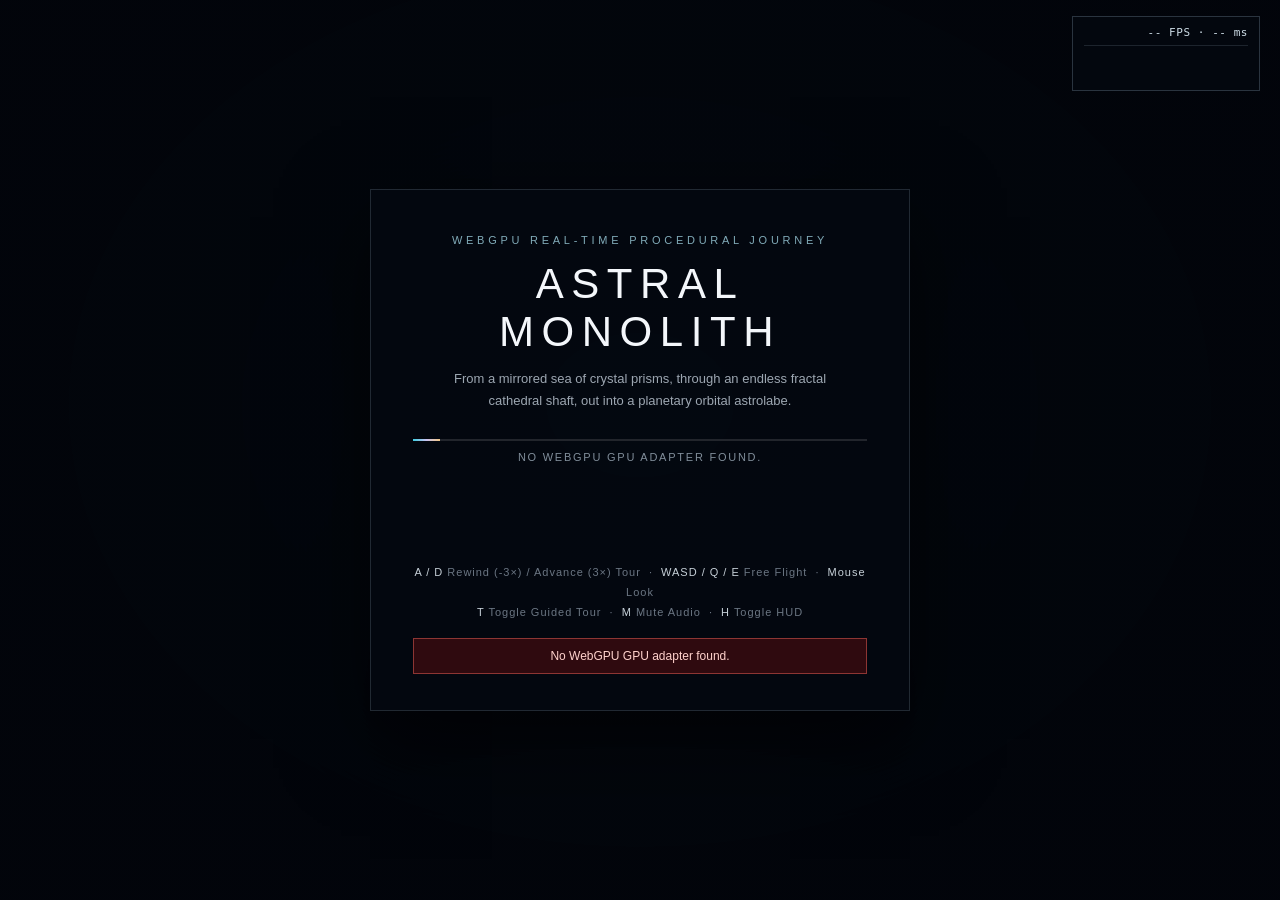
==== commit 36cc1231: "Release v18 Cinema Ultra: 60 FPS lock, 6 living Time-Era portals, deep-field galaxies, reverse-tape " ====
--- a/index.html
+++ b/index.html
@@ -4,10 +4,12 @@
 <meta charset="utf-8">
 <meta name="viewport" content="width=device-width,initial-scale=1">
 <title>ASTRAL MONOLITH — Three-Act WebGPU Cosmic Journey</title>
+<link rel="icon" type="image/svg+xml" href="data:image/svg+xml,%3Csvg xmlns='http://www.w3.org/2000/svg' viewBox='0 0 64 64'%3E%3Cdefs%3E%3CradialGradient id='bg' cx='50%25' cy='50%25' r='50%25'%3E%3Cstop offset='0%25' stop-color='%231a3468'/%3E%3Cstop offset='62%25' stop-color='%23080f24'/%3E%3Cstop offset='100%25' stop-color='%2303050d'/%3E%3C/radialGradient%3E%3CradialGradient id='star' cx='50%25' cy='50%25' r='50%25'%3E%3Cstop offset='0%25' stop-color='%23ffffff'/%3E%3Cstop offset='38%25' stop-color='%23c8ecff'/%3E%3Cstop offset='100%25' stop-color='%234da8ff' stop-opacity='0'/%3E%3C/radialGradient%3E%3ClinearGradient id='gold' x1='0%25' y1='0%25' x2='100%25' y2='100%25'%3E%3Cstop offset='0%25' stop-color='%23ffd98e'/%3E%3Cstop offset='50%25' stop-color='%23d88c34'/%3E%3Cstop offset='100%25' stop-color='%23784414'/%3E%3C/linearGradient%3E%3C/defs%3E%3Ccircle cx='32' cy='32' r='31' fill='url(%23bg)'/%3E%3Cg fill='none' stroke-linecap='round'%3E%3Cellipse cx='32' cy='32' rx='26' ry='11' transform='rotate(-28 32 32)' stroke='url(%23gold)' stroke-width='2.6'/%3E%3Cellipse cx='32' cy='32' rx='24' ry='10' transform='rotate(26 32 32)' stroke='%23e7a950' stroke-width='2.2' opacity='.92'/%3E%3Cellipse cx='32' cy='32' rx='20' ry='8.5' transform='rotate(-72 32 32)' stroke='%2372c8ff' stroke-width='1.9' opacity='.88'/%3E%3Cellipse cx='32' cy='32' rx='15' ry='6.8' transform='rotate(64 32 32)' stroke='%23f5c470' stroke-width='2.0'/%3E%3Ccircle cx='32' cy='32' r='10.5' stroke='%23b5e2ff' stroke-width='1.3' opacity='.75'/%3E%3C/g%3E%3Ccircle cx='32' cy='32' r='9' fill='url(%23star)'/%3E%3Ccircle cx='32' cy='32' r='3.6' fill='%23ffffff'/%3E%3C/svg%3E">
 <style>*{box-sizing:border-box;margin:0;padding:0}
 html,body{width:100%;height:100%;overflow:hidden;background:#03050a;color:#e9eef5;font-family:-apple-system,BlinkMacSystemFont,"SF Pro Display","Segoe UI",Inter,sans-serif;-webkit-font-smoothing:antialiased}
 #c{position:fixed;inset:0;width:100%;height:100%;display:block;cursor:crosshair}
-#menu{position:fixed;inset:0;display:flex;align-items:center;justify-content:center;background:radial-gradient(ellipse at 50% 45%,rgba(5,10,18,.34),rgba(2,5,11,.82) 78%);backdrop-filter:blur(5px);-webkit-backdrop-filter:blur(5px);z-index:10;transition:opacity .6s ease}
+#menu{position:fixed;inset:0;display:flex;align-items:center;justify-content:center;background:radial-gradient(ellipse at 50% 45%,rgba(5,10,18,.48),rgba(2,5,11,.88) 78%);z-index:10;transition:none}
+#menu.sand-active{pointer-events:none}
 .panel{width:min(540px,90vw);padding:44px 42px 36px;border:1px solid rgba(188,218,236,.16);background:rgba(5,10,18,.58);box-shadow:0 28px 80px rgba(0,0,0,.62);text-align:center}
 .kicker{font-size:11px;letter-spacing:.34em;text-transform:uppercase;color:rgba(164,216,232,.78);margin-bottom:14px}
 h1{font-size:clamp(28px,4.5vw,42px);font-weight:300;letter-spacing:.18em;text-transform:uppercase;color:#f4f7fb;line-height:1.15;margin-bottom:12px}
@@ -31,16 +33,17 @@
 #hud-right{text-align:right;display:flex;flex-direction:column;gap:4px;font-variant-numeric:tabular-nums}
 #hud-time{font-size:12px;letter-spacing:.2em;color:rgba(236,242,248,.88)}
 #flash{position:fixed;inset:0;background:#ffffff;opacity:0;pointer-events:none;z-index:30;transition:opacity 1.5s cubic-bezier(.22,.61,.36,1)}
-#fps-box{position:fixed;top:16px;right:20px;z-index:20;padding:8px 11px 7px;background:rgba(4,8,15,.66);border:1px solid rgba(182,214,234,.22);backdrop-filter:blur(6px);-webkit-backdrop-filter:blur(6px);font:500 11px/1.4 ui-monospace,"SF Mono",Menlo,monospace;font-variant-numeric:tabular-nums;color:rgba(224,240,250,.92);letter-spacing:.05em;text-align:right;pointer-events:none}
+#fps-box{position:fixed;top:16px;right:20px;z-index:20;padding:8px 11px 7px;background:rgba(4,8,15,.82);border:1px solid rgba(182,214,234,.22);font:500 11px/1.4 ui-monospace,"SF Mono",Menlo,monospace;font-variant-numeric:tabular-nums;color:rgba(224,240,250,.92);letter-spacing:.05em;text-align:right;pointer-events:none}
 #fps-txt{white-space:pre;margin-bottom:5px}
-#ms-graph{display:block;width:164px;height:38px;border-top:1px solid rgba(182,214,234,.14)}</style>
+#ms-graph{display:block;width:164px;height:38px;border-top:1px solid rgba(182,214,234,.14)}
+#menu-sand{position:fixed;inset:0;width:100%;height:100%;pointer-events:none;z-index:15;display:none}</style>
 </head>
 <body>
 <canvas id="c"></canvas>
 <div id="menu">
 <div class="panel">
 <div class="kicker">WebGPU Real-Time Procedural Journey</div>
-<h1>Astral Monolith</h1>
+<h1>Astral<br>Monolith</h1>
 <p class="sub">From a mirrored sea of crystal prisms, through an endless fractal cathedral shaft, out into a planetary orbital astrolabe.</p>
 <div class="bar-wrap"><div id="bar-fill"></div></div>
 <div id="load-status">Initializing…</div>
@@ -48,10 +51,11 @@
 <button id="btn-tour" class="btn primary">Guided Tour (90s)</button>
 <button id="btn-free" class="btn">Free Flight</button>
 </div>
-<div class="keys"><b>WASD</b> Move &nbsp;·&nbsp; <b>Q / E</b> Down / Up &nbsp;·&nbsp; <b>Shift</b> Boost &nbsp;·&nbsp; <b>Mouse</b> Look<br><b>T</b> Toggle Guided Tour &nbsp;·&nbsp; <b>M</b> Mute Audio &nbsp;·&nbsp; <b>H</b> Toggle HUD</div>
+<div class="keys"><b>A / D</b> Rewind (-3×) / Advance (3×) Tour &nbsp;·&nbsp; <b>WASD / Q / E</b> Free Flight &nbsp;·&nbsp; <b>Mouse</b> Look<br><b>T</b> Toggle Guided Tour &nbsp;·&nbsp; <b>M</b> Mute Audio &nbsp;·&nbsp; <b>H</b> Toggle HUD</div>
 <div id="err"></div>
 </div>
 </div>
+<canvas id="menu-sand"></canvas>
 <div id="hud">
 <div id="hud-left">
 <div id="hud-act">I · MIRRORED PRISM SEA</div>
@@ -290,6 +294,14 @@
 this.tri(a, b, c);
 this.tri(a, c, d);
 }
+quadSmooth(p0, p1, p2, p3, n0, n1, n2, n3, u0, v0, u1, v1, matId, ao0 = 1, ao1 = 1, ao2 = 1, ao3 = 1) {
+const a = this.vert(p0[0], p0[1], p0[2], n0[0], n0[1], n0[2], u0, v0, matId, ao0);
+const b = this.vert(p1[0], p1[1], p1[2], n1[0], n1[1], n1[2], u1, v0, matId, ao1);
+const c = this.vert(p2[0], p2[1], p2[2], n2[0], n2[1], n2[2], u1, v1, matId, ao2);
+const d = this.vert(p3[0], p3[1], p3[2], n3[0], n3[1], n3[2], u0, v1, matId, ao3);
+this.tri(a, b, c);
+this.tri(a, c, d);
+}
 triP(p0, p1, p2, uv0, uv1, uv2, matId, ao0 = 1, ao1 = 1, ao2 = 1) {
 const e1x = p1[0] - p0[0], e1y = p1[1] - p0[1], e1z = p1[2] - p0[2];
 const e2x = p2[0] - p0[0], e2y = p2[1] - p0[1], e2z = p2[2] - p0[2];
@@ -752,19 +764,21 @@
 winBay.addBeveledBox(10, 0, s * (W * 0.45), 24, H, 10.5, 0.9, 0.0, 0.78);
 winBay.addBeveledBox(-2, 0, s * (W * 0.43), 9, H, 5.2, 0.5, 0.0, 0.90);
 winBay.addBeveledBox(-1.2, 0, s * (W * 0.402), 0.24, H * 0.88, 0.30, 0.04, 1.0, 0.78);
-winBay.addBeveledBox(58, 0, s * 24, 16, H * 1.18, 36, 0.8, 0.0, 0.36);
+winBay.addBeveledBox(58, 0, s * 25.5, 16, H * 1.18, 30, 0.8, 0.0, 0.36);
 }
 winBay.addBeveledBox(8, H * 0.46, 0, 22, 6.5, W * 0.94, 0.7, 0.0, 0.82);
 addCompoundPointedArch(winBay, 2.0, H * 0.42, W * 0.78, 4.8, 12.0, 0.84);
 winBay.addBeveledBox(-3, -H * 0.45, 0, 9, 3.4, W * 0.78, 0.35, 0.0, 0.86);
-for (const mz of [-4.6, 0, 4.6]) {
-winBay.addBeveledBox(48, 0, mz, 5.5, H * 0.94, 1.5, 0.2, 0.0, 0.54);
-}
-for (const my of [-16, -4, 8, 20]) {
-winBay.addBeveledBox(48, my, 0, 5.5, 1.8, 19, 0.2, 0.0, 0.54);
-}
-addCompoundPointedArch(winBay, 48, 22, 16, 2.2, 5.5, 0.60);
-winBay.addBeveledBox(64, 0, 0, 2, H * 0.94, 17, 0.1, 7.0, 1.0);
+for (const mz of [-10.8, 10.8]) {
+winBay.addBeveledBox(48, 0, mz, 5.0, H * 0.94, 1.8, 0.22, 0.0, 0.58);
+}
+winBay.addBeveledBox(48, -25.2, 0, 5.5, 2.4, 24, 0.22, 0.0, 0.58);
+addCompoundPointedArch(winBay, 48, 22.5, 21.6, 2.6, 6.2, 0.64);
+winBay.quad(
+[54.5, -25.2, -10.8], [54.5, -25.2, 10.8],
+[54.5, 25.2, 10.8], [54.5, 25.2, -10.8],
+0.0, 0.0, 1.0, 1.0, 7.0, 1.0, 1.0, 1.0, 1.0
+);
 const bridge = new MeshBuilder(4200);
 const BL = 240;
 bridge.addBeveledBox(0, 0, 0, BL, 3.8, 11.2, 0.55, 0.0, 0.80);
@@ -814,9 +828,18 @@
 const px = sx + ca * shaftR;
 const pz = sz + sa * shaftR;
 if (sa > 0.82 && y > -15 && y < 130) continue;
-const isSunlitSide = (ca > 0.30 && tier >= -3 && tier <= 6 && ((s + tier * 3) & 1) === 0);
-const targetArr = isSunlitSide ? winBayInst : bayInst;
-targetArr.push(px, y, pz, -angle, 1.0, 1.0, 1.0, rng(), 0, 0, 0, 0);
+let eraId = -1;
+if (tier === 0 && s === 8) eraId = 0;
+else if (tier === 1 && s === 11) eraId = 1;
+else if (tier === 2 && s === 9) eraId = 2;
+else if (tier === 3 && s === 11) eraId = 3;
+else if (tier === 4 && s === 7) eraId = 4;
+else if (tier === 5 && s === 10) eraId = 5;
+if (eraId >= 0) {
+winBayInst.push(px, y, pz, -angle, 1.0, 1.0, 1.0, eraId, 0, 0, 0, 0);
+} else {
+bayInst.push(px, y, pz, -angle, 1.0, 1.0, 1.0, rng(), 0, 0, 0, 0);
+}
 if (tier >= -10 && tier <= 6 && rng() < 0.58) {
 if (sa > 0.45 && y > -60 && y < 165) continue;
 const bR = shaftR - 4 - rng() * 8;
@@ -873,8 +896,8 @@
 bridgeSpecs,
 };
 }
-function buildAstrolabeRingProfile(profilePts, segs, addCleats, addSpireCount) {
-const mb = new MeshBuilder(12000);
+function buildAstrolabeRingProfile(profilePts, segs, addSpireCount) {
+const mb = new MeshBuilder(18000);
 const P = profilePts.length;
 for (let s = 0; s < segs; s++) {
 const a0 = (s / segs) * Math.PI * 2;
@@ -888,39 +911,25 @@
 const a = profilePts[k], b = profilePts[kn];
 const rA = 1.0 + a.dr, yA = a.dy;
 const rB = 1.0 + b.dr, yB = b.dy;
-mb.quad(
+const dR = rB - rA, dY = yB - yA;
+const len = Math.hypot(dR, dY) || 1;
+const nRad = -dY / len, nY = dR / len;
+const n0 = [c0 * nRad, nY, s0 * nRad];
+const n1 = [c1 * nRad, nY, s1 * nRad];
+mb.quadSmooth(
 [c0 * rA, yA, s0 * rA], [c1 * rA, yA, s1 * rA],
 [c1 * rB, yB, s1 * rB], [c0 * rB, yB, s0 * rB],
+n0, n1, n1, n0,
 u0, k / P, u1, (k + 1) / P, a.mat, a.ao, a.ao, b.ao, b.ao
 );
-}
-}
-if (addCleats > 0) {
-for (let c = 0; c < addCleats; c++) {
-const ang = (c / addCleats) * Math.PI * 2;
-const isMajor = (c % 4) === 0;
-const ca = Math.cos(ang), sa = Math.sin(ang);
-mb.addBeveledBox(
-ca * 0.86, 0, sa * 0.86,
-isMajor ? 0.42 : 0.24, isMajor ? 0.56 : 0.30, isMajor ? 0.022 : 0.011,
-0.002, isMajor ? 3.0 : 2.0, 0.92, -ang
-);
-if (isMajor) {
-mb.addBeveledBox(ca * 1.0, 0.36, sa * 1.0, 0.34, 0.16, 0.032, 0.002, 4.0, 0.96, -ang);
-mb.addBeveledBox(ca * 1.0, -0.36, sa * 1.0, 0.34, 0.16, 0.032, 0.002, 4.0, 0.96, -ang);
-}
 }
 }
 if (addSpireCount > 0) {
 for (let sp = 0; sp < addSpireCount; sp++) {
 const ang = (sp / addSpireCount) * Math.PI * 2;
 const ca = Math.cos(ang), sa = Math.sin(ang);
-mb.addBeveledBox(ca * 0.94, 0, sa * 0.94, 0.44, 0.58, 0.036, 0.003, 2.0, 0.88, -ang);
-mb.addBeveledBox(ca * 1.06, 0, sa * 1.06, 0.34, 0.42, 0.056, 0.003, 3.0, 0.94, -ang);
-mb.addBeveledBox(ca * 0.80, 0, sa * 0.80, 0.20, 0.28, 0.022, 0.002, 4.0, 0.98, -ang);
-const aL = ang - 0.045, aR = ang + 0.045;
-mb.addBeveledBox(Math.cos(aL) * 0.98, 0, Math.sin(aL) * 0.98, 0.48, 0.48, 0.016, 0.002, 3.0, 0.92, -aL);
-mb.addBeveledBox(Math.cos(aR) * 0.98, 0, Math.sin(aR) * 0.98, 0.48, 0.48, 0.016, 0.002, 3.0, 0.92, -aR);
+mb.addBeveledBox(ca * 0.96, 0, sa * 0.96, 0.42, 0.56, 0.048, 0.008, 2.0, 0.88, -ang);
+mb.addBeveledBox(ca * 1.04, 0, sa * 1.04, 0.30, 0.44, 0.068, 0.008, 3.0, 0.94, -ang);
 }
 }
 return mb.finish();
@@ -941,9 +950,9 @@
 { dr: -0.10, dy: -0.48, mat: 3.0, ao: 0.80 },
 { dr: -0.34, dy: -0.46, mat: 2.0, ao: 0.72 },
 ];
-const ringA = buildAstrolabeRingProfile(profA, 160, 64, 8);
-const mbB = new MeshBuilder(18000);
-const segsB = 160;
+const ringA = buildAstrolabeRingProfile(profA, 240, 8);
+const mbB = new MeshBuilder(24000);
+const segsB = 240;
 const subRails = [
 { drCenter: -0.31, drHalf: 0.19, dyHalf: 0.42, matOuter: 2.0, matInner: 3.0 },
 { drCenter: 0.31, drHalf: 0.19, dyHalf: 0.46, matOuter: 2.0, matInner: 3.0 },
@@ -964,21 +973,27 @@
 const kn = (k + 1) % p.length;
 const rA = 1.0 + p[k].dr, yA = p[k].dy;
 const rB = 1.0 + p[kn].dr, yB = p[kn].dy;
-mbB.quad(
+const dR = rB - rA, dY = yB - yA;
+const len = Math.hypot(dR, dY) || 1;
+const nRad = -dY / len, nY = dR / len;
+const n0 = [c0 * nRad, nY, s0 * nRad];
+const n1 = [c1 * nRad, nY, s1 * nRad];
+mbB.quadSmooth(
 [c0 * rA, yA, s0 * rA], [c1 * rA, yA, s1 * rA],
 [c1 * rB, yB, s1 * rB], [c0 * rB, yB, s0 * rB],
+n0, n1, n1, n0,
 (s / segsB) * 28, k / p.length, ((s + 1) / segsB) * 28, (k + 1) / p.length,
 p[k].mat, p[k].ao, p[k].ao, p[kn].ao, p[kn].ao
 );
 }
 }
 }
-for (let f = 0; f < 48; f++) {
-const ang = (f / 48) * Math.PI * 2;
+for (let f = 0; f < 12; f++) {
+const ang = (f / 12) * Math.PI * 2;
 const ca = Math.cos(ang), sa = Math.sin(ang);
-const isMajor = (f % 6) === 0;
-mbB.addBeveledBox(ca * 1.0, 0, sa * 1.0, 0.58, isMajor ? 0.56 : 0.36, isMajor ? 0.056 : 0.024, 0.003, 2.0, 0.86, -ang);
-if (isMajor) mbB.addBeveledBox(ca * 1.0, 0, sa * 1.0, 0.34, 0.62, 0.068, 0.003, 3.0, 0.94, -ang);
+const isMajor = (f % 3) === 0;
+mbB.addBeveledBox(ca * 1.0, 0, sa * 1.0, 0.58, isMajor ? 0.56 : 0.40, isMajor ? 0.068 : 0.044, 0.008, 2.0, 0.86, -ang);
+if (isMajor) mbB.addBeveledBox(ca * 1.0, 0, sa * 1.0, 0.34, 0.62, 0.082, 0.008, 3.0, 0.94, -ang);
 }
 const ringB = mbB.finish();
 const profC = [
@@ -991,7 +1006,7 @@
 { dr: 0.18, dy: -0.38, mat: 2.0, ao: 0.72 },
 { dr: -0.12, dy: -0.40, mat: 3.0, ao: 0.82 },
 ];
-const ringC = buildAstrolabeRingProfile(profC, 160, 64, 10);
+const ringC = buildAstrolabeRingProfile(profC, 240, 10);
 const rng = makeRng(777333);
 const instA = [], instB = [], instC = [];
 const ringShells = [];
@@ -1031,7 +1046,7 @@
 const dir = (i & 1) ? 1 : -1;
 const speed = dir * (0.020 + (1.0 - f) * 0.088 + rng() * 0.022);
 const phase0 = rng() * Math.PI * 2;
-ringShells.push({ i, radius, innerR: radius - maxDr, outerSphereR, radW, vertH, tiltX, tiltY, tiltZ });
+ringShells.push({ i, radius, innerR: radius - maxDr, outerSphereR, radW, vertH, tiltX, tiltY, tiltZ, phase0, precAmp: 0.008 * dir });
 const target = kind === 0 ? instA : kind === 1 ? instB : instC;
 target.push(radius, radW, vertH, phase0, tiltX, tiltY, tiltZ, speed, 0.008 * dir, f, 0, 0);
 }
@@ -1075,7 +1090,7 @@
 return { vertices: verts, indices, indexCount: indices.length };
 }
 function buildParticles() {
-const count = 21000;
+const count = 26500;
 const data = new Float32Array(count * 8);
 const rng = makeRng(3141592);
 let idx = 0;
@@ -1084,7 +1099,7 @@
 data[o] = a; data[o + 1] = b; data[o + 2] = c; data[o + 3] = size;
 data[o + 4] = speed; data[o + 5] = phase; data[o + 6] = kind; data[o + 7] = seed;
 };
-const act1Count = 1400;
+const act1Count = 1800;
 for (let i = 0; i < act1Count; i++) {
 const side = (i & 1) ? 1 : -1;
 let x = side * (72 + rng() * 195);
@@ -1097,19 +1112,19 @@
 push(x, y, z, 0.08 + Math.pow(rng(), 1.8) * 0.24, 0.9 + rng() * 1.8, rng() * 6.28, 0, rng());
 }
 const act2Start = idx;
-const act2Count = 6500;
+const act2Count = 11500;
 for (let i = 0; i < act2Count; i++) {
-if (i < 460) {
+if (i < 750) {
 const x = (rng() - 0.5) * 58;
 const y = 5 + rng() * 112;
 const z = 12 - rng() * 240;
-push(x, y, z, 0.10 + rng() * 0.22, 4.5 + rng() * 8.5, rng() * 6.28, 2.5, rng());
+push(x, y, z, 0.09 + rng() * 0.21, 4.5 + rng() * 8.5, rng() * 6.28, 2.5, rng());
 } else {
-const ribbon = i % 7;
-const rad = 14 + Math.sqrt(rng()) * 86;
-const ang = (ribbon / 7) * Math.PI * 2 + (rng() - 0.5) * 0.58;
+const ribbon = i % 9;
+const rad = 12 + Math.sqrt(rng()) * 88;
+const ang = (ribbon / 9) * Math.PI * 2 + (rng() - 0.5) * 0.55;
 const y = -760 + rng() * 1255;
-push(rad, y, ang, 0.09 + rng() * 0.22, 9.0 + rng() * 17.5, rng() * 6.28, 2, rng());
+push(rad, y, ang, 0.08 + rng() * 0.21, 8.5 + rng() * 17.5, rng() * 6.28, 2, rng());
 }
 }
 const act3Start = idx;
@@ -1125,7 +1140,7 @@
 speed: ((s & 1) ? 1 : -1) * (0.040 + (1.0 - f) * 0.11),
 });
 }
-const act3Count = 8500;
+const act3Count = 11000;
 for (let i = 0; i < act3Count; i++) {
 const st = streamTilts[i % streamCount];
 const clusterAng = (Math.floor(i / 52) * 1.6180339) * Math.PI * 2;
@@ -1136,6 +1151,7 @@
 }
 return { data, count: idx, act1Start: 0, act1Count, act2Start, act2Count, act3Start, act3Count };
 }
+const ERAS_ATLAS_DATA_URI = "[data-uri]